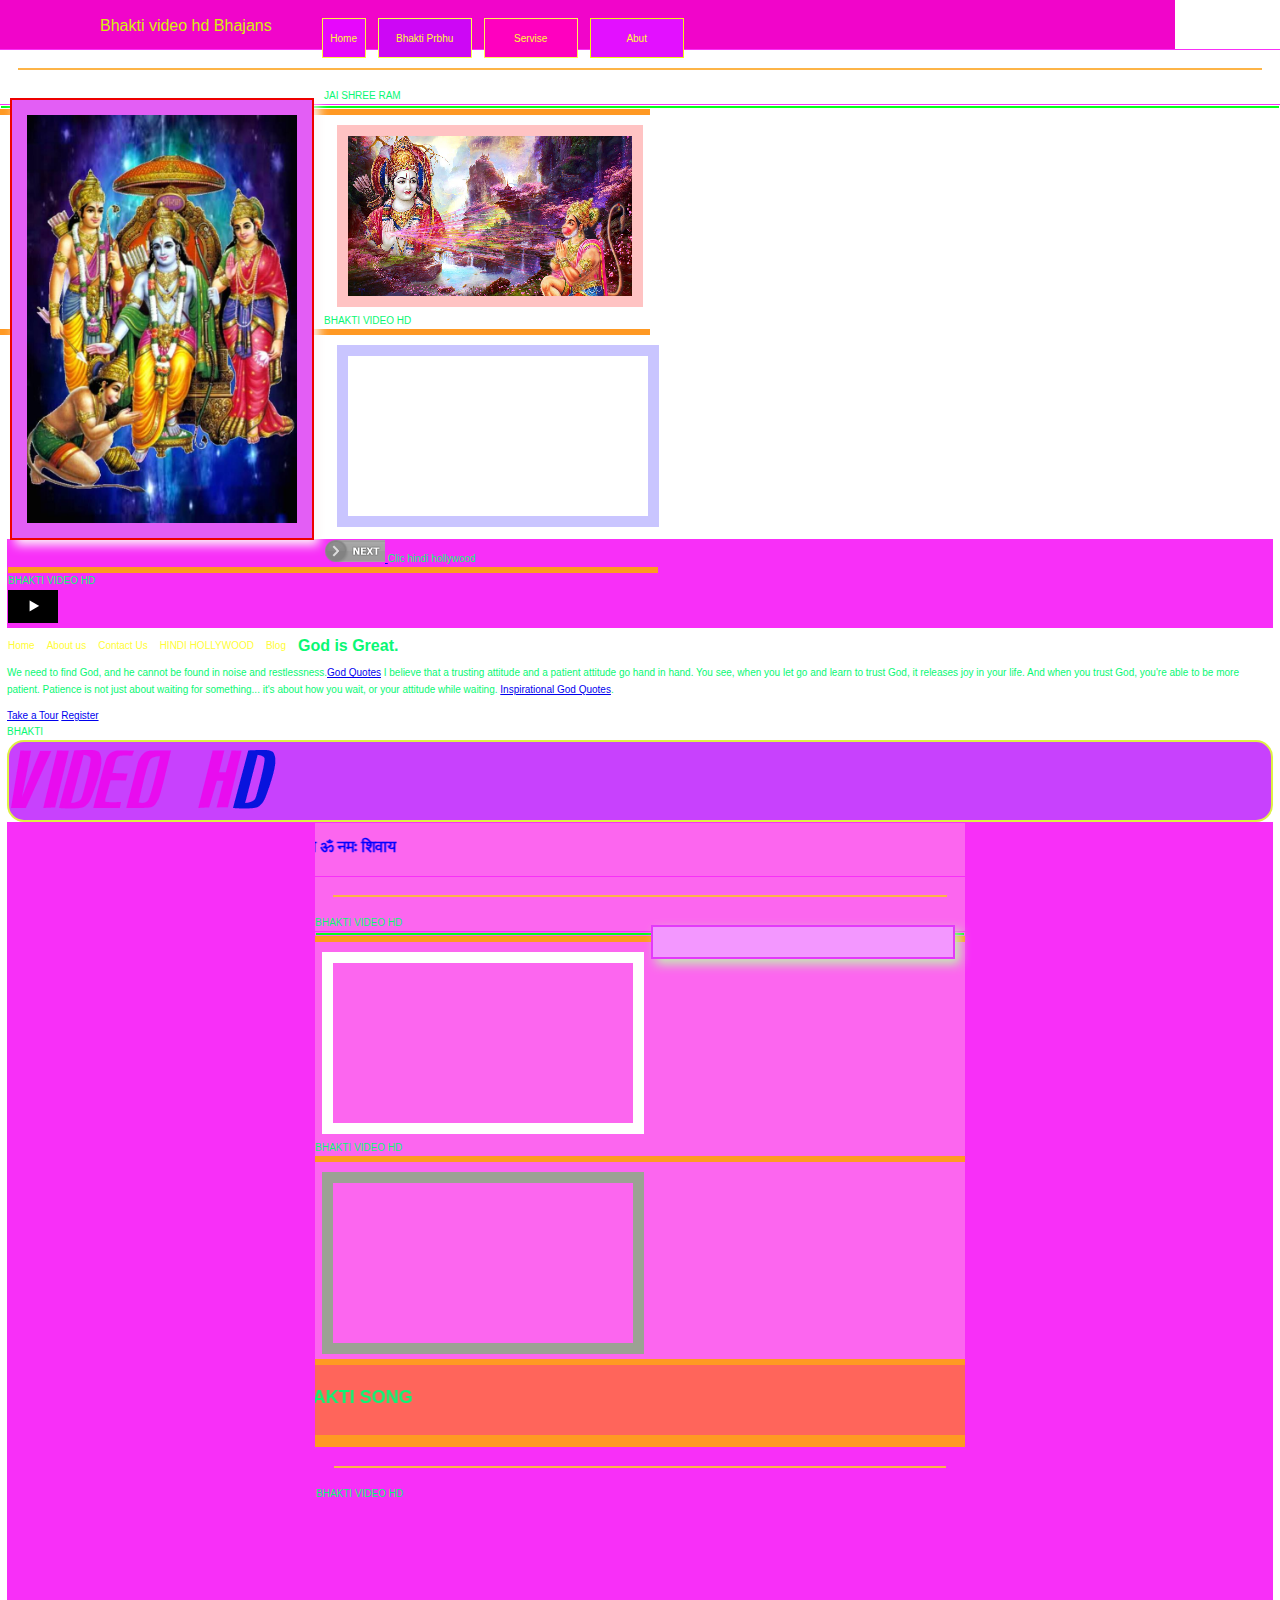
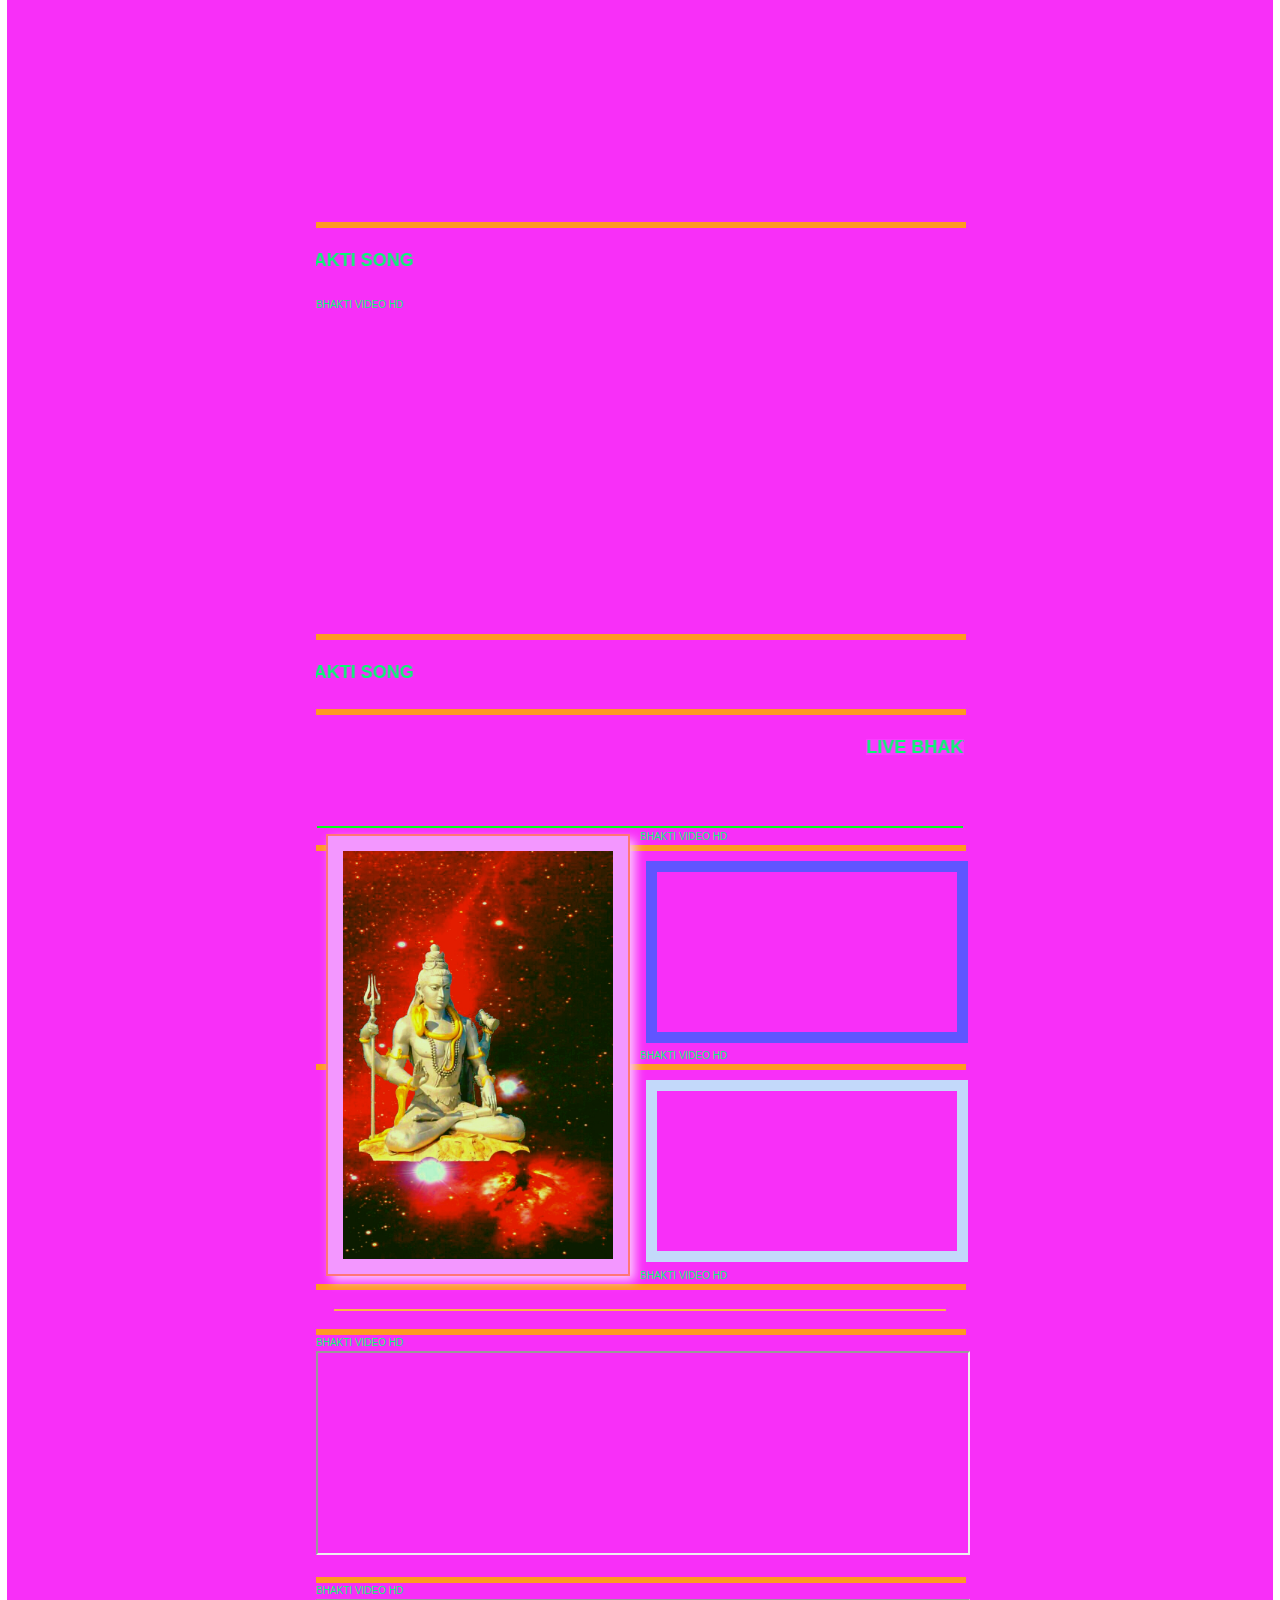
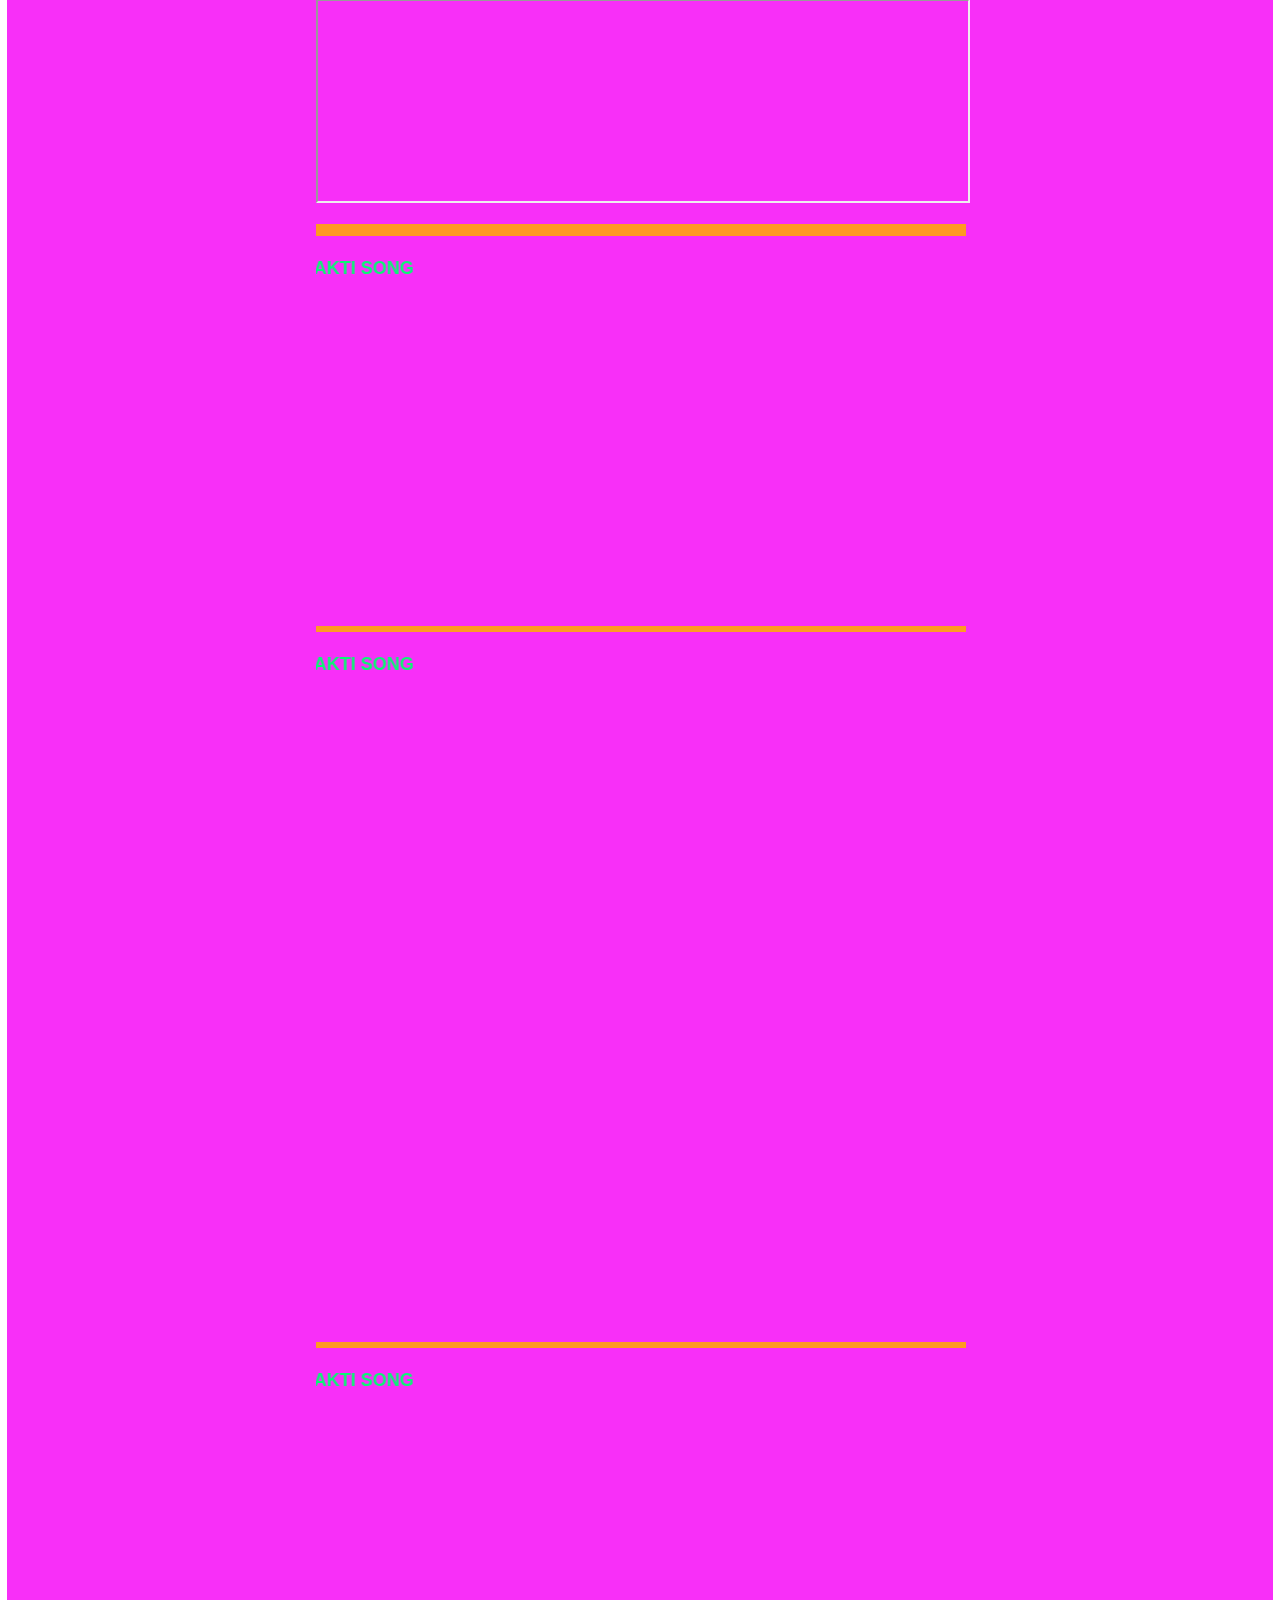
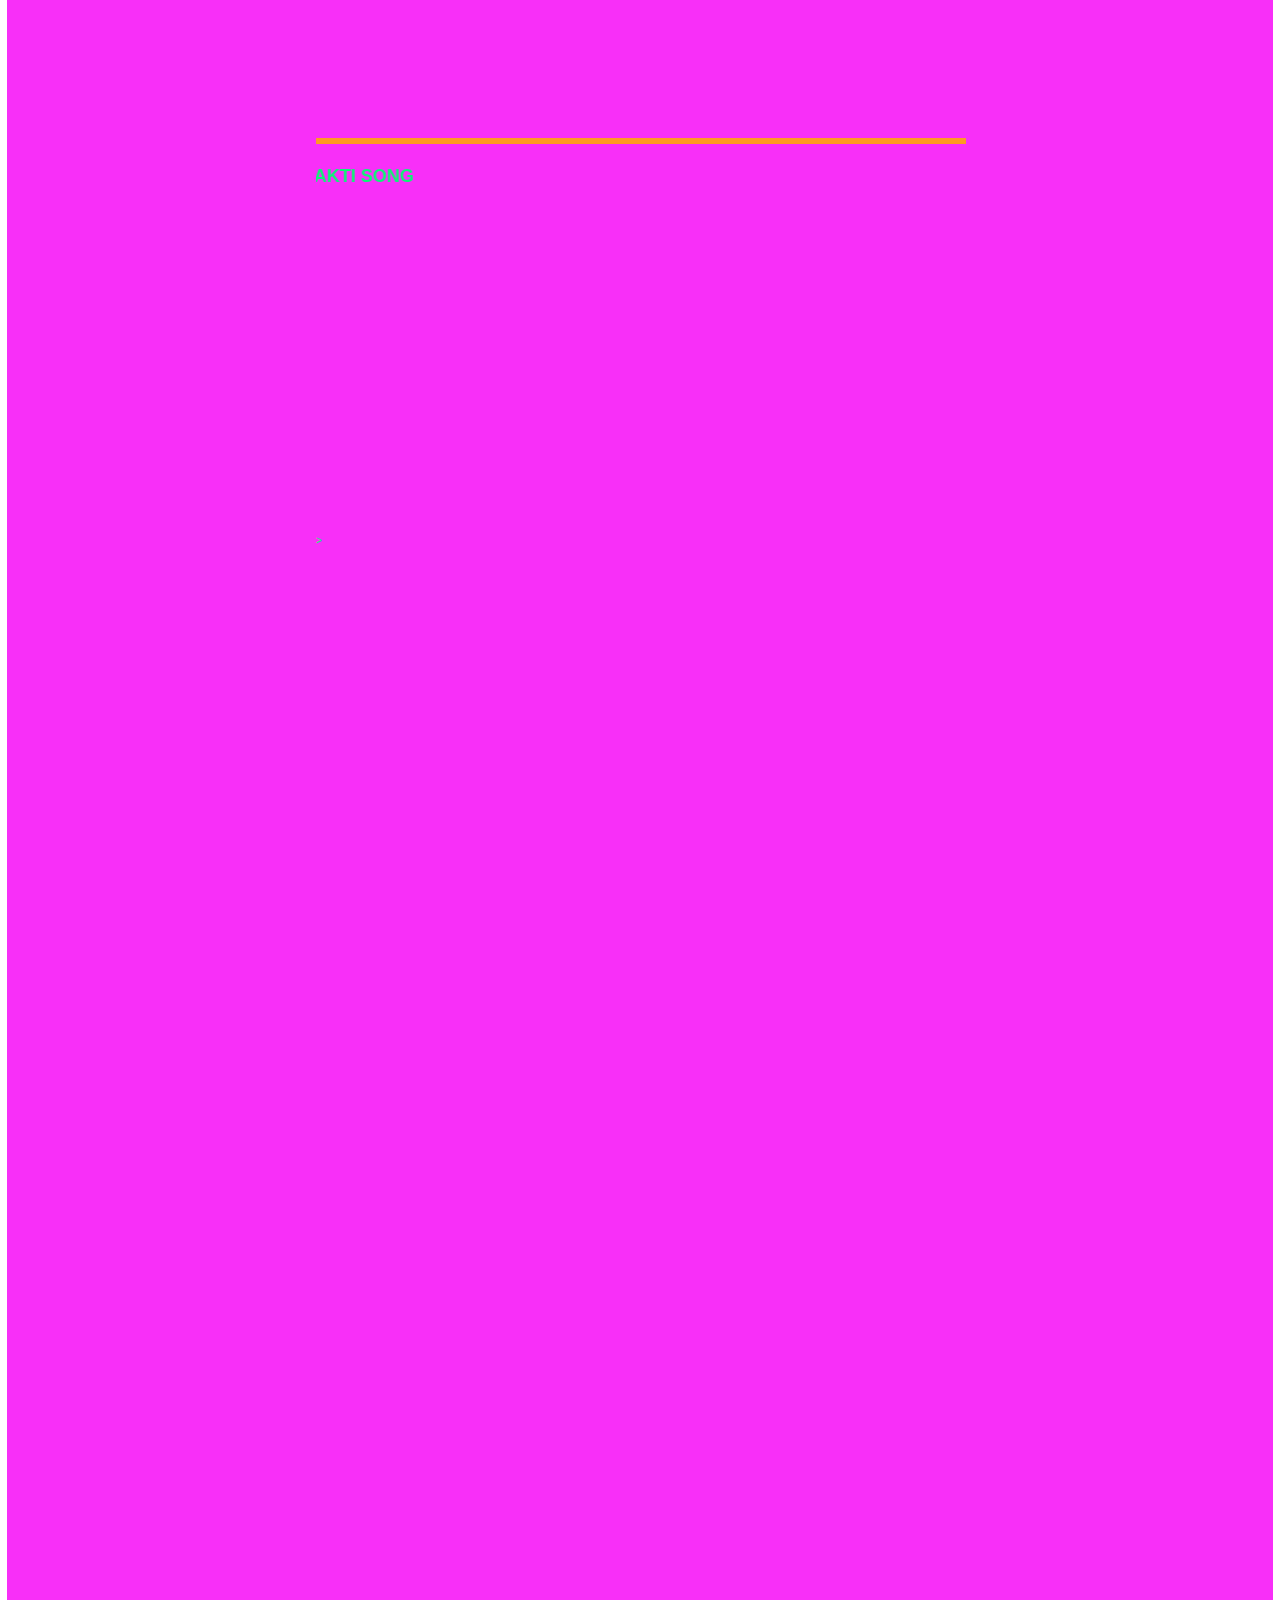
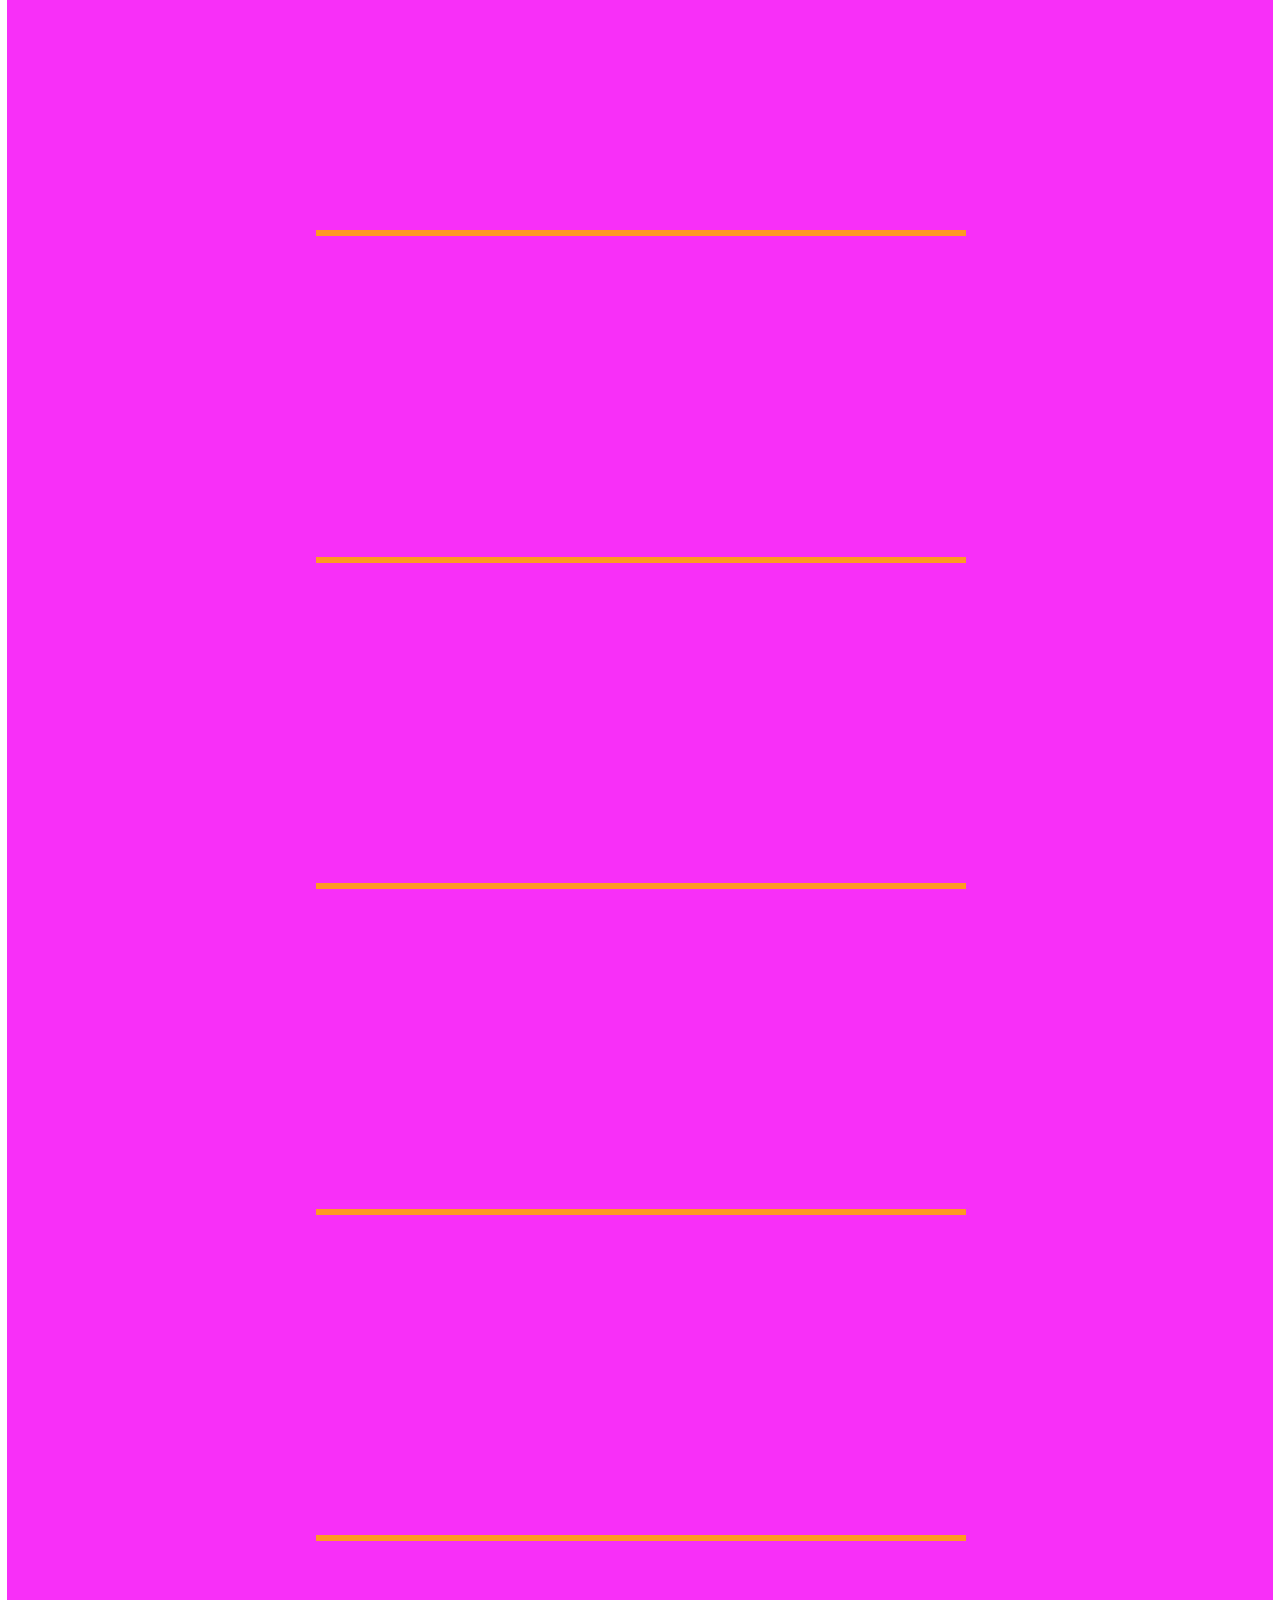
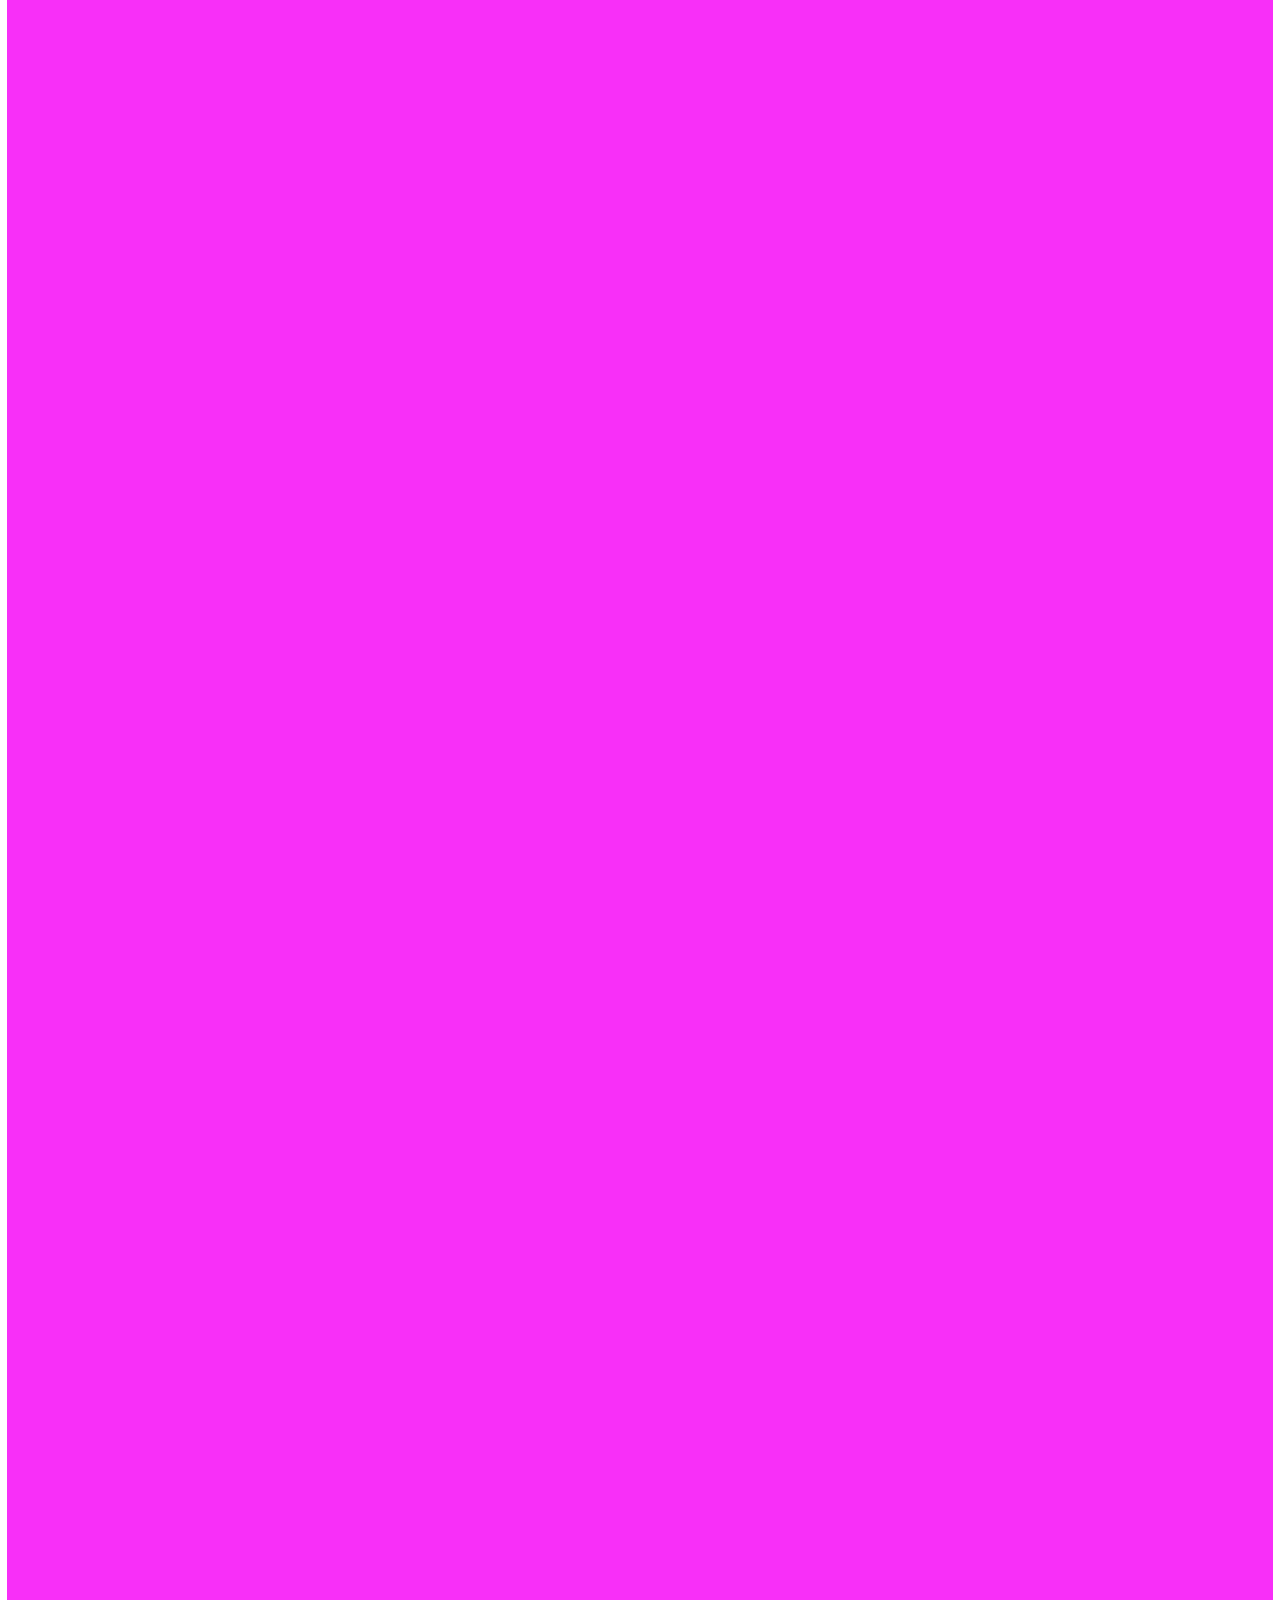
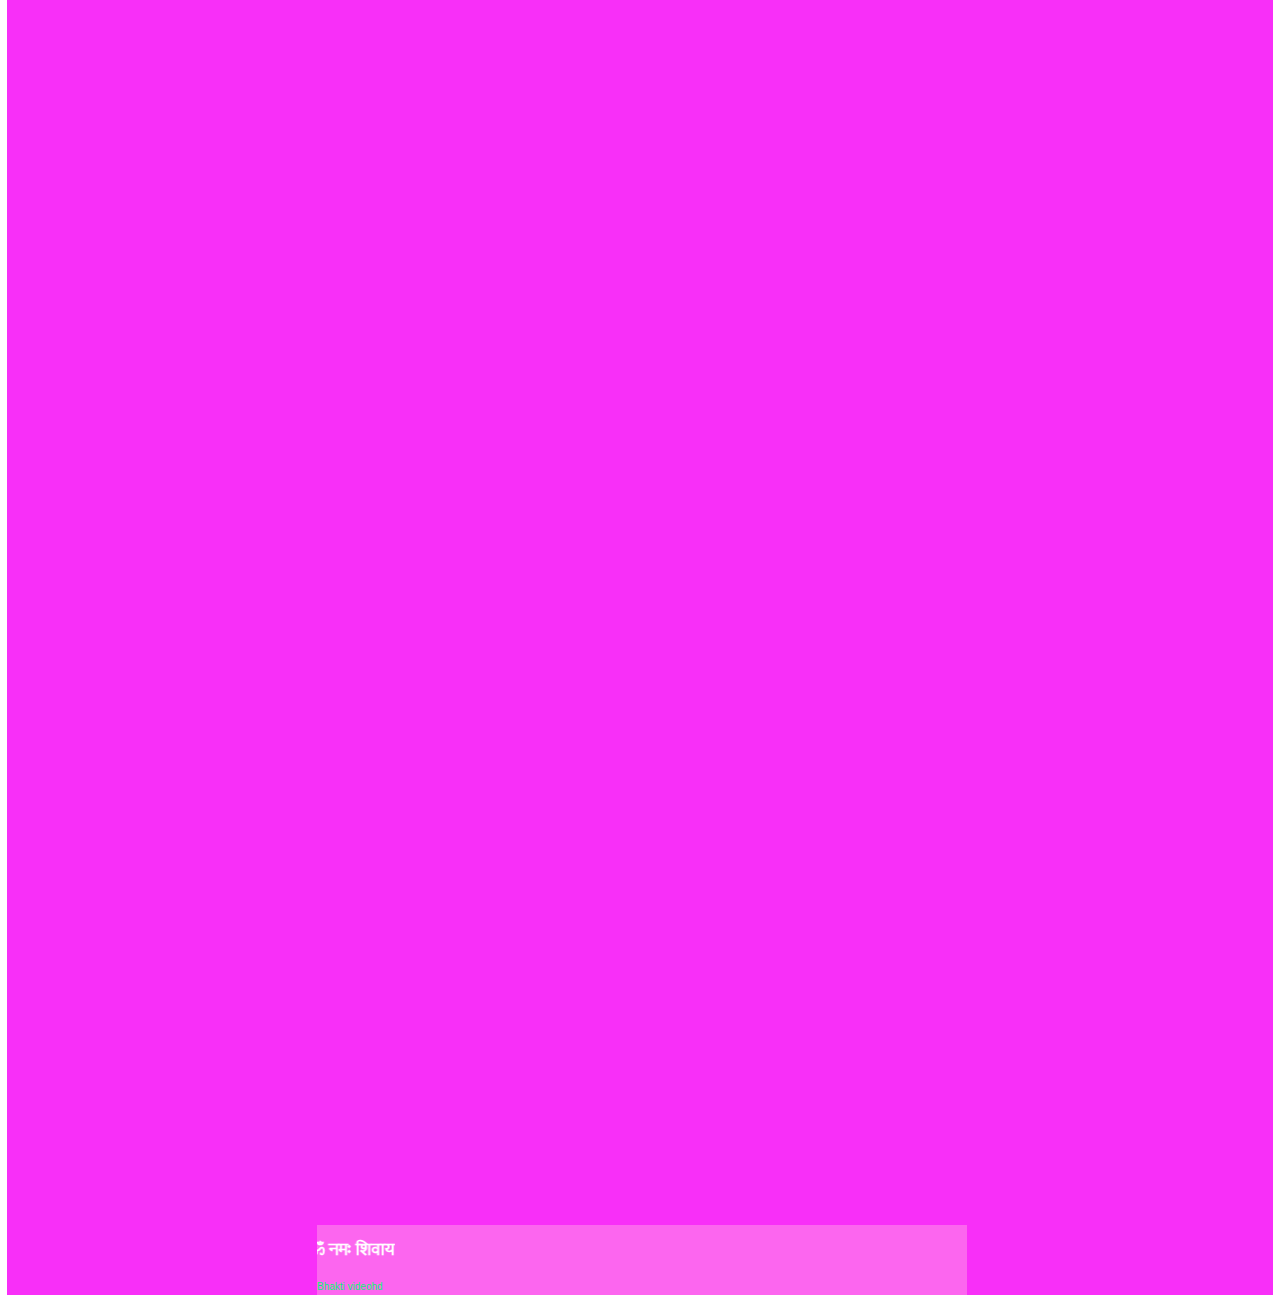
==== docs/index.html @ 546687c9 "live tv" ====
<!DOCTYPE html>
<html lang="en">
<head>




    <meta charset="UTF-8">
    <meta name="viewport" content="width=device-width, initial-scale=1.0">
    <meta http-equiv="X-UA-Compatible" content="ie=edge">

     <title> Prbhu Kirpa Aur Prbhu Bhakti
            </title>
            <link rel="stylesheet" href="style.css" media="all"

             type="text/css"  />
            
    </head>
    <body 
    
  
    header class="default-header">


    <header>


               











            <nav><h1> 
                                
              Bhakti video hd Bhajans
                </h1> 





                

                <ul id="nav"> 
            <li></a><a class="jred var" href="#">Home </a>  </li>
            <li></a><a class="homegreen" href="index2.html">Bhakti Prbhu </a>
            
            </li>
            <li></a><a class="homeblack" href="Servise.html">Servise</a> </li>
            <li></a><a class="homejk" href="https://www.facebook.com/prabhuaradhna/">Abut</a></li>
        </ul>
    </nav> </header>    











    
                                
    
            





                



 








   













    
                    
		
   






    <div class="container"></div>
    <div class="love"></div>
    <div id="jkimage"> <a href="#"><img src="photo/jkjj.jpg" alt=""></a></div>



    JAI SHREE RAM
    
    <div class="container"></div>
    <div class="lovej"></div>





    <div>
        <div class="divider"></div>
        <video autoplay loop muted class="jkvideo">
            <source src="photo/video-shriram1.mp4"type="video/mp4">
        </video>
    </div>
    
    BHAKTI VIDEO HD

    <div>
        <div class="divider"></div>
        <video autoplay loop muted class="jkvideowww">
            <source src="photo/jk2 bhakti.mp4"type="video/mp4">
        </video>
    </div>











            <nav class="lovejk">
                <div class="container">
                      <a class="navbar-brand" href=" https://jatinderj.github.io/hindi-dubbed-hollywod-/">
                          <img src="img/btnNext.png" alt="">
                      </a>
                      
                   Clic hindi hollywood





        











    <div class="divider">
    </div>
    
    
    





    

BHAKTI VIDEO HD
    <div id="logo">
        <a href="index.html"><img src="images/jkgimg.gif" alt="Logo" /></a>
    </div>
    <div id="navigation">
        <div>
            <ul>
                <li class="current"><a href="index2.html">Home</a></li>
                <li><a href="https://www.facebook.com/prabhuaradhna/">About us</a></li>
                <li><a href="https://musicj.site123.me/">Contact Us</a></li>
                <li><a href="https://jatinderj.github.io/hindi-hollywod-dub/">HINDI HOLLYWOOD</a></li>
                <li><a href="https://jatinderj.github.io/Quotes-Status/">Blog</a></li>
            </ul>
        </div>
    </div>
</div>
</div>
<div id="content">
<div id="section">
    <div>
        <h1>God is Great.</h1>
        <p>We need to find God, and he cannot be found in noise and restlessness.<a href="www.google.com">God Quotes</a> I believe that a trusting attitude and a patient attitude go hand in hand. You see, when you let go and learn to trust God, it releases joy in your life. And when you trust God, you're able to be more patient. Patience is not just about waiting for something... it's about how you wait, or your attitude while waiting.
             <a href="#">Inspirational God Quotes</a>.</p>
        <span>
            <a class="first" href="index.html">Take a Tour</a>
            <a href="#">Register</a>
        </span>
    </div>

    BHAKTI
    <div id="figure">
        <a href="index.html"><img src="images/jk logow.png" alt="Image" /></a>
        <span></span>
    </div>
 










    
















<div class="container"> <div class="jkgj"> <div id="punjabi">
        
        
            <marquee direction="right" "left"  scrollamount="5"> <p> 
                    <font size="3px" color="blue" face="tahoma">
                            <h1><p align="center">
                               
                                ॐ नमः शिवाय ॐ नमः शिवाय ॐ नमः शिवाय ॐ नमः शिवाय ॐ नमः शिवाय ॐ नमः शिवाय ॐ नमः शिवाय ॐ नमः शिवाय ॐ नमः शिवाय ॐ नमः शिवाय ॐ नमः शिवाय   ॐ नमः शिवाय ॐ नमः शिवाय ॐ नमः शिवाय ॐ नमः शिवाय ॐ नमः शिवाय ॐ नमः शिवाय ॐ नमः शिवाय ॐ नमः शिवाय ॐ नमः शिवाय ॐ नमः शिवाय ॐ नमः शिवाय  ॐ नमः शिवाय ॐ नमः शिवाय ॐ नमः शिवाय ॐ नमः शिवाय ॐ नमः शिवाय ॐ नमः शिवाय ॐ नमः शिवाय ॐ नमः शिवाय ॐ नमः शिवाय ॐ नमः शिवाय ॐ नमः शिवाय 
                                ॐ नमः शिवाय ॐ नमः शिवाय ॐ नमः शिवाय ॐ नमः शिवाय ॐ नमः शिवाय ॐ नमः शिवाय ॐ नमः शिवाय ॐ नमः शिवाय ॐ नमः शिवाय ॐ नमः शिवाय ॐ नमः शिवाय   ॐ नमः शिवाय ॐ नमः शिवाय ॐ नमः शिवाय ॐ नमः शिवाय ॐ नमः शिवाय ॐ नमः शिवाय ॐ नमः शिवाय ॐ नमः शिवाय ॐ नमः शिवाय ॐ नमः शिवाय ॐ नमः शिवाय  ॐ नमः शिवाय ॐ नमः शिवाय ॐ नमः शिवाय ॐ नमः शिवाय ॐ नमः शिवाय ॐ नमः शिवाय ॐ नमः शिवाय ॐ नमः शिवाय ॐ नमः शिवाय ॐ नमः शिवाय ॐ नमः शिवाय 
    
    </p></marquee> </h1> </div>






    
    <div class="container"></div>
    <div class="love"></div>
    <div id="jkimagesss"> <a href="#"><img src="photo/vjuyhklkjju.jpg" alt=""></a></div>
    



BHAKTI VIDEO HD
    
    <div class="container"></div>
    <div class="lovej"></div>





    <div>
        <div class="divider"></div>
        <video autoplay loop muted class="jkvideohhk">
            <source src="photo/jk6bhaktihd.mp4"type="video/mp4">
        </video>
    </div>
    
    BHAKTI VIDEO HD

    <div>
        <div class="divider"></div>
        <video autoplay loop muted class="jkvideoii">
            <source src="photo/jk5bhakti.mp4"type="video/mp4">
        </video>
    </div>










    <div style="background-color: rgb(255, 101, 91);">

        
    
    
    
    
    
    
    <div class="divider"></div>
    



    <marquee  direction="right" "left"  scrollamount="6"
    
    
    font size="8px" color="#7908F5" face="tahoma" >
        <div style="background-color: rgb(255, 220, 23);">
      <h4> <p align="center">







    
    LIVE BHAKTI SONGLIVE BHAKTI SONGLIVE BHAKTI SONGLIVE BHAKTI SONGLIVE BHAKTI SONGLIVE BHAKTI SONGLIVE BHAKTI SONGLIVE BHAKTI SONG LIVE BHAKTI SONGLIVE BHAKTI SONGLIVE BHAKTI SONGLIVE BHAKTI SONG LIVE BHAKTI SONGLIVE BHAKTI SONGLIVE BHAKTI SONGLIVE BHAKTI SONG LIVE BHAKTI SONGLIVE BHAKTI SONGLIVE BHAKTI SONGLIVE BHAKTI SONGLIVE BHAKTI SONGLIVE BHAKTI SONGLIVE BHAKTI SONGLIVE BHAKTI SONG LIVE BHAKTI SONGLIVE BHAKTI SONGLIVE BHAKTI SONGLIVE BHAKTI SONG LIVE BHAKTI SONGLIVE BHAKTI SONGLIVE BHAKTI SONGLIVE BHAKTI SONG LIVE BHAKTI SONGLIVE BHAKTI SONGLIVE BHAKTI SONGLIVE BHAKTI SONGLIVE BHAKTI SONGLIVE BHAKTI SONGLIVE BHAKTI SONGLIVE BHAKTI SONG LIVE BHAKTI SONGLIVE BHAKTI SONGLIVE BHAKTI SONGLIVE BHAKTI SONG LIVE BHAKTI SONGLIVE BHAKTI SONGLIVE BHAKTI SONGLIVE BHAKTI SONG LIVE BHAKTI SONGLIVE BHAKTI SONGLIVE BHAKTI SONGLIVE BHAKTI SONGLIVE BHAKTI SONGLIVE BHAKTI SONGLIVE BHAKTI SONGLIVE BHAKTI SONG LIVE BHAKTI SONGLIVE BHAKTI SONGLIVE BHAKTI SONGLIVE BHAKTI SONG LIVE BHAKTI SONGLIVE BHAKTI SONGLIVE BHAKTI SONGLIVE BHAKTI SONG  LIVE BHAKTI SONGLIVE BHAKTI SONGLIVE BHAKTI SONGLIVE BHAKTI SONGLIVE BHAKTI SONGLIVE BHAKTI SONGLIVE BHAKTI SONGLIVE BHAKTI SONG LIVE BHAKTI SONGLIVE BHAKTI SONGLIVE BHAKTI SONGLIVE BHAKTI SONG LIVE BHAKTI SONGLIVE BHAKTI SONGLIVE BHAKTI SONGLIVE BHAKTI SONG LIVE BHAKTI SONGLIVE BHAKTI SONGLIVE BHAKTI SONGLIVE BHAKTI SONGLIVE BHAKTI SONGLIVE BHAKTI SONGLIVE BHAKTI SONGLIVE BHAKTI SONG LIVE BHAKTI SONGLIVE BHAKTI SONGLIVE BHAKTI SONGLIVE BHAKTI SONG LIVE BHAKTI SONGLIVE BHAKTI SONGLIVE BHAKTI SONGLIVE BHAKTI SONG LIVE BHAKTI SONGLIVE BHAKTI SONGLIVE BHAKTI SONGLIVE BHAKTI SONGLIVE BHAKTI SONGLIVE BHAKTI SONGLIVE BHAKTI SONGLIVE BHAKTI SONG LIVE BHAKTI SONGLIVE BHAKTI SONGLIVE BHAKTI SONGLIVE BHAKTI SONG LIVE BHAKTI SONGLIVE BHAKTI SONGLIVE BHAKTI SONGLIVE BHAKTI SONG LIVE BHAKTI SONGLIVE BHAKTI SONGLIVE BHAKTI SONGLIVE BHAKTI SONGLIVE BHAKTI SONGLIVE BHAKTI SONGLIVE BHAKTI SONGLIVE BHAKTI SONG LIVE BHAKTI SONGLIVE BHAKTI SONGLIVE BHAKTI SONGLIVE BHAKTI SONG LIVE BHAKTI SONGLIVE BHAKTI SONGLIVE BHAKTI SONGLIVE BHAKTI SONG


</p> </h4>   </font>  <font  size="10px" color="red">
    
    
</marquee>




<div class="divider"></div>
    



    









    <div id="top right" > </div>
    
    
        <div class="divider"></div>
    
    
    
    <div class="container"> <div class="love"></div>
    
    BHAKTI VIDEO HD
    <iframe width="650" height="315" src="https://www.youtube.com/embed/3QfHMEar5Us" frameborder="0" allow="accelerometer; autoplay; encrypted-media; gyroscope; picture-in-picture" allowfullscreen></iframe>




    <div class="divider"></div>
    

    

    <marquee  direction="right" "left"  scrollamount="6"
    
    
    font size="8px" color="#7908F5" face="tahoma" >
        <div style="background-color: rgb(227, 87, 255);">
      <h4> <p align="center">







    
    LIVE BHAKTI SONGLIVE BHAKTI SONGLIVE BHAKTI SONGLIVE BHAKTI SONGLIVE BHAKTI SONGLIVE BHAKTI SONGLIVE BHAKTI SONGLIVE BHAKTI SONG LIVE BHAKTI SONGLIVE BHAKTI SONGLIVE BHAKTI SONGLIVE BHAKTI SONG LIVE BHAKTI SONGLIVE BHAKTI SONGLIVE BHAKTI SONGLIVE BHAKTI SONG LIVE BHAKTI SONGLIVE BHAKTI SONGLIVE BHAKTI SONGLIVE BHAKTI SONGLIVE BHAKTI SONGLIVE BHAKTI SONGLIVE BHAKTI SONGLIVE BHAKTI SONG LIVE BHAKTI SONGLIVE BHAKTI SONGLIVE BHAKTI SONGLIVE BHAKTI SONG LIVE BHAKTI SONGLIVE BHAKTI SONGLIVE BHAKTI SONGLIVE BHAKTI SONG LIVE BHAKTI SONGLIVE BHAKTI SONGLIVE BHAKTI SONGLIVE BHAKTI SONGLIVE BHAKTI SONGLIVE BHAKTI SONGLIVE BHAKTI SONGLIVE BHAKTI SONG LIVE BHAKTI SONGLIVE BHAKTI SONGLIVE BHAKTI SONGLIVE BHAKTI SONG LIVE BHAKTI SONGLIVE BHAKTI SONGLIVE BHAKTI SONGLIVE BHAKTI SONG LIVE BHAKTI SONGLIVE BHAKTI SONGLIVE BHAKTI SONGLIVE BHAKTI SONGLIVE BHAKTI SONGLIVE BHAKTI SONGLIVE BHAKTI SONGLIVE BHAKTI SONG LIVE BHAKTI SONGLIVE BHAKTI SONGLIVE BHAKTI SONGLIVE BHAKTI SONG LIVE BHAKTI SONGLIVE BHAKTI SONGLIVE BHAKTI SONGLIVE BHAKTI SONG  LIVE BHAKTI SONGLIVE BHAKTI SONGLIVE BHAKTI SONGLIVE BHAKTI SONGLIVE BHAKTI SONGLIVE BHAKTI SONGLIVE BHAKTI SONGLIVE BHAKTI SONG LIVE BHAKTI SONGLIVE BHAKTI SONGLIVE BHAKTI SONGLIVE BHAKTI SONG LIVE BHAKTI SONGLIVE BHAKTI SONGLIVE BHAKTI SONGLIVE BHAKTI SONG LIVE BHAKTI SONGLIVE BHAKTI SONGLIVE BHAKTI SONGLIVE BHAKTI SONGLIVE BHAKTI SONGLIVE BHAKTI SONGLIVE BHAKTI SONGLIVE BHAKTI SONG LIVE BHAKTI SONGLIVE BHAKTI SONGLIVE BHAKTI SONGLIVE BHAKTI SONG LIVE BHAKTI SONGLIVE BHAKTI SONGLIVE BHAKTI SONGLIVE BHAKTI SONG LIVE BHAKTI SONGLIVE BHAKTI SONGLIVE BHAKTI SONGLIVE BHAKTI SONGLIVE BHAKTI SONGLIVE BHAKTI SONGLIVE BHAKTI SONGLIVE BHAKTI SONG LIVE BHAKTI SONGLIVE BHAKTI SONGLIVE BHAKTI SONGLIVE BHAKTI SONG LIVE BHAKTI SONGLIVE BHAKTI SONGLIVE BHAKTI SONGLIVE BHAKTI SONG LIVE BHAKTI SONGLIVE BHAKTI SONGLIVE BHAKTI SONGLIVE BHAKTI SONGLIVE BHAKTI SONGLIVE BHAKTI SONGLIVE BHAKTI SONGLIVE BHAKTI SONG LIVE BHAKTI SONGLIVE BHAKTI SONGLIVE BHAKTI SONGLIVE BHAKTI SONG LIVE BHAKTI SONGLIVE BHAKTI SONGLIVE BHAKTI SONGLIVE BHAKTI SONG


</p> </h4>   </font>  <font  size="10px" color="red">
    
    
</marquee>



BHAKTI VIDEO HD


    <iframe width="650" height="315" src="https://www.youtube.com/embed/5aoAOJuo3-E" frameborder="0" allow="accelerometer; autoplay; encrypted-media; gyroscope; picture-in-picture" allowfullscreen></iframe>

    <div class="divider"></div>
    



    <marquee  direction="right" "left"  scrollamount="6"
    
    
    font size="8px" color="#7908F5" face="tahoma" >
        <div style="background-color: rgb(34, 93, 255);">
      <h4> <p align="center">







    
    LIVE BHAKTI SONGLIVE BHAKTI SONGLIVE BHAKTI SONGLIVE BHAKTI SONGLIVE BHAKTI SONGLIVE BHAKTI SONGLIVE BHAKTI SONGLIVE BHAKTI SONG LIVE BHAKTI SONGLIVE BHAKTI SONGLIVE BHAKTI SONGLIVE BHAKTI SONG LIVE BHAKTI SONGLIVE BHAKTI SONGLIVE BHAKTI SONGLIVE BHAKTI SONG LIVE BHAKTI SONGLIVE BHAKTI SONGLIVE BHAKTI SONGLIVE BHAKTI SONGLIVE BHAKTI SONGLIVE BHAKTI SONGLIVE BHAKTI SONGLIVE BHAKTI SONG LIVE BHAKTI SONGLIVE BHAKTI SONGLIVE BHAKTI SONGLIVE BHAKTI SONG LIVE BHAKTI SONGLIVE BHAKTI SONGLIVE BHAKTI SONGLIVE BHAKTI SONG LIVE BHAKTI SONGLIVE BHAKTI SONGLIVE BHAKTI SONGLIVE BHAKTI SONGLIVE BHAKTI SONGLIVE BHAKTI SONGLIVE BHAKTI SONGLIVE BHAKTI SONG LIVE BHAKTI SONGLIVE BHAKTI SONGLIVE BHAKTI SONGLIVE BHAKTI SONG LIVE BHAKTI SONGLIVE BHAKTI SONGLIVE BHAKTI SONGLIVE BHAKTI SONG LIVE BHAKTI SONGLIVE BHAKTI SONGLIVE BHAKTI SONGLIVE BHAKTI SONGLIVE BHAKTI SONGLIVE BHAKTI SONGLIVE BHAKTI SONGLIVE BHAKTI SONG LIVE BHAKTI SONGLIVE BHAKTI SONGLIVE BHAKTI SONGLIVE BHAKTI SONG LIVE BHAKTI SONGLIVE BHAKTI SONGLIVE BHAKTI SONGLIVE BHAKTI SONG  LIVE BHAKTI SONGLIVE BHAKTI SONGLIVE BHAKTI SONGLIVE BHAKTI SONGLIVE BHAKTI SONGLIVE BHAKTI SONGLIVE BHAKTI SONGLIVE BHAKTI SONG LIVE BHAKTI SONGLIVE BHAKTI SONGLIVE BHAKTI SONGLIVE BHAKTI SONG LIVE BHAKTI SONGLIVE BHAKTI SONGLIVE BHAKTI SONGLIVE BHAKTI SONG LIVE BHAKTI SONGLIVE BHAKTI SONGLIVE BHAKTI SONGLIVE BHAKTI SONGLIVE BHAKTI SONGLIVE BHAKTI SONGLIVE BHAKTI SONGLIVE BHAKTI SONG LIVE BHAKTI SONGLIVE BHAKTI SONGLIVE BHAKTI SONGLIVE BHAKTI SONG LIVE BHAKTI SONGLIVE BHAKTI SONGLIVE BHAKTI SONGLIVE BHAKTI SONG LIVE BHAKTI SONGLIVE BHAKTI SONGLIVE BHAKTI SONGLIVE BHAKTI SONGLIVE BHAKTI SONGLIVE BHAKTI SONGLIVE BHAKTI SONGLIVE BHAKTI SONG LIVE BHAKTI SONGLIVE BHAKTI SONGLIVE BHAKTI SONGLIVE BHAKTI SONG LIVE BHAKTI SONGLIVE BHAKTI SONGLIVE BHAKTI SONGLIVE BHAKTI SONG LIVE BHAKTI SONGLIVE BHAKTI SONGLIVE BHAKTI SONGLIVE BHAKTI SONGLIVE BHAKTI SONGLIVE BHAKTI SONGLIVE BHAKTI SONGLIVE BHAKTI SONG LIVE BHAKTI SONGLIVE BHAKTI SONGLIVE BHAKTI SONGLIVE BHAKTI SONG LIVE BHAKTI SONGLIVE BHAKTI SONGLIVE BHAKTI SONGLIVE BHAKTI SONG


</p> </h4>   </font>  <font  size="10px" color="red">
    
    
</marquee>


<div class="divider"></div>
    



    <marquee  direction="left" right""  scrollamount="6"
    
    
    font size="8px" color="#7908F5" face="tahoma" >
        <div style="background-color: rgb(249, 61, 255);">
      <h4> <p align="center">







    
    LIVE BHAKTI SONGLIVE BHAKTI SONGLIVE BHAKTI SONGLIVE BHAKTI SONGLIVE BHAKTI SONGLIVE BHAKTI SONGLIVE BHAKTI SONGLIVE BHAKTI SONG LIVE BHAKTI SONGLIVE BHAKTI SONGLIVE BHAKTI SONGLIVE BHAKTI SONG LIVE BHAKTI SONGLIVE BHAKTI SONGLIVE BHAKTI SONGLIVE BHAKTI SONG LIVE BHAKTI SONGLIVE BHAKTI SONGLIVE BHAKTI SONGLIVE BHAKTI SONGLIVE BHAKTI SONGLIVE BHAKTI SONGLIVE BHAKTI SONGLIVE BHAKTI SONG LIVE BHAKTI SONGLIVE BHAKTI SONGLIVE BHAKTI SONGLIVE BHAKTI SONG LIVE BHAKTI SONGLIVE BHAKTI SONGLIVE BHAKTI SONGLIVE BHAKTI SONG LIVE BHAKTI SONGLIVE BHAKTI SONGLIVE BHAKTI SONGLIVE BHAKTI SONGLIVE BHAKTI SONGLIVE BHAKTI SONGLIVE BHAKTI SONGLIVE BHAKTI SONG LIVE BHAKTI SONGLIVE BHAKTI SONGLIVE BHAKTI SONGLIVE BHAKTI SONG LIVE BHAKTI SONGLIVE BHAKTI SONGLIVE BHAKTI SONGLIVE BHAKTI SONG LIVE BHAKTI SONGLIVE BHAKTI SONGLIVE BHAKTI SONGLIVE BHAKTI SONGLIVE BHAKTI SONGLIVE BHAKTI SONGLIVE BHAKTI SONGLIVE BHAKTI SONG LIVE BHAKTI SONGLIVE BHAKTI SONGLIVE BHAKTI SONGLIVE BHAKTI SONG LIVE BHAKTI SONGLIVE BHAKTI SONGLIVE BHAKTI SONGLIVE BHAKTI SONG  LIVE BHAKTI SONGLIVE BHAKTI SONGLIVE BHAKTI SONGLIVE BHAKTI SONGLIVE BHAKTI SONGLIVE BHAKTI SONGLIVE BHAKTI SONGLIVE BHAKTI SONG LIVE BHAKTI SONGLIVE BHAKTI SONGLIVE BHAKTI SONGLIVE BHAKTI SONG LIVE BHAKTI SONGLIVE BHAKTI SONGLIVE BHAKTI SONGLIVE BHAKTI SONG LIVE BHAKTI SONGLIVE BHAKTI SONGLIVE BHAKTI SONGLIVE BHAKTI SONGLIVE BHAKTI SONGLIVE BHAKTI SONGLIVE BHAKTI SONGLIVE BHAKTI SONG LIVE BHAKTI SONGLIVE BHAKTI SONGLIVE BHAKTI SONGLIVE BHAKTI SONG LIVE BHAKTI SONGLIVE BHAKTI SONGLIVE BHAKTI SONGLIVE BHAKTI SONG LIVE BHAKTI SONGLIVE BHAKTI SONGLIVE BHAKTI SONGLIVE BHAKTI SONGLIVE BHAKTI SONGLIVE BHAKTI SONGLIVE BHAKTI SONGLIVE BHAKTI SONG LIVE BHAKTI SONGLIVE BHAKTI SONGLIVE BHAKTI SONGLIVE BHAKTI SONG LIVE BHAKTI SONGLIVE BHAKTI SONGLIVE BHAKTI SONGLIVE BHAKTI SONG LIVE BHAKTI SONGLIVE BHAKTI SONGLIVE BHAKTI SONGLIVE BHAKTI SONGLIVE BHAKTI SONGLIVE BHAKTI SONGLIVE BHAKTI SONGLIVE BHAKTI SONG LIVE BHAKTI SONGLIVE BHAKTI SONGLIVE BHAKTI SONGLIVE BHAKTI SONG LIVE BHAKTI SONGLIVE BHAKTI SONGLIVE BHAKTI SONGLIVE BHAKTI SONG


</p> </h4>   </font>  <font  size="10px" color="red">
    
    
</marquee>










<div class="container"></div>
<div class="lovegg"></div>
<div id="jkimagehh"> <a href="#"><img src="photo/shivshanker god.png" alt=""></a></div>






<div class="container"></div>
<div class="lovej"></div>


BHAKTI VIDEO HD


<div>
    <div class="divider"></div>
    <video autoplay loop muted class="jkvideojj">
        <source src="photo/jk1bhakti.mp4"type="video/mp4">
    </video>
</div>

BHAKTI VIDEO HD

<div>
    <div class="divider"></div>
    <video autoplay loop muted class="jkvideohh">
        <source src="photo/jk4bhakti.mp4"type="video/mp4">
    </video>
</div>


    
    </body>


    




    BHAKTI VIDEO HD
    
    
    <div class="divider"></div>  

    <div class="container"></div>
    <div class="love"></div>
    <div class="divider"></div>

    BHAKTI VIDEO HD

    <div id="jkimage"> <a href="#"><iframe src="https://www.youtube.com/embed/EK9vkfqokCA#" width="650" height="200"></iframe> </a></div><br>
    </body>
    <div class="divider"></div>

    BHAKTI VIDEO HD

    <div id="jkimage"> <a href="#"><iframe src="https://www.youtube.com/embed/7nDY6G76sJc#" width="650" height="200"></iframe> </a></div><br>

    <div class="divider"></div>




    <div class="divider"></div>
    



    <marquee  direction="right" "left"  scrollamount="6"
    
    
    font size="8px" color="#7908F5" face="tahoma" >
        <div style="background-color: rgb(255, 220, 23);">
      <h4> <p align="center">







    
    LIVE BHAKTI SONGLIVE BHAKTI SONGLIVE BHAKTI SONGLIVE BHAKTI SONGLIVE BHAKTI SONGLIVE BHAKTI SONGLIVE BHAKTI SONGLIVE BHAKTI SONG LIVE BHAKTI SONGLIVE BHAKTI SONGLIVE BHAKTI SONGLIVE BHAKTI SONG LIVE BHAKTI SONGLIVE BHAKTI SONGLIVE BHAKTI SONGLIVE BHAKTI SONG LIVE BHAKTI SONGLIVE BHAKTI SONGLIVE BHAKTI SONGLIVE BHAKTI SONGLIVE BHAKTI SONGLIVE BHAKTI SONGLIVE BHAKTI SONGLIVE BHAKTI SONG LIVE BHAKTI SONGLIVE BHAKTI SONGLIVE BHAKTI SONGLIVE BHAKTI SONG LIVE BHAKTI SONGLIVE BHAKTI SONGLIVE BHAKTI SONGLIVE BHAKTI SONG LIVE BHAKTI SONGLIVE BHAKTI SONGLIVE BHAKTI SONGLIVE BHAKTI SONGLIVE BHAKTI SONGLIVE BHAKTI SONGLIVE BHAKTI SONGLIVE BHAKTI SONG LIVE BHAKTI SONGLIVE BHAKTI SONGLIVE BHAKTI SONGLIVE BHAKTI SONG LIVE BHAKTI SONGLIVE BHAKTI SONGLIVE BHAKTI SONGLIVE BHAKTI SONG LIVE BHAKTI SONGLIVE BHAKTI SONGLIVE BHAKTI SONGLIVE BHAKTI SONGLIVE BHAKTI SONGLIVE BHAKTI SONGLIVE BHAKTI SONGLIVE BHAKTI SONG LIVE BHAKTI SONGLIVE BHAKTI SONGLIVE BHAKTI SONGLIVE BHAKTI SONG LIVE BHAKTI SONGLIVE BHAKTI SONGLIVE BHAKTI SONGLIVE BHAKTI SONG  LIVE BHAKTI SONGLIVE BHAKTI SONGLIVE BHAKTI SONGLIVE BHAKTI SONGLIVE BHAKTI SONGLIVE BHAKTI SONGLIVE BHAKTI SONGLIVE BHAKTI SONG LIVE BHAKTI SONGLIVE BHAKTI SONGLIVE BHAKTI SONGLIVE BHAKTI SONG LIVE BHAKTI SONGLIVE BHAKTI SONGLIVE BHAKTI SONGLIVE BHAKTI SONG LIVE BHAKTI SONGLIVE BHAKTI SONGLIVE BHAKTI SONGLIVE BHAKTI SONGLIVE BHAKTI SONGLIVE BHAKTI SONGLIVE BHAKTI SONGLIVE BHAKTI SONG LIVE BHAKTI SONGLIVE BHAKTI SONGLIVE BHAKTI SONGLIVE BHAKTI SONG LIVE BHAKTI SONGLIVE BHAKTI SONGLIVE BHAKTI SONGLIVE BHAKTI SONG LIVE BHAKTI SONGLIVE BHAKTI SONGLIVE BHAKTI SONGLIVE BHAKTI SONGLIVE BHAKTI SONGLIVE BHAKTI SONGLIVE BHAKTI SONGLIVE BHAKTI SONG LIVE BHAKTI SONGLIVE BHAKTI SONGLIVE BHAKTI SONGLIVE BHAKTI SONG LIVE BHAKTI SONGLIVE BHAKTI SONGLIVE BHAKTI SONGLIVE BHAKTI SONG LIVE BHAKTI SONGLIVE BHAKTI SONGLIVE BHAKTI SONGLIVE BHAKTI SONGLIVE BHAKTI SONGLIVE BHAKTI SONGLIVE BHAKTI SONGLIVE BHAKTI SONG LIVE BHAKTI SONGLIVE BHAKTI SONGLIVE BHAKTI SONGLIVE BHAKTI SONG LIVE BHAKTI SONGLIVE BHAKTI SONGLIVE BHAKTI SONGLIVE BHAKTI SONG


</p> </h4>   </font>  <font  size="10px" color="red">
    
    
</marquee>






    <iframe width="650" height="315" src="https://www.youtube.com/embed/5aoAOJuo3-E" frameborder="0" allow="accelerometer; autoplay; encrypted-media; gyroscope; picture-in-picture" allowfullscreen></iframe>

    <div class="divider"></div>
    



    <marquee  direction="right" "left"  scrollamount="6"
    
    
    font size="8px" color="#7908F5" face="tahoma" >
        <div style="background-color: rgb(255, 220, 23);">
      <h4> <p align="center">







    
    LIVE BHAKTI SONGLIVE BHAKTI SONGLIVE BHAKTI SONGLIVE BHAKTI SONGLIVE BHAKTI SONGLIVE BHAKTI SONGLIVE BHAKTI SONGLIVE BHAKTI SONG LIVE BHAKTI SONGLIVE BHAKTI SONGLIVE BHAKTI SONGLIVE BHAKTI SONG LIVE BHAKTI SONGLIVE BHAKTI SONGLIVE BHAKTI SONGLIVE BHAKTI SONG LIVE BHAKTI SONGLIVE BHAKTI SONGLIVE BHAKTI SONGLIVE BHAKTI SONGLIVE BHAKTI SONGLIVE BHAKTI SONGLIVE BHAKTI SONGLIVE BHAKTI SONG LIVE BHAKTI SONGLIVE BHAKTI SONGLIVE BHAKTI SONGLIVE BHAKTI SONG LIVE BHAKTI SONGLIVE BHAKTI SONGLIVE BHAKTI SONGLIVE BHAKTI SONG LIVE BHAKTI SONGLIVE BHAKTI SONGLIVE BHAKTI SONGLIVE BHAKTI SONGLIVE BHAKTI SONGLIVE BHAKTI SONGLIVE BHAKTI SONGLIVE BHAKTI SONG LIVE BHAKTI SONGLIVE BHAKTI SONGLIVE BHAKTI SONGLIVE BHAKTI SONG LIVE BHAKTI SONGLIVE BHAKTI SONGLIVE BHAKTI SONGLIVE BHAKTI SONG LIVE BHAKTI SONGLIVE BHAKTI SONGLIVE BHAKTI SONGLIVE BHAKTI SONGLIVE BHAKTI SONGLIVE BHAKTI SONGLIVE BHAKTI SONGLIVE BHAKTI SONG LIVE BHAKTI SONGLIVE BHAKTI SONGLIVE BHAKTI SONGLIVE BHAKTI SONG LIVE BHAKTI SONGLIVE BHAKTI SONGLIVE BHAKTI SONGLIVE BHAKTI SONG  LIVE BHAKTI SONGLIVE BHAKTI SONGLIVE BHAKTI SONGLIVE BHAKTI SONGLIVE BHAKTI SONGLIVE BHAKTI SONGLIVE BHAKTI SONGLIVE BHAKTI SONG LIVE BHAKTI SONGLIVE BHAKTI SONGLIVE BHAKTI SONGLIVE BHAKTI SONG LIVE BHAKTI SONGLIVE BHAKTI SONGLIVE BHAKTI SONGLIVE BHAKTI SONG LIVE BHAKTI SONGLIVE BHAKTI SONGLIVE BHAKTI SONGLIVE BHAKTI SONGLIVE BHAKTI SONGLIVE BHAKTI SONGLIVE BHAKTI SONGLIVE BHAKTI SONG LIVE BHAKTI SONGLIVE BHAKTI SONGLIVE BHAKTI SONGLIVE BHAKTI SONG LIVE BHAKTI SONGLIVE BHAKTI SONGLIVE BHAKTI SONGLIVE BHAKTI SONG LIVE BHAKTI SONGLIVE BHAKTI SONGLIVE BHAKTI SONGLIVE BHAKTI SONGLIVE BHAKTI SONGLIVE BHAKTI SONGLIVE BHAKTI SONGLIVE BHAKTI SONG LIVE BHAKTI SONGLIVE BHAKTI SONGLIVE BHAKTI SONGLIVE BHAKTI SONG LIVE BHAKTI SONGLIVE BHAKTI SONGLIVE BHAKTI SONGLIVE BHAKTI SONG LIVE BHAKTI SONGLIVE BHAKTI SONGLIVE BHAKTI SONGLIVE BHAKTI SONGLIVE BHAKTI SONGLIVE BHAKTI SONGLIVE BHAKTI SONGLIVE BHAKTI SONG LIVE BHAKTI SONGLIVE BHAKTI SONGLIVE BHAKTI SONGLIVE BHAKTI SONG LIVE BHAKTI SONGLIVE BHAKTI SONGLIVE BHAKTI SONGLIVE BHAKTI SONG


</p> </h4>   </font>  <font  size="10px" color="red">
    
    
</marquee>


    

<iframe width="650" height="315" src="https://www.youtube.com/embed/Bf45qAISlho" frameborder="0" allow="accelerometer; autoplay; encrypted-media; gyroscope; picture-in-picture" allowfullscreen></iframe>


<iframe width="650" height="315" src="https://www.youtube.com/embed/gbcmzjhIgw0" frameborder="0" allow="accelerometer; autoplay; encrypted-media; gyroscope; picture-in-picture" allowfullscreen></iframe>




<div class="divider"></div>
    



    <marquee  direction="right" "left"  scrollamount="6"
    
    
    font size="8px" color="#7908F5" face="tahoma" >
        <div style="background-color: rgb(255, 220, 23);">
      <h4> <p align="center">







    
    LIVE BHAKTI SONGLIVE BHAKTI SONGLIVE BHAKTI SONGLIVE BHAKTI SONGLIVE BHAKTI SONGLIVE BHAKTI SONGLIVE BHAKTI SONGLIVE BHAKTI SONG LIVE BHAKTI SONGLIVE BHAKTI SONGLIVE BHAKTI SONGLIVE BHAKTI SONG LIVE BHAKTI SONGLIVE BHAKTI SONGLIVE BHAKTI SONGLIVE BHAKTI SONG LIVE BHAKTI SONGLIVE BHAKTI SONGLIVE BHAKTI SONGLIVE BHAKTI SONGLIVE BHAKTI SONGLIVE BHAKTI SONGLIVE BHAKTI SONGLIVE BHAKTI SONG LIVE BHAKTI SONGLIVE BHAKTI SONGLIVE BHAKTI SONGLIVE BHAKTI SONG LIVE BHAKTI SONGLIVE BHAKTI SONGLIVE BHAKTI SONGLIVE BHAKTI SONG LIVE BHAKTI SONGLIVE BHAKTI SONGLIVE BHAKTI SONGLIVE BHAKTI SONGLIVE BHAKTI SONGLIVE BHAKTI SONGLIVE BHAKTI SONGLIVE BHAKTI SONG LIVE BHAKTI SONGLIVE BHAKTI SONGLIVE BHAKTI SONGLIVE BHAKTI SONG LIVE BHAKTI SONGLIVE BHAKTI SONGLIVE BHAKTI SONGLIVE BHAKTI SONG LIVE BHAKTI SONGLIVE BHAKTI SONGLIVE BHAKTI SONGLIVE BHAKTI SONGLIVE BHAKTI SONGLIVE BHAKTI SONGLIVE BHAKTI SONGLIVE BHAKTI SONG LIVE BHAKTI SONGLIVE BHAKTI SONGLIVE BHAKTI SONGLIVE BHAKTI SONG LIVE BHAKTI SONGLIVE BHAKTI SONGLIVE BHAKTI SONGLIVE BHAKTI SONG  LIVE BHAKTI SONGLIVE BHAKTI SONGLIVE BHAKTI SONGLIVE BHAKTI SONGLIVE BHAKTI SONGLIVE BHAKTI SONGLIVE BHAKTI SONGLIVE BHAKTI SONG LIVE BHAKTI SONGLIVE BHAKTI SONGLIVE BHAKTI SONGLIVE BHAKTI SONG LIVE BHAKTI SONGLIVE BHAKTI SONGLIVE BHAKTI SONGLIVE BHAKTI SONG LIVE BHAKTI SONGLIVE BHAKTI SONGLIVE BHAKTI SONGLIVE BHAKTI SONGLIVE BHAKTI SONGLIVE BHAKTI SONGLIVE BHAKTI SONGLIVE BHAKTI SONG LIVE BHAKTI SONGLIVE BHAKTI SONGLIVE BHAKTI SONGLIVE BHAKTI SONG LIVE BHAKTI SONGLIVE BHAKTI SONGLIVE BHAKTI SONGLIVE BHAKTI SONG LIVE BHAKTI SONGLIVE BHAKTI SONGLIVE BHAKTI SONGLIVE BHAKTI SONGLIVE BHAKTI SONGLIVE BHAKTI SONGLIVE BHAKTI SONGLIVE BHAKTI SONG LIVE BHAKTI SONGLIVE BHAKTI SONGLIVE BHAKTI SONGLIVE BHAKTI SONG LIVE BHAKTI SONGLIVE BHAKTI SONGLIVE BHAKTI SONGLIVE BHAKTI SONG LIVE BHAKTI SONGLIVE BHAKTI SONGLIVE BHAKTI SONGLIVE BHAKTI SONGLIVE BHAKTI SONGLIVE BHAKTI SONGLIVE BHAKTI SONGLIVE BHAKTI SONG LIVE BHAKTI SONGLIVE BHAKTI SONGLIVE BHAKTI SONGLIVE BHAKTI SONG LIVE BHAKTI SONGLIVE BHAKTI SONGLIVE BHAKTI SONGLIVE BHAKTI SONG


</p> </h4>   </font>  <font  size="10px" color="red">
    
    
</marquee>






    <iframe width="650" height="315" src="https://www.youtube.com/embed/5aoAOJuo3-E" frameborder="0" allow="accelerometer; autoplay; encrypted-media; gyroscope; picture-in-picture" allowfullscreen></iframe>

    <div class="divider"></div>
    



    <marquee  direction="right" "left"  scrollamount="6"
    
    
    font size="8px" color="#7908F5" face="tahoma" >
        <div style="background-color: rgb(255, 220, 23);">
      <h4> <p align="center">







    
    LIVE BHAKTI SONGLIVE BHAKTI SONGLIVE BHAKTI SONGLIVE BHAKTI SONGLIVE BHAKTI SONGLIVE BHAKTI SONGLIVE BHAKTI SONGLIVE BHAKTI SONG LIVE BHAKTI SONGLIVE BHAKTI SONGLIVE BHAKTI SONGLIVE BHAKTI SONG LIVE BHAKTI SONGLIVE BHAKTI SONGLIVE BHAKTI SONGLIVE BHAKTI SONG LIVE BHAKTI SONGLIVE BHAKTI SONGLIVE BHAKTI SONGLIVE BHAKTI SONGLIVE BHAKTI SONGLIVE BHAKTI SONGLIVE BHAKTI SONGLIVE BHAKTI SONG LIVE BHAKTI SONGLIVE BHAKTI SONGLIVE BHAKTI SONGLIVE BHAKTI SONG LIVE BHAKTI SONGLIVE BHAKTI SONGLIVE BHAKTI SONGLIVE BHAKTI SONG LIVE BHAKTI SONGLIVE BHAKTI SONGLIVE BHAKTI SONGLIVE BHAKTI SONGLIVE BHAKTI SONGLIVE BHAKTI SONGLIVE BHAKTI SONGLIVE BHAKTI SONG LIVE BHAKTI SONGLIVE BHAKTI SONGLIVE BHAKTI SONGLIVE BHAKTI SONG LIVE BHAKTI SONGLIVE BHAKTI SONGLIVE BHAKTI SONGLIVE BHAKTI SONG LIVE BHAKTI SONGLIVE BHAKTI SONGLIVE BHAKTI SONGLIVE BHAKTI SONGLIVE BHAKTI SONGLIVE BHAKTI SONGLIVE BHAKTI SONGLIVE BHAKTI SONG LIVE BHAKTI SONGLIVE BHAKTI SONGLIVE BHAKTI SONGLIVE BHAKTI SONG LIVE BHAKTI SONGLIVE BHAKTI SONGLIVE BHAKTI SONGLIVE BHAKTI SONG  LIVE BHAKTI SONGLIVE BHAKTI SONGLIVE BHAKTI SONGLIVE BHAKTI SONGLIVE BHAKTI SONGLIVE BHAKTI SONGLIVE BHAKTI SONGLIVE BHAKTI SONG LIVE BHAKTI SONGLIVE BHAKTI SONGLIVE BHAKTI SONGLIVE BHAKTI SONG LIVE BHAKTI SONGLIVE BHAKTI SONGLIVE BHAKTI SONGLIVE BHAKTI SONG LIVE BHAKTI SONGLIVE BHAKTI SONGLIVE BHAKTI SONGLIVE BHAKTI SONGLIVE BHAKTI SONGLIVE BHAKTI SONGLIVE BHAKTI SONGLIVE BHAKTI SONG LIVE BHAKTI SONGLIVE BHAKTI SONGLIVE BHAKTI SONGLIVE BHAKTI SONG LIVE BHAKTI SONGLIVE BHAKTI SONGLIVE BHAKTI SONGLIVE BHAKTI SONG LIVE BHAKTI SONGLIVE BHAKTI SONGLIVE BHAKTI SONGLIVE BHAKTI SONGLIVE BHAKTI SONGLIVE BHAKTI SONGLIVE BHAKTI SONGLIVE BHAKTI SONG LIVE BHAKTI SONGLIVE BHAKTI SONGLIVE BHAKTI SONGLIVE BHAKTI SONG LIVE BHAKTI SONGLIVE BHAKTI SONGLIVE BHAKTI SONGLIVE BHAKTI SONG LIVE BHAKTI SONGLIVE BHAKTI SONGLIVE BHAKTI SONGLIVE BHAKTI SONGLIVE BHAKTI SONGLIVE BHAKTI SONGLIVE BHAKTI SONGLIVE BHAKTI SONG LIVE BHAKTI SONGLIVE BHAKTI SONGLIVE BHAKTI SONGLIVE BHAKTI SONG LIVE BHAKTI SONGLIVE BHAKTI SONGLIVE BHAKTI SONGLIVE BHAKTI SONG


</p> </h4>   </font>  <font  size="10px" color="red">
    
    
</marquee>









<iframe width="650" height="315" src="https://www.youtube.com/embed/RO-zn-38hE4" frameborder="0" allow="accelerometer; autoplay; encrypted-media; gyroscope; picture-in-picture" allowfullscreen></iframe>>

    

<iframe width="650" height="315" src="https://www.youtube.com/embed/Z1_gs7kiiys" frameborder="0" allow="accelerometer; autoplay; encrypted-media; gyroscope; picture-in-picture" allowfullscreen></iframe>


<iframe width="650" height="315" src="https://www.youtube.com/embed/UWSZdY7Hrw8" frameborder="0" allow="accelerometer; autoplay; encrypted-media; gyroscope; picture-in-picture" allowfullscreen></iframe>



<iframe width="650" height="315" src="https://www.youtube.com/embed/Z8vVgAVoVhE" frameborder="0" allow="accelerometer; autoplay; encrypted-media; gyroscope; picture-in-picture" allowfullscreen></iframe>

 <iframe width="650" height="315" src="https://www.youtube.com/embed/1IKIgqGrMbo" frameborder="0" allow="autoplay; encrypted-media" allowfullscreen></iframe>

 <div class="divider"></div>
   
 <iframe width="650" height="315" src="https://www.youtube.com/embed/7nDY6G76sJc" frameborder="0" allow="autoplay; encrypted-media" allowfullscreen></iframe>

 <div class="divider"></div>



 

 <iframe width="650" height="315" src="https://www.youtube.com/embed/PGQlcP4A4Rc" frameborder="0" allow="autoplay; encrypted-media" allowfullscreen></iframe>

 <div class="divider"></div>

 <iframe width="650" height="315" src="https://www.youtube.com/embed/EK9vkfqokCA" frameborder="0" allow="autoplay; encrypted-media" allowfullscreen></iframe>


 <div class="divider"></div>

 <iframe width="650" height="315" src="https://www.youtube.com/embed/jGZTJzrZP0c" frameborder="0" allow="autoplay; encrypted-media" allowfullscreen></iframe>


 <div class="divider"></div>

 <iframe width="650" height="315" src="https://www.youtube.com/embed/kpPwI8LOhw0" frameborder="0" allow="accelerometer; autoplay; encrypted-media; gyroscope; picture-in-picture" allowfullscreen></iframe>


 <iframe width="650" height="315" src="https://www.youtube.com/embed/IKeekJ_EeZ8" frameborder="0" allow="accelerometer; autoplay; encrypted-media; gyroscope; picture-in-picture" allowfullscreen></iframe>


 <iframe width="650" height="315" src="https://www.youtube.com/embed/iEtFuwL3p1k" frameborder="0" allow="accelerometer; autoplay; encrypted-media; gyroscope; picture-in-picture" allowfullscreen></iframe>



 <iframe width="650" height="315" src="https://www.youtube.com/embed/ei476gIEoWA" frameborder="0" allow="accelerometer; autoplay; encrypted-media; gyroscope; picture-in-picture" allowfullscreen></iframe>



 <iframe width="650" height="315" src="https://www.youtube.com/embed/E3OKKU8HiOM" frameborder="0" allow="accelerometer; autoplay; encrypted-media; gyroscope; picture-in-picture" allowfullscreen></iframe>



 <iframe width="650" height="315" src="https://www.youtube.com/embed/YKZRxAQ1FdE" frameborder="0" allow="accelerometer; autoplay; encrypted-media; gyroscope; picture-in-picture" allowfullscreen></iframe>

 <iframe width="650" height="315" src="https://www.youtube.com/embed/ksomIHyPOPc" frameborder="0" allow="accelerometer; autoplay; encrypted-media; gyroscope; picture-in-picture" allowfullscreen></iframe>


 <iframe width="650" height="315" src="https://www.youtube.com/embed/R6dvKAPhu2I" frameborder="0" allow="accelerometer; autoplay; encrypted-media; gyroscope; picture-in-picture" allowfullscreen></iframe>

 <iframe width="650" height="315" src="https://www.youtube.com/embed/HFyvj3zJyoQ" frameborder="0" allow="accelerometer; autoplay; encrypted-media; gyroscope; picture-in-picture" allowfullscreen></iframe>


 <div class="container"> <div class="jkgj"> <div id="punjabi">
               
    <marquee direction="right" scrollamount="5"> <p> 
            <font size="4px" color="white" face="tahoma">
                    <h1><p align="center">


                        ॐ नमः शिवाय ॐ नमः शिवाय ॐ नमः शिवाय ॐ नमः शिवाय ॐ नमः शिवाय ॐ नमः शिवाय ॐ नमः शिवाय ॐ नमः शिवाय ॐ नमः शिवाय ॐ नमः शिवाय ॐ नमः शिवाय   ॐ नमः शिवाय ॐ नमः शिवाय ॐ नमः शिवाय ॐ नमः शिवाय ॐ नमः शिवाय ॐ नमः शिवाय ॐ नमः शिवाय ॐ नमः शिवाय ॐ नमः शिवाय ॐ नमः शिवाय ॐ नमः शिवाय  ॐ नमः शिवाय ॐ नमः शिवाय ॐ नमः शिवाय ॐ नमः शिवाय ॐ नमः शिवाय ॐ नमः शिवाय ॐ नमः शिवाय ॐ नमः शिवाय ॐ नमः शिवाय ॐ नमः शिवाय ॐ नमः शिवाय 
                        ॐ नमः शिवाय ॐ नमः शिवाय ॐ नमः शिवाय ॐ नमः शिवाय ॐ नमः शिवाय ॐ नमः शिवाय ॐ नमः शिवाय ॐ नमः शिवाय ॐ नमः शिवाय ॐ नमः शिवाय ॐ नमः शिवाय   ॐ नमः शिवाय ॐ नमः शिवाय ॐ नमः शिवाय ॐ नमः शिवाय ॐ नमः शिवाय ॐ नमः शिवाय ॐ नमः शिवाय ॐ नमः शिवाय ॐ नमः शिवाय ॐ नमः शिवाय ॐ नमः शिवाय  ॐ नमः शिवाय ॐ नमः शिवाय ॐ नमः शिवाय ॐ नमः शिवाय ॐ नमः शिवाय ॐ नमः शिवाय ॐ नमः शिवाय ॐ नमः शिवाय ॐ नमः शिवाय ॐ नमः शिवाय ॐ नमः शिवाय 
                        ॐ नमः शिवाय ॐ नमः शिवाय ॐ नमः शिवाय ॐ नमः शिवाय ॐ नमः शिवाय ॐ नमः शिवाय ॐ नमः शिवाय ॐ नमः शिवाय ॐ नमः शिवाय ॐ नमः शिवाय ॐ नमः शिवाय

</p></marquee> </h1> </div>



</body>
       Bhakti videohd
</html>
---- docs/style.css ----
body{margin: 0%}





















.jkvideo{
    position: relative;
    right:20%; 
    bottom:0%;
   z-index: auto;
   widows:50px;
   height: 160px;
   border: 11px solid rgb(255, 195, 195);
   left: 1%;
   margin-top: 10px;
    
}




header{
    background: rgb(241, 5, 202);
    color:rgb(215, 238, 13);
    padding: 8px 0px 6px 100px;
    height:35px;
    width: 84%;
}
header h1{ display: inline;
    font: outline;
    font-weight: 180;
    font: size 40px;
    float: left;
    margin-top: 10px;
    margin-right:50px;
}





header h5{ display: inline;
    font: outline;
    font-weight: 300;
    font: size 40px;
    float: left;
    margin-top: 10px;
    margin-right:50px;
}










nav ul{ 
    display: inline;
    padding: 0%;
    float: left;
}
nav ul li{
    display: inline-block;
    list-style-type: none;
    color: rgb(20, 139, 243);
    float: left;
    margin-right: 12px;
}

nav ul li a{
color: rgb(255, 252, 55);
    text-decoration: none;
    display: block;

}
#nav{
    font-style: tahoma;
}
.jred {
    background: rgb(231, 7, 252);
    padding: 2px 1px 1px;
    border: 1px solid rgb(255, 242, 60);
    width: 40px;
    height: 35px;
    line-height: 35px;
    text-align: center;
}
.homegreen{
    background: rgb(205, 7, 245);
    padding: 2px 1px 1px;
    border: 1px solid rgb(252, 255, 67);
    width: 90px;
    height: 35px;
    line-height: 35px;
    text-align: center;



}
.homeblack{
    background: rgb(255, 0, 191);
    padding:2px 1px 1px;
    border: 1px solid rgb(255, 243, 81);
    width: 90px;
    height: 35px;
    line-height: 35px;
    text-align: center;


}
.homejk{
    background: rgb(227, 16, 255);
    padding:2px 1px 1px;
    border: 1px solid rgb(241, 241, 22);
    width: 90px;
    height: 35px;
    line-height: 35px;
    text-align: center;
}
.divider{
    background: rgb(255, 153, 35);
    height: 6px;
    width: 650px;
}
.homegreen:hover {background: rgb(163, 124, 163);
}
.jred:hover{
    background: rgb(245, 146, 245);
}
.homejk:hover{
    background: rgb(235, 158, 250);
   
}
.homeblack:hover{
    background: rgb(231, 132, 215);
}
.container{
    background: rgb(248, 47, 248);

    padding:1px 1px 0px;
    width: 9opx;
}
.jkgj{
    width:650px;
    background: rgb(252, 102, 239);
    margin: auto;
}


body {
    color: #09f774;
    font-family: "Poppins", sans-serif;
    font-size: 10px;
    font-weight: 300;
    line-height: 1.625em;
    position: relative;
  }


  


  .container.fullwidth {
    width: 70%;
  }

  .container.no-padding {
    padding-left: 0;
    padding-right: 0;
  }


  .section-bg {
    background: #4c87ff;
  }

  .button-area {
    background: rgb(105, 233, 20);
  }


  .button-area .border-top-generic {
    padding: 70px 15px;
    border-top: 1px dotted rgb(252, 30, 30);
  }
  
  .button-group-area .genric-btn {
    margin-right: 10px;
    margin-top: 10px;
  }
  
  .button-group-area .genric-btn:last-child {
    margin-right: 0;
  }
  
  .genric-btn {
    display: inline-block;
    outline: none;
    line-height: 40px;
    padding: 0 30px;
    font-size: .8em;
    text-align: center;
    text-decoration: none;
    font-weight: 500;
    cursor: pointer;
    -webkit-transition: all 0.3s ease 0s;
    -moz-transition: all 0.3s ease 0s;
    -o-transition: all 0.3s ease 0s;
    transition: all 0.3s ease 0s;
  }
  
  .genric-btn:focus {
    outline: none;
  }
  
  .genric-btn.e-large {
    padding: 0 40px;
    line-height: 50px;
  }
  
  .genric-btn.large {
    line-height: 45px;
  }
  
  .genric-btn.medium {
    line-height: 30px;
  }
  
  .genric-btn.small {
    line-height: 25px;
  }
  
  .genric-btn.radius {
    border-radius: 3px;
  }
  
  .genric-btn.circle {
    border-radius: 20px;
  }
  
  .genric-btn.arrow {
    display: -webkit-inline-box;
    display: -ms-inline-flexbox;
    display: inline-flex;
    -webkit-box-align: center;
    -ms-flex-align: center;
    align-items: center;
  }
  
  .genric-btn.arrow span {
    margin-left: 10px;
  }
  
  .genric-btn.default {
    color: #222222;
    background: #3d3dec;
    border: 1px solid transparent;
  }
  
  .genric-btn.default:hover {
    border: 1px solid #2222ee;
    background: #fff;
  }
  
  .genric-btn.default-border {
    border: 1px solid #f9f9ff;
    background: rgb(244, 255, 244);
  }
  
  .genric-btn.default-border:hover {
    color: #c6f300;
    background: #f9f9ff;
    border: 1px solid transparent;
  }


  @media (max-width: 992px) {
    .navbar-nav {
      height: auto;
      max-height: 300px;
      overflow-x: hidden;
    }
  }
  
  .default-header {
    position: absolute;
    top: 0;
    left: 0;
    width: 100%;
    z-index: 9;
  }
  
  .menu-bar {
    cursor: pointer;
  }



  .navbar-nav a {
    text-transform: uppercase;
    font-weight: 600;
    color: rgb(203, 223, 23);
    padding: 20px;
  }
  
  @media (max-width: 992px) {
    .navbar-nav {
      margin-top: 10px;
    }
    .navbar-nav a {
      padding: 0;
    }
    .navbar-nav li {
      padding: 15px 0;
    }
  }
  
  .primary-btn:focus {
    outline: none;
  }
  
  .primary-btn span {
    color: rgb(240, 38, 38);
    position: absolute;
    top: 50%;
    transform: translateY(-60%);
    right: 30px;
    -webkit-transition: all 0.3s ease 0s;
    -moz-transition: all 0.3s ease 0s;
    -o-transition: all 0.3s ease 0s;
    transition: all 0.3s ease 0s;
  }
  
  .primary-btn:hover {
    color: rgb(183, 231, 8);
  }
  
  .primary-btn:hover span {
    color: #fff;
    right: 20px;
  }
  
  .primary-btn.white {
    border: 1px solid #fff;
    color: #fff;
  }
  
  .primary-btn.white span {
    color: #fff;
  }
  
  .primary-btn.white:hover {
    background: #fff;
    color: #cb0efa;
  }
  
  .primary-btn.white:hover span {
    color: #cae005;
  }
  
  .primary-btn2 {
    color: #222;
    font-weight: 600;
    border: 1px solid #f4f4f4;
    padding: 5px 30px;
    border-radius: 20px;
  }
  
  .primary-btn2:hover {
    color: #fff;
  }
  
  .pbtn-2 {
    padding-left: 30px;
    padding-right: 30px;
  }
  
  .overlay {
    position: absolute;
    left: 0;
    right: 0;
    top: 0;
    bottom: 0;
  }
  
  .default-header {
    background-color: transparent;
    width: 100% !important;
  }
  
  @media (max-width: 692px) {
    .default-header {
      width: 100% !important;

      background-color: rgb(225, 126, 255);
      
    }
  }
  
  .sticky-wrapper {
    height: 48px !important;
  }
  
  .is-sticky .default-header {
    -webkit-transition: all 0.3s ease 0s;
    -moz-transition: all 0.3s ease 0s;
    -o-transition: all 0.3s ease 0s;
    transition: all 0.3s ease 0s;
    background-color: rgb(255, 221, 30);
  }

  .default-banner h1 {
    color: rgb(239, 255, 9);
    font-size: 72px;
    font-weight: 700;
    line-height: 1em;
    margin-bottom: 10px;
  }



  .header-btn {
    background-color: rgb(201, 243, 51);
    padding: 8px 40px;
    font-weight: 600;
    color: #222;
    box-shadow: 0px 20px 20px 0px rgba(0, 0, 0, 0.1);
    border: 1px solid transparent;
    border-radius: 20px;
    margin-top: 30px;
    display: inline-block;
  }
  
  .header-btn:hover {
    border: 1px solid #fff;
    background: transparent;
    color: rgb(250, 8, 8);
  }
  



  .footer-area {
    padding-top: 90px;
    background-color: #222222;
  }
  
  h6 {
    color: rgb(241, 220, 28);
    margin-bottom: 25px;
    font-size: 18px;
    font-weight: 600;
  }
  
  .copy-right-text i, .copy-right-text a {
    color: #74e707;
  }
  
  .footer-social a {
    padding-right: 25px;
    -webkit-transition: all 0.3s ease 0s;
    -moz-transition: all 0.3s ease 0s;
    -o-transition: all 0.3s ease 0s;
    transition: all 0.3s ease 0s;
  }
  
  .footer-social i {
    color: #0ef334;
    -webkit-transition: all 0.3s ease 0s;
    -moz-transition: all 0.3s ease 0s;
    -o-transition: all 0.3s ease 0s;
    transition: all 0.3s ease 0s;
  }
  
  @media (max-width: 991px) {
    .footer-social {
      text-align: left;
    }
  }
  
  .single-footer-widget input {
    border: none;
    width: 80%;
    font-weight: 300;
    background: #f78585;
    color: rgb(241, 159, 6);
    padding-left: 20px;
    border-radius: 0;
    font-size: 14px;
  }
  
  .single-footer-widget input:focus {
    background-color: #f0ec11;
  }
  
  .single-footer-widget .bb-btn {
    color: rgb(106, 219, 40);
    font-weight: 300;
    border-radius: 0;
    z-index: 9999;
    cursor: pointer;
  }
  
  .single-footer-widget .info {
    position: absolute;
    margin-top: 20%;
    color: rgb(12, 211, 39);
    font-size: 12px;
  }
  
  .single-footer-widget .info.valid {
    color: green;
  }
  
  .single-footer-widget .info.error {
    color: rgb(34, 199, 228);
  }
  
  .single-footer-widget .click-btn {
    color: #fff;
    border-radius: 0;
    border-top-left-radius: 0px;
    border-bottom-left-radius: 0px;
    padding: 8px 12px;
    border: 0;
  }
  
  .single-footer-widget ::-moz-selection {
  
    background-color: #191919 !important;
    color: #bddd07;
  }
  
  .single-footer-widget ::selection {
    background-color: #b0e913 !important;
    color: #f10d0d;
  }
  
  .single-footer-widget ::-webkit-input-placeholder {
    
    color: #18ee2a;
    font-weight: 300;
  }
  
  .single-footer-widget :-moz-placeholder {
    
    color: #1599d6;
    opacity: 1;
    font-weight: 300;
  }
  
  .single-footer-widget ::-moz-placeholder {
    
    color: #f53737;
    opacity: 1;
    font-weight: 300;
  }
  
  .single-footer-widget :-ms-input-placeholder {
  
    color: #777777;
    font-weight: 300;
  }
  
  .single-footer-widget ::-ms-input-placeholder {
  
    color: #777777;
    font-weight: 300;
  }
  
  @media (max-width: 991px) {
    .single-footer-widget {
      margin-bottom: 30px;
    }
  }
  
  @media (max-width: 800px) {
    .social-widget {
      margin-top: 30px;
    }
  }
  
  .footer-text {
    padding-top: 20px;
  }
  
  .footer-text a, .footer-text i {
    color: #04fafa;
  }
  
  .whole-wrap {
    background-color: rgb(214, 218, 15);
  }
  
  .generic-banner {
    text-align: center;
  }
  
  .generic-banner .height {
    height: 600px;
  }
  
  @media (max-width: 767px) {
    .generic-banner .height {
      height: 400px;
    }
  }
  
  .generic-banner .generic-banner-content h2 {
    line-height: 1.2em;
    margin-bottom: 20px;
  }
  
  @media (max-width: 991px) {
    .generic-banner .generic-banner-content h2 br {
      display: none;
    }
  }
  
  .generic-banner .generic-banner-content p {
    text-align: center;
    font-size: 16px;
  }

  
  .about-generic-area {
    background: rgb(221, 183, 14);
  }
  
  .about-generic-area p {
    margin-bottom: 20px;
  }

  .section-top-border {
    padding: 70px 0;
    border-top: 1px dotted rgb(232, 235, 63);
  }
  
  .switch-wrap {
    margin-bottom: 10px;
  }
  














  h1, .h1 {
    font-size: 16px;
  }
  
  h2, .h2 {
    font-size: 30px;
  }
  
  h3, .h3 {
    font-size: 24px;
  }
  
  h4, .h4 {
    font-size: 18px;
  }
  
  h5, .h5 {
    font-size: 16px;
  }
  
  h6, .h6 {
    font-size: 14px;
    color: #099cfd;
  }

  .text-center {
    text-align: center;
  }



.love{
    margin: 18px;
    padding: 1px;
}


.lovegg{
  margin: 18px;
  padding: 1px;
}


.lovej{
    margin: 1px;
    padding: 1px;
}

.lovejk{
    margin: 6px;
    padding: 1px;
}



#menu ul{
    list-style: none;
}
#menu ul li{
    background-color: rgb(247, 17, 28);
    width: 151px;
    border: 1px solid rgb(149, 224, 10);
    text-align: center;
    height: 35px;
    line-height: 35px;
    float: left;
    position: relative;


}
#menu ul li a{
    display: block;
    text-decoration: none;
    color: rgb(157, 243, 18);
   
}

#menu ul li a:hover{
    background-color: rgb(238, 255, 0);

}
.nony{
    background-color: rgb(0, 255, 34);
    width: 99%;
}
#menu ul ul {
    position: absolute;
    display: none;
}
#menu ul li:hover>ul{
    display: block;
} 
#menu ul ul ul{
    margin-left: 80px;
    top: 0px;
}
#nony1{
    height: 20px;
    line-height: 20px;
   border: 5px solid rgb(173, 255, 96);
   margin-top: 1px;

}
#textst{
    height: 20px;
    border-radius:20px;
}
#butto{
    background-color: rgb(245, 7, 7);
    color: rgb(226, 14, 14);
    padding: 1px;
    border-radius: 17px;
    border:2px solid rgb(223, 240, 69);
}
.love{
    background-color: rgb(253, 180, 71);
}
#jkimage img{
    width: 270px;
    border: 2px solid rgb(238, 0, 0);
    padding: 15px;
    background-color: rgb(227, 94, 245);
    box-shadow: 5px 5px 10px rgb(252, 248, 248);
    margin-top: 5px;
    margin-left: 2px;
    margin: 10px;
    float: left;
}

#jkimagehh img{
  width: 270px;
  border: 2px solid rgb(255, 118, 118);
  padding: 15px;
  background-color: rgb(243, 151, 255);
  box-shadow: 5px 5px 10px rgb(253, 198, 255);
  margin-top: 5px;
  margin-left: 2px;
  margin: 10px;
  float: left;
}

#jkimagesss img{
  width: 270px;
  border: 2px solid rgb(227, 57, 250);
  padding: 15px;
  background-color: rgb(243, 151, 255);
  box-shadow: 5px 5px 10px rgb(196, 241, 178);
  margin-top: 5px;
  margin-left: 2px;
  margin: 10px;
  float: right;
}


.loveddf{
  background-color: rgb(57, 255, 40);
}



.style { background-color: rgb(178, 214, 16);

  

}

.lovej{
    background-color: rgb(5, 255, 26);
}
#figure{
  background-color: rgb(200, 65, 253);
  color: rgb(226, 14, 14);
  padding: 1px;
  border-radius: 17px;
  border:2px solid rgb(223, 240, 69);
}


.jkvideohh{
  position: relative;
  right:20%; 
  bottom:0%;
 z-index: auto;
 widows:50px;
 height: 160px;
 border: 11px solid rgb(195, 217, 250);
 left: 1%;
 margin-top: 10px;
}


.jkvideohhk{
  position: relative;
  right:20%; 
  bottom:0%;
 z-index: auto;
 widows:50px;
 height: 160px;
 border: 11px solid rgb(255, 255, 254);
 left: 1%;
 margin-top: 10px;
}



.jkvideoii{
  position: relative;
  right:20%; 
  bottom:0%;
 z-index: auto;
 widows:50px;
 height: 160px;
 border: 11px solid rgb(156, 161, 148);
 left: 1%;
 margin-top: 10px;
}







.jkvideojj{
  position: relative;
  right:20%; 
  bottom:0%;
 z-index: auto;
 widows:50px;
 height: 160px;
 border: 11px solid rgb(96, 85, 255);
 left: 1%;
 margin-top: 10px;
}


.jkvideowww{
  position: relative;
  right:20%; 
  bottom:0%;
 z-index: auto;
 widows:50px;
 height: 160px;
 border: 11px solid rgb(201, 197, 255);
 left: 1%;
 margin-top: 10px;
}
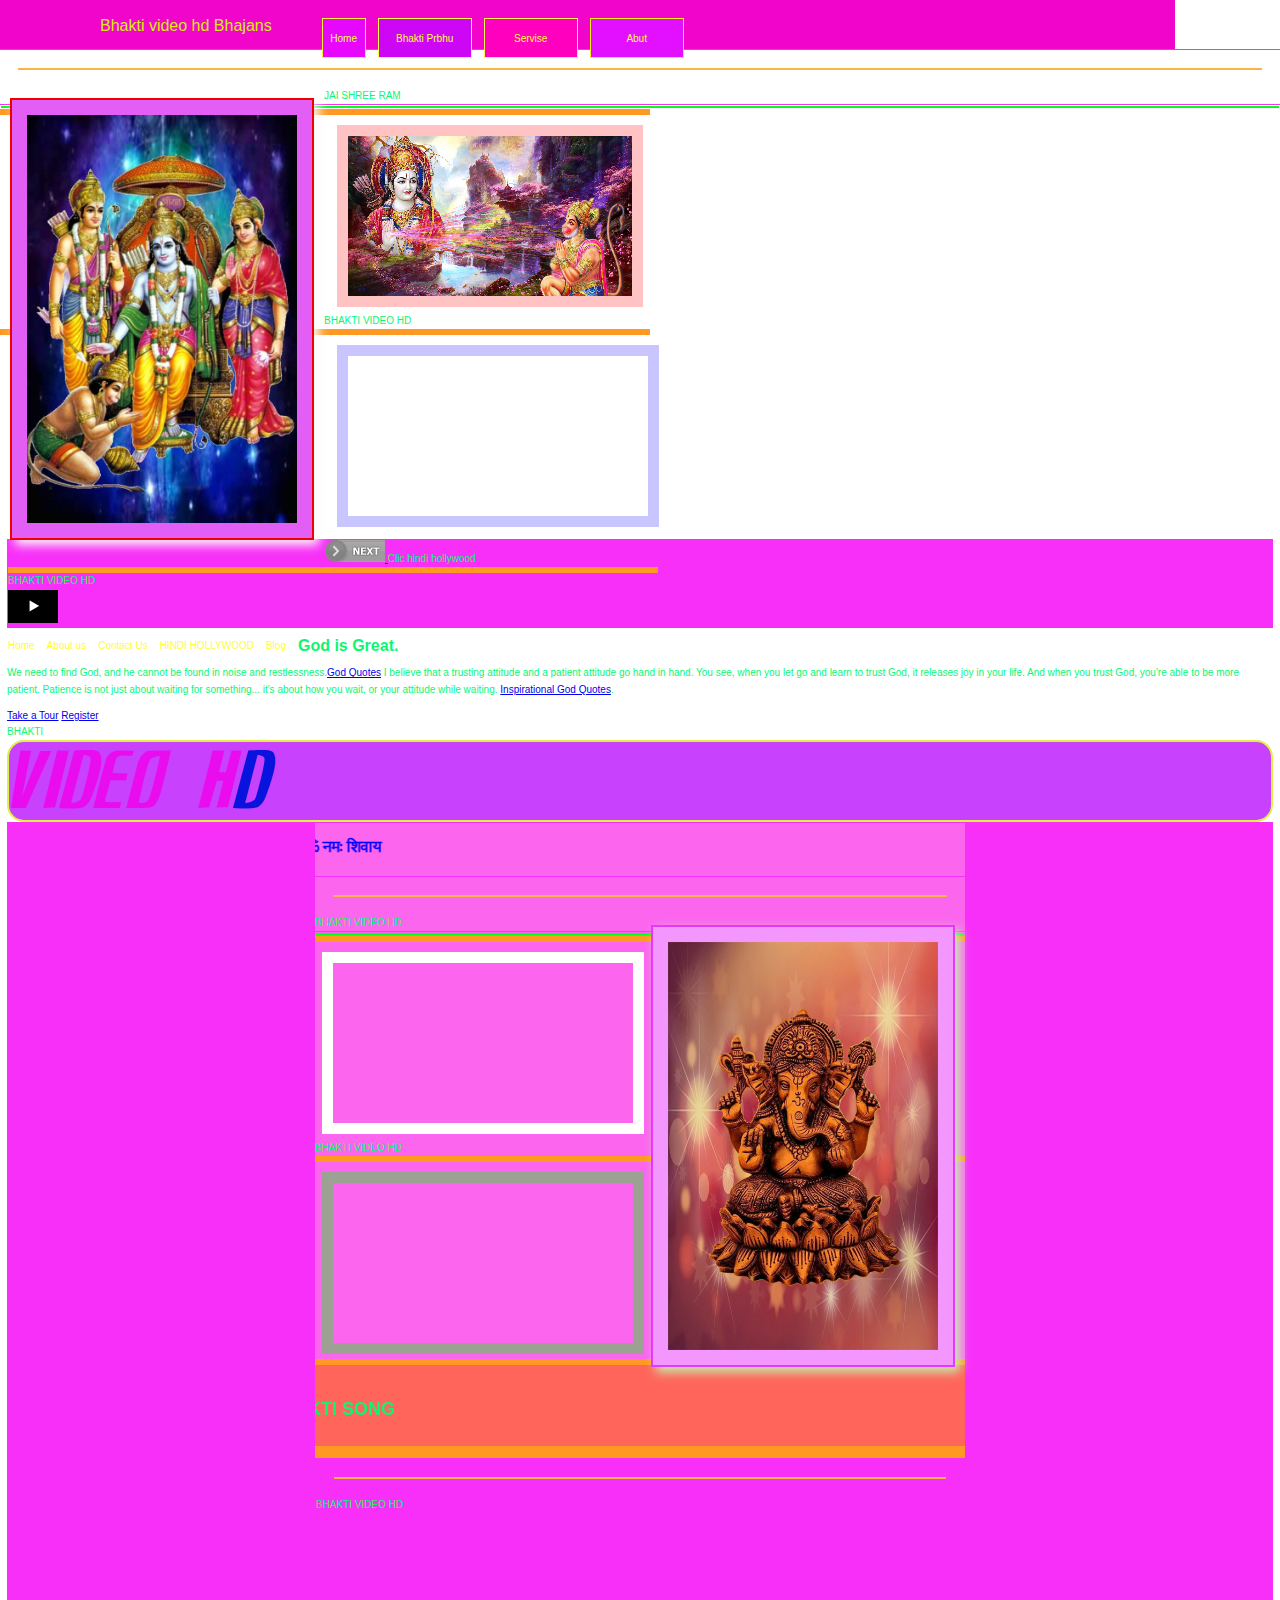
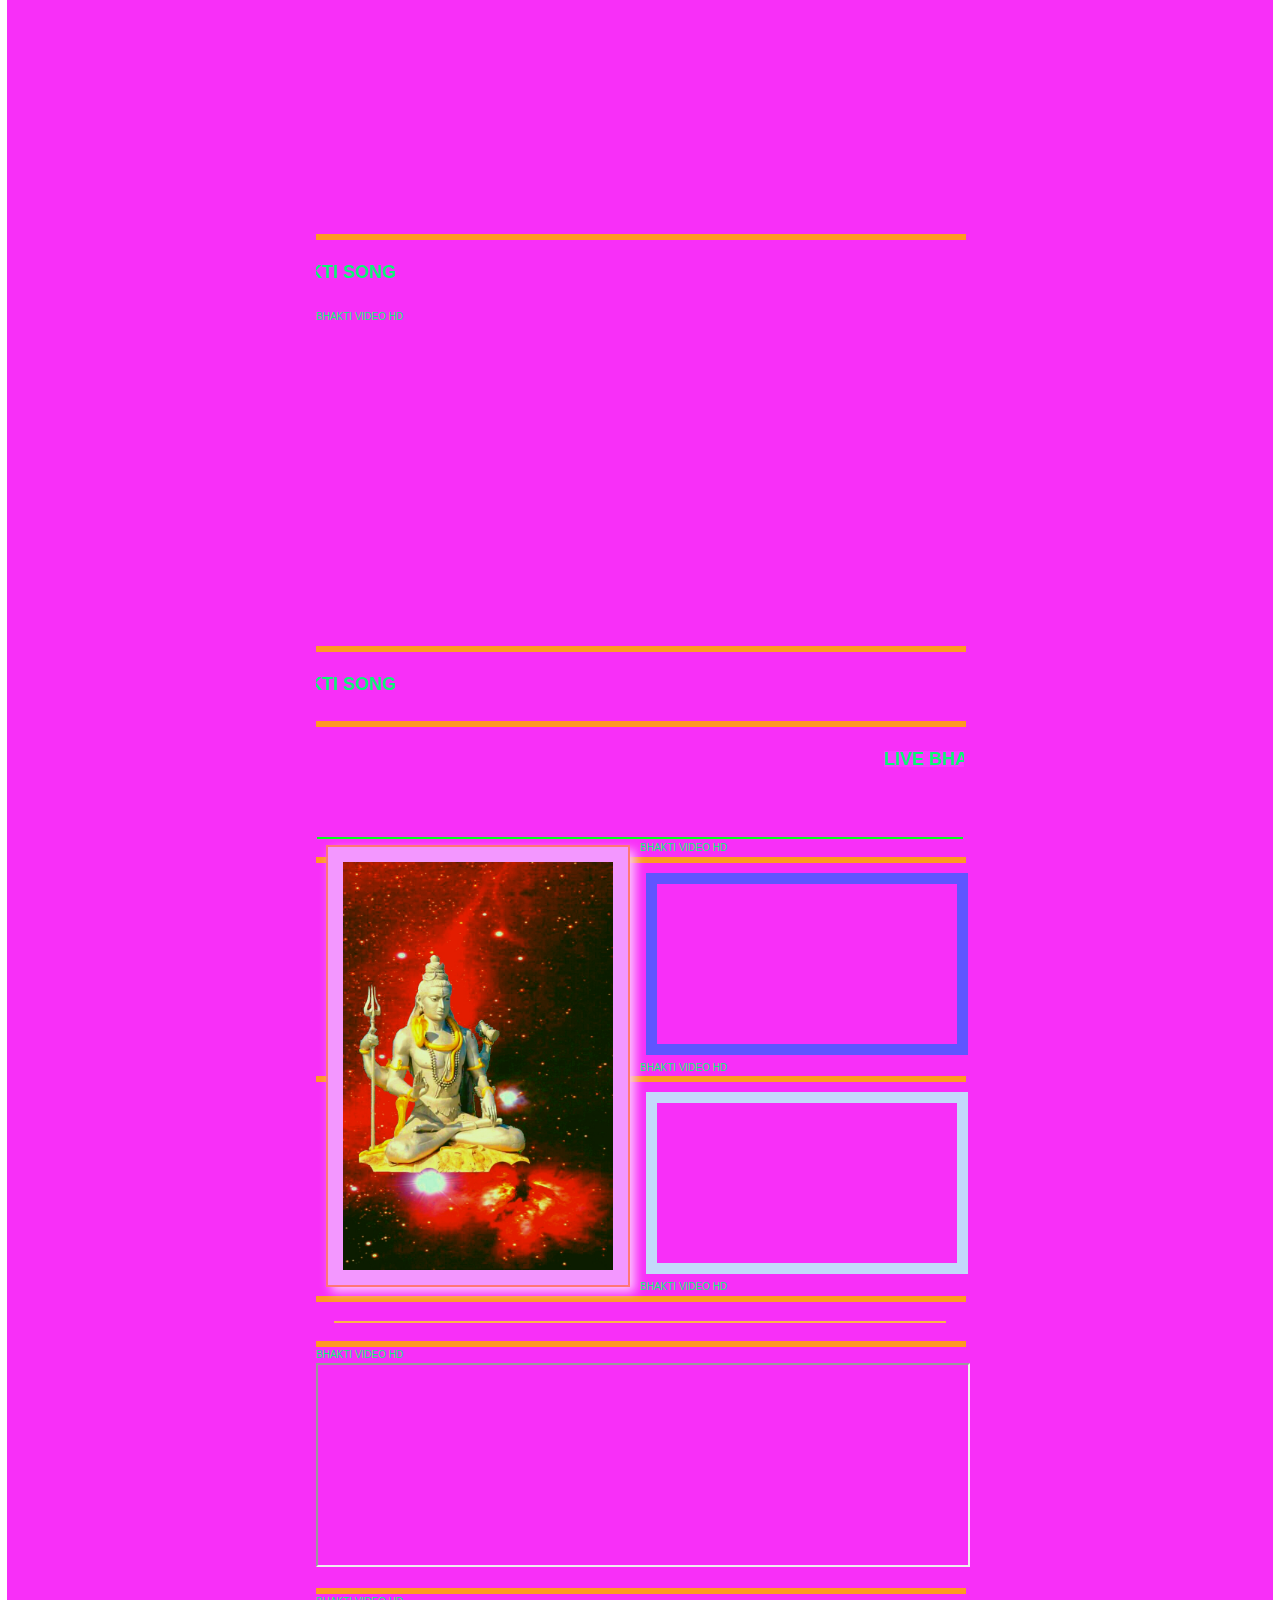
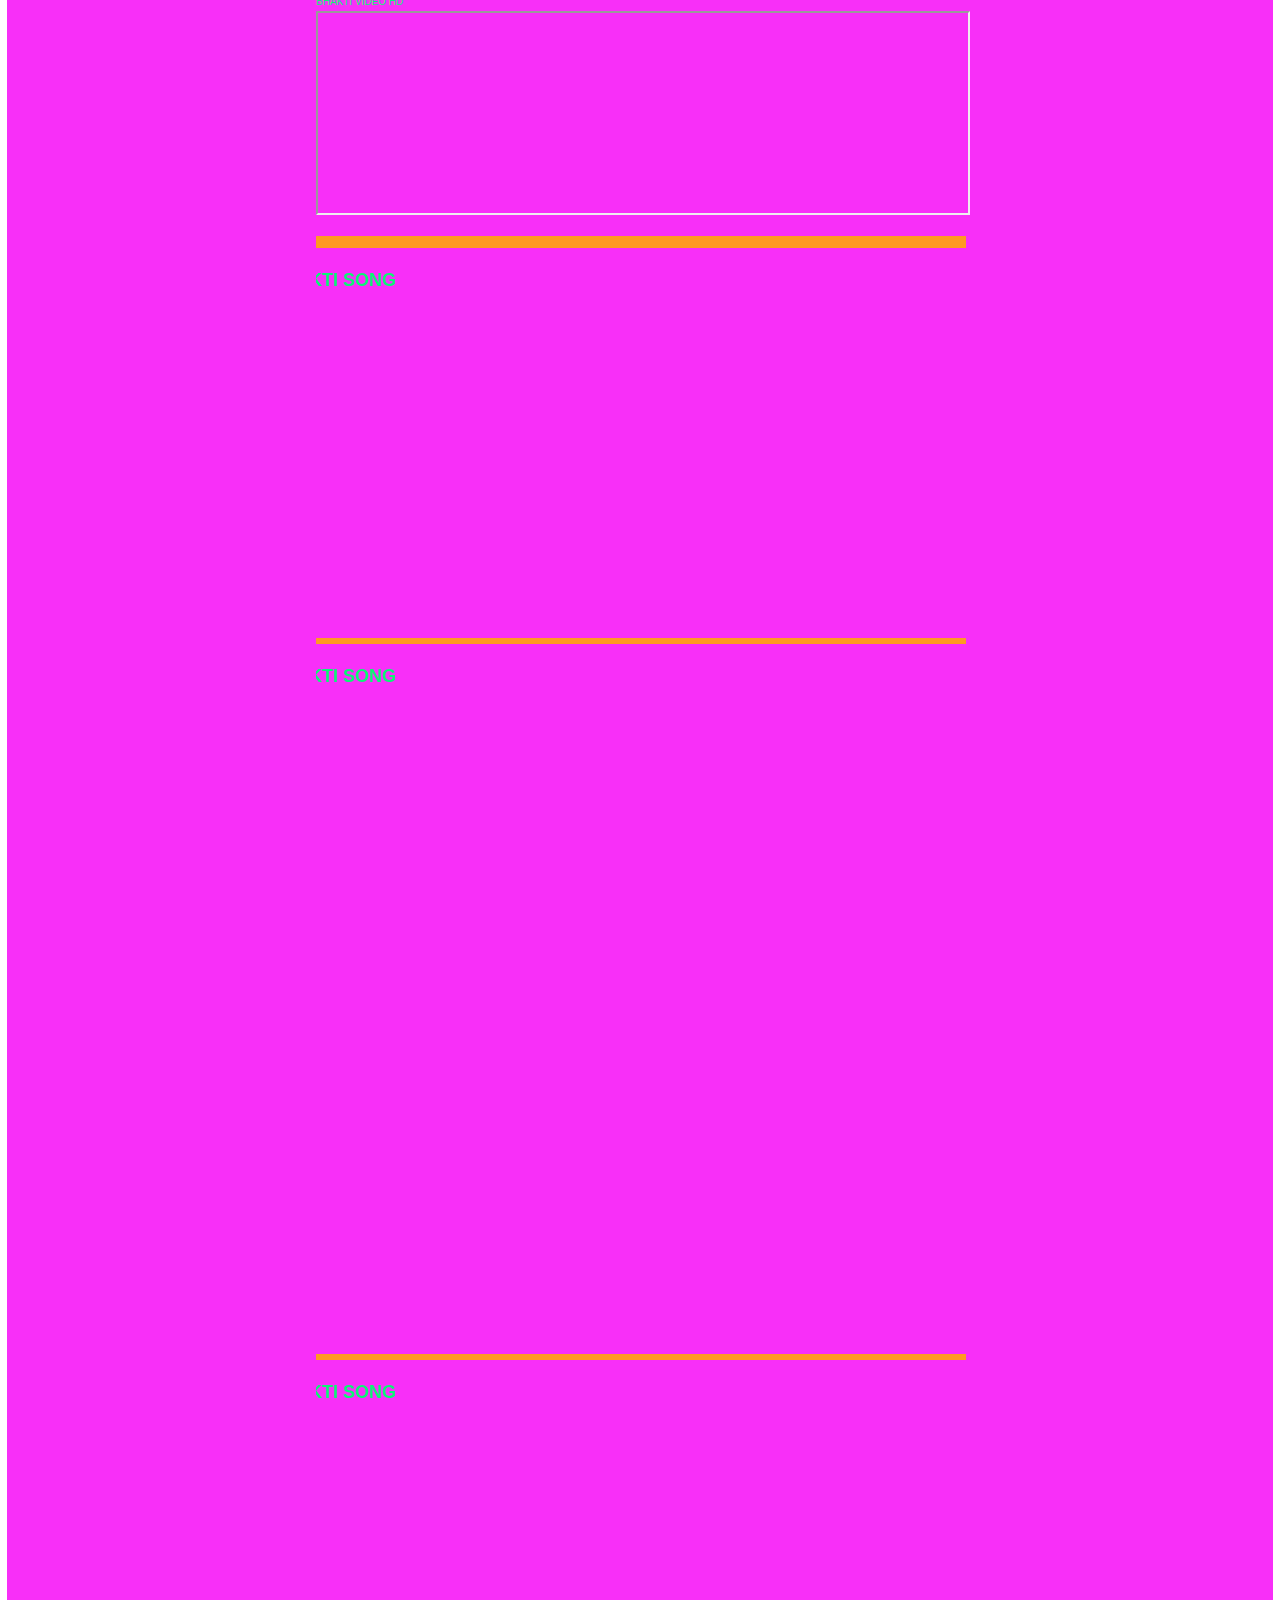
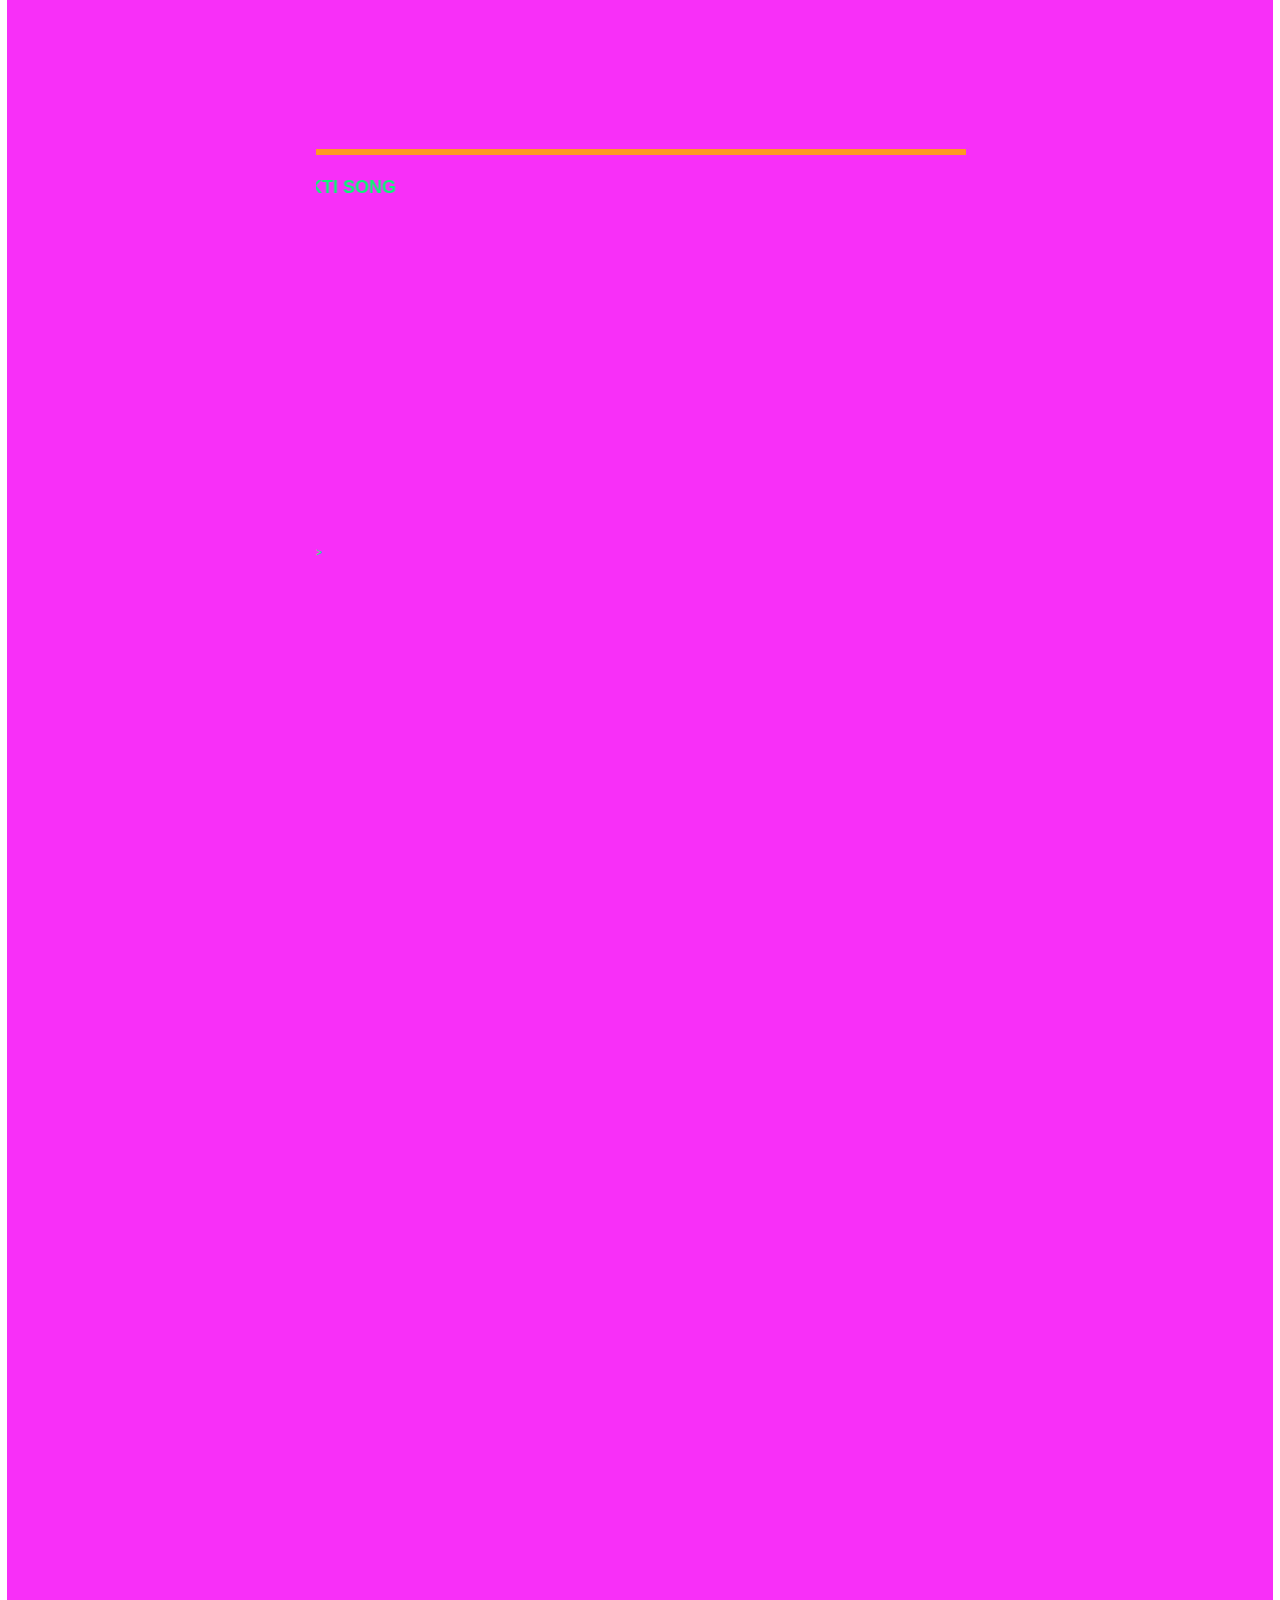
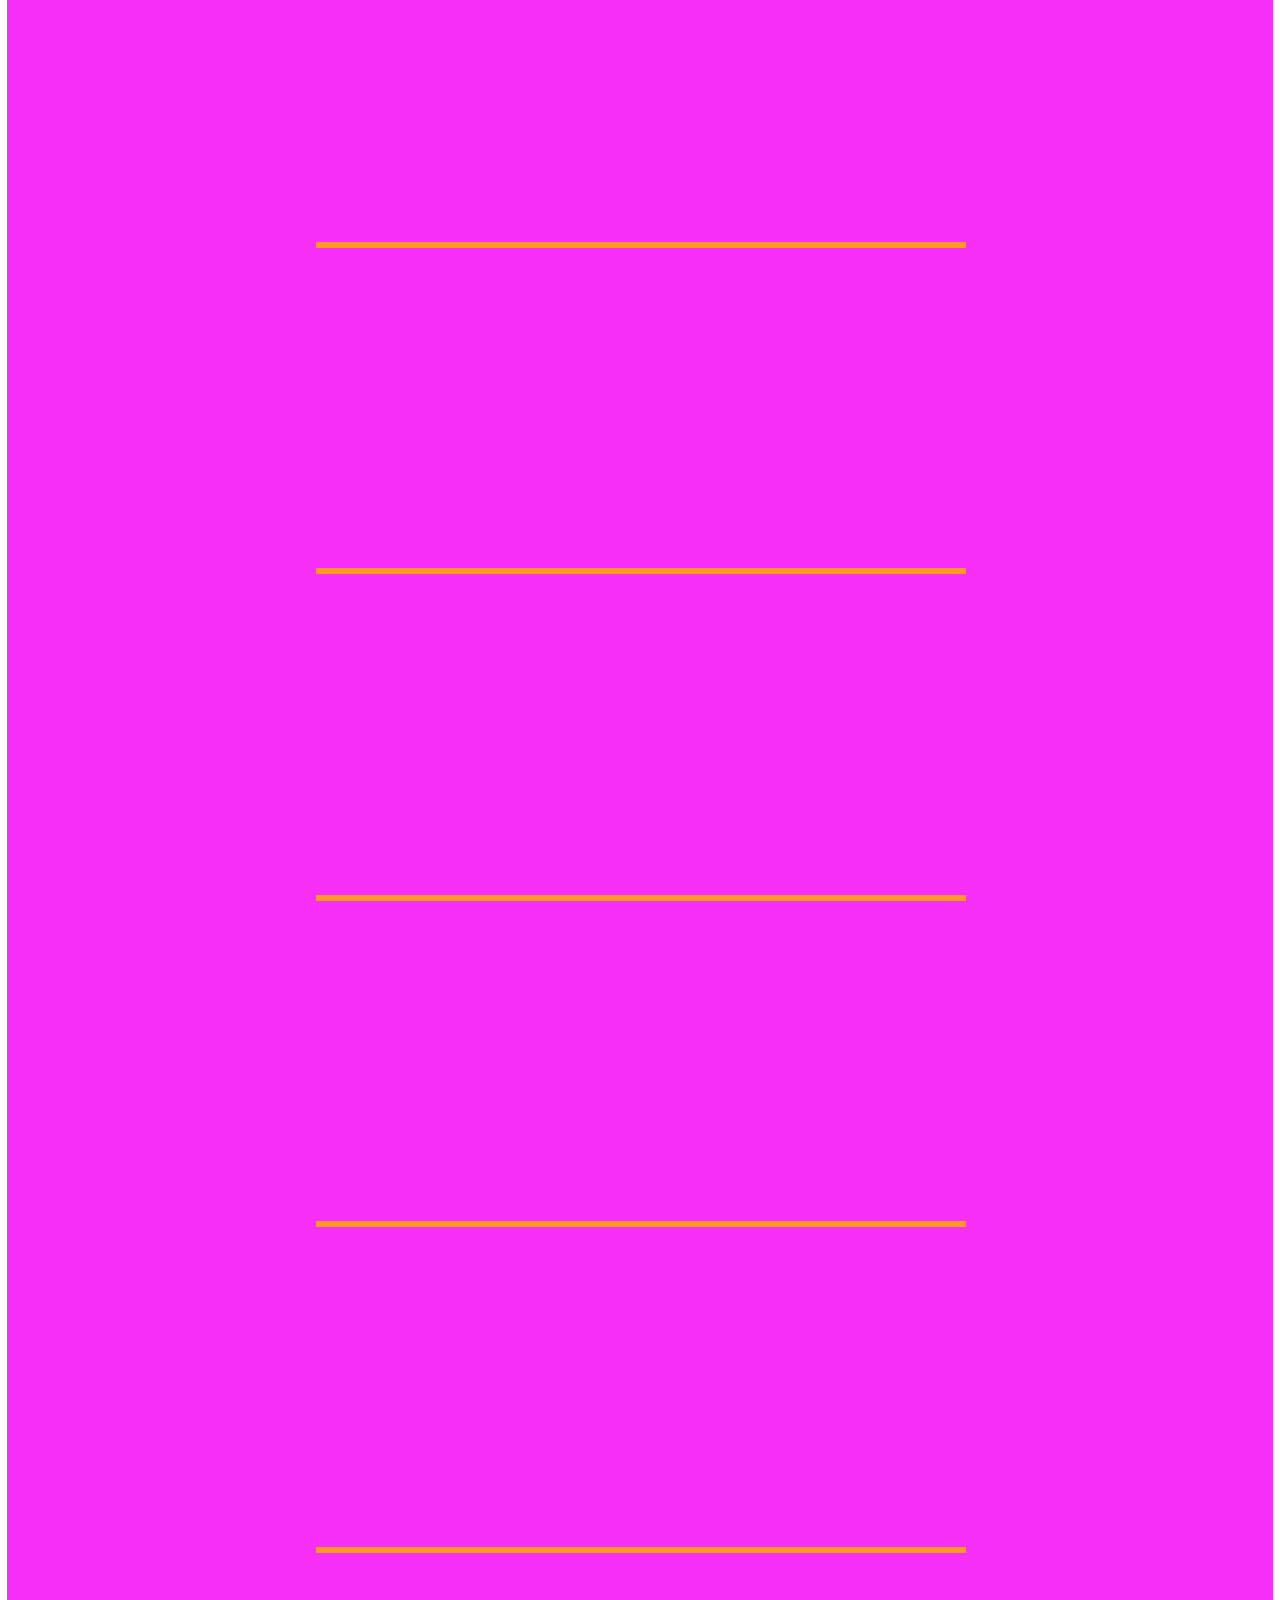
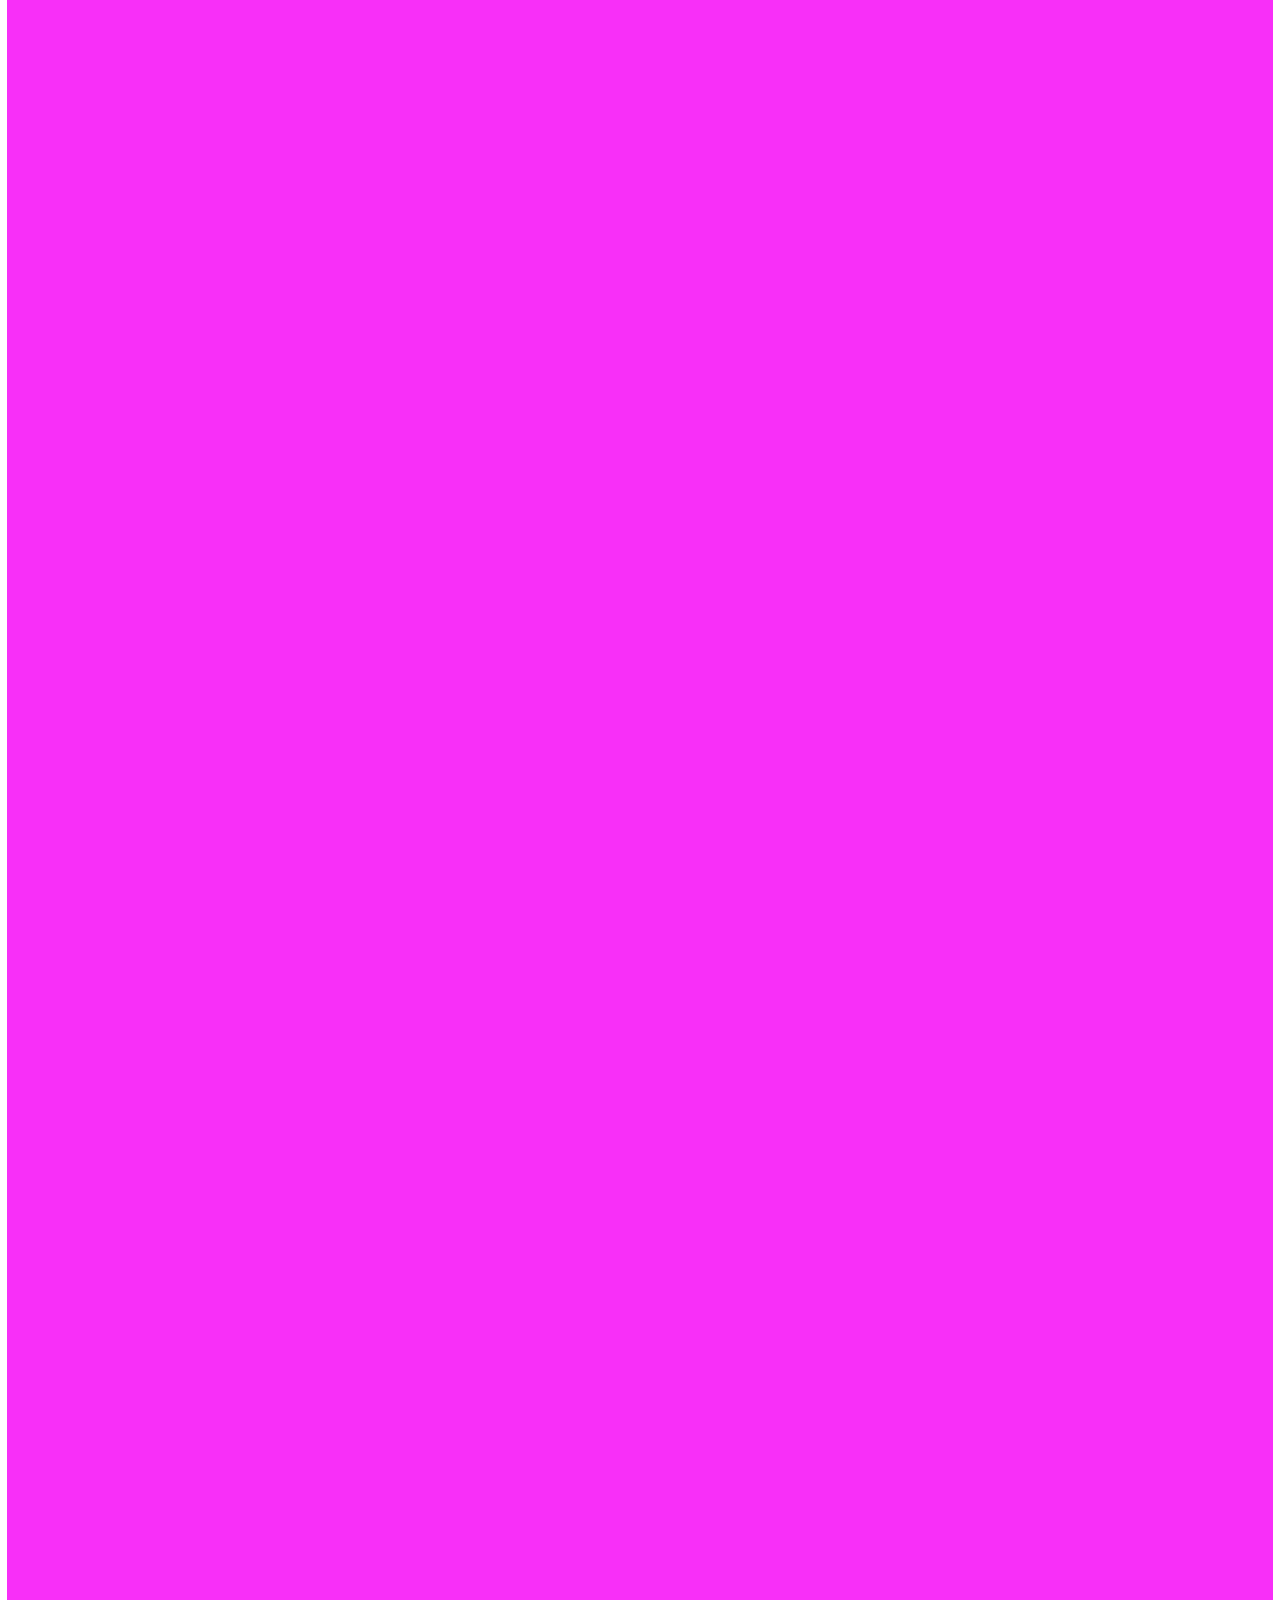
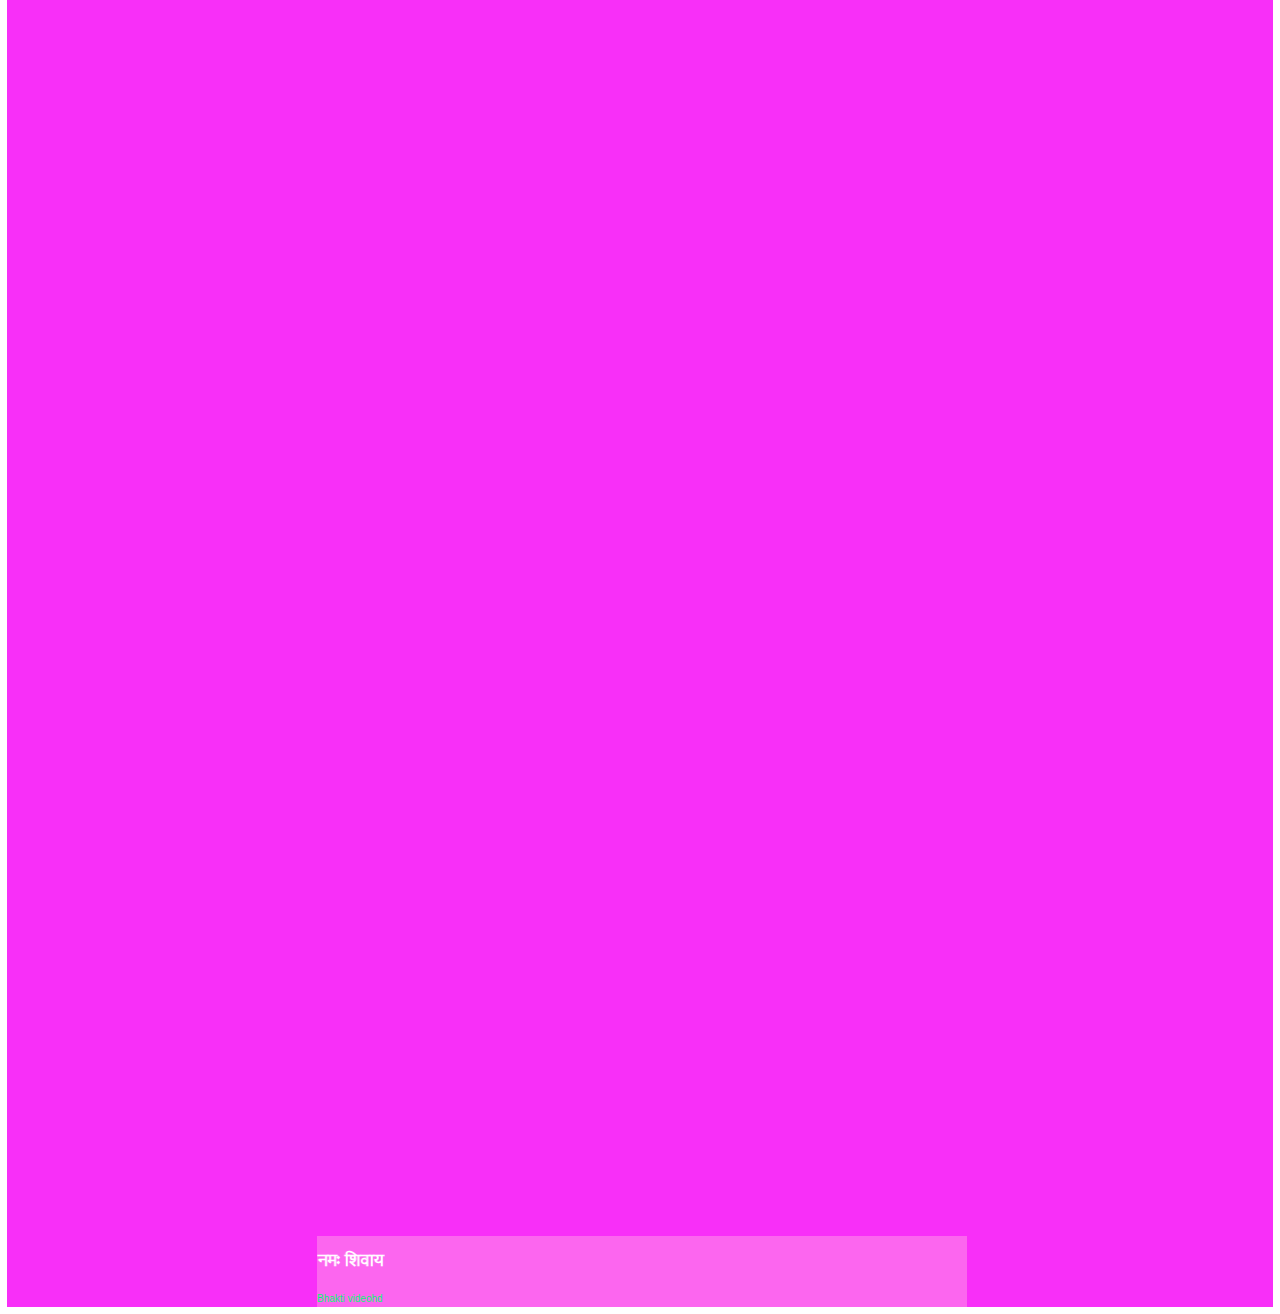
==== commit 193d7072: "live tv" ====
--- a/docs/index.html
+++ b/docs/index.html
@@ -273,7 +273,7 @@
     
     <div class="container"></div>
     <div class="love"></div>
-    <div id="jkimagesss"> <a href="#"><img src="photo/vjuyhklkjju.jpg" alt=""></a></div>
+    <div id="jkimagesss"> <a href="#"><img src="photo/bg_p-19-8-46-3-12-2018.png" alt=""></a></div>
     
 
 
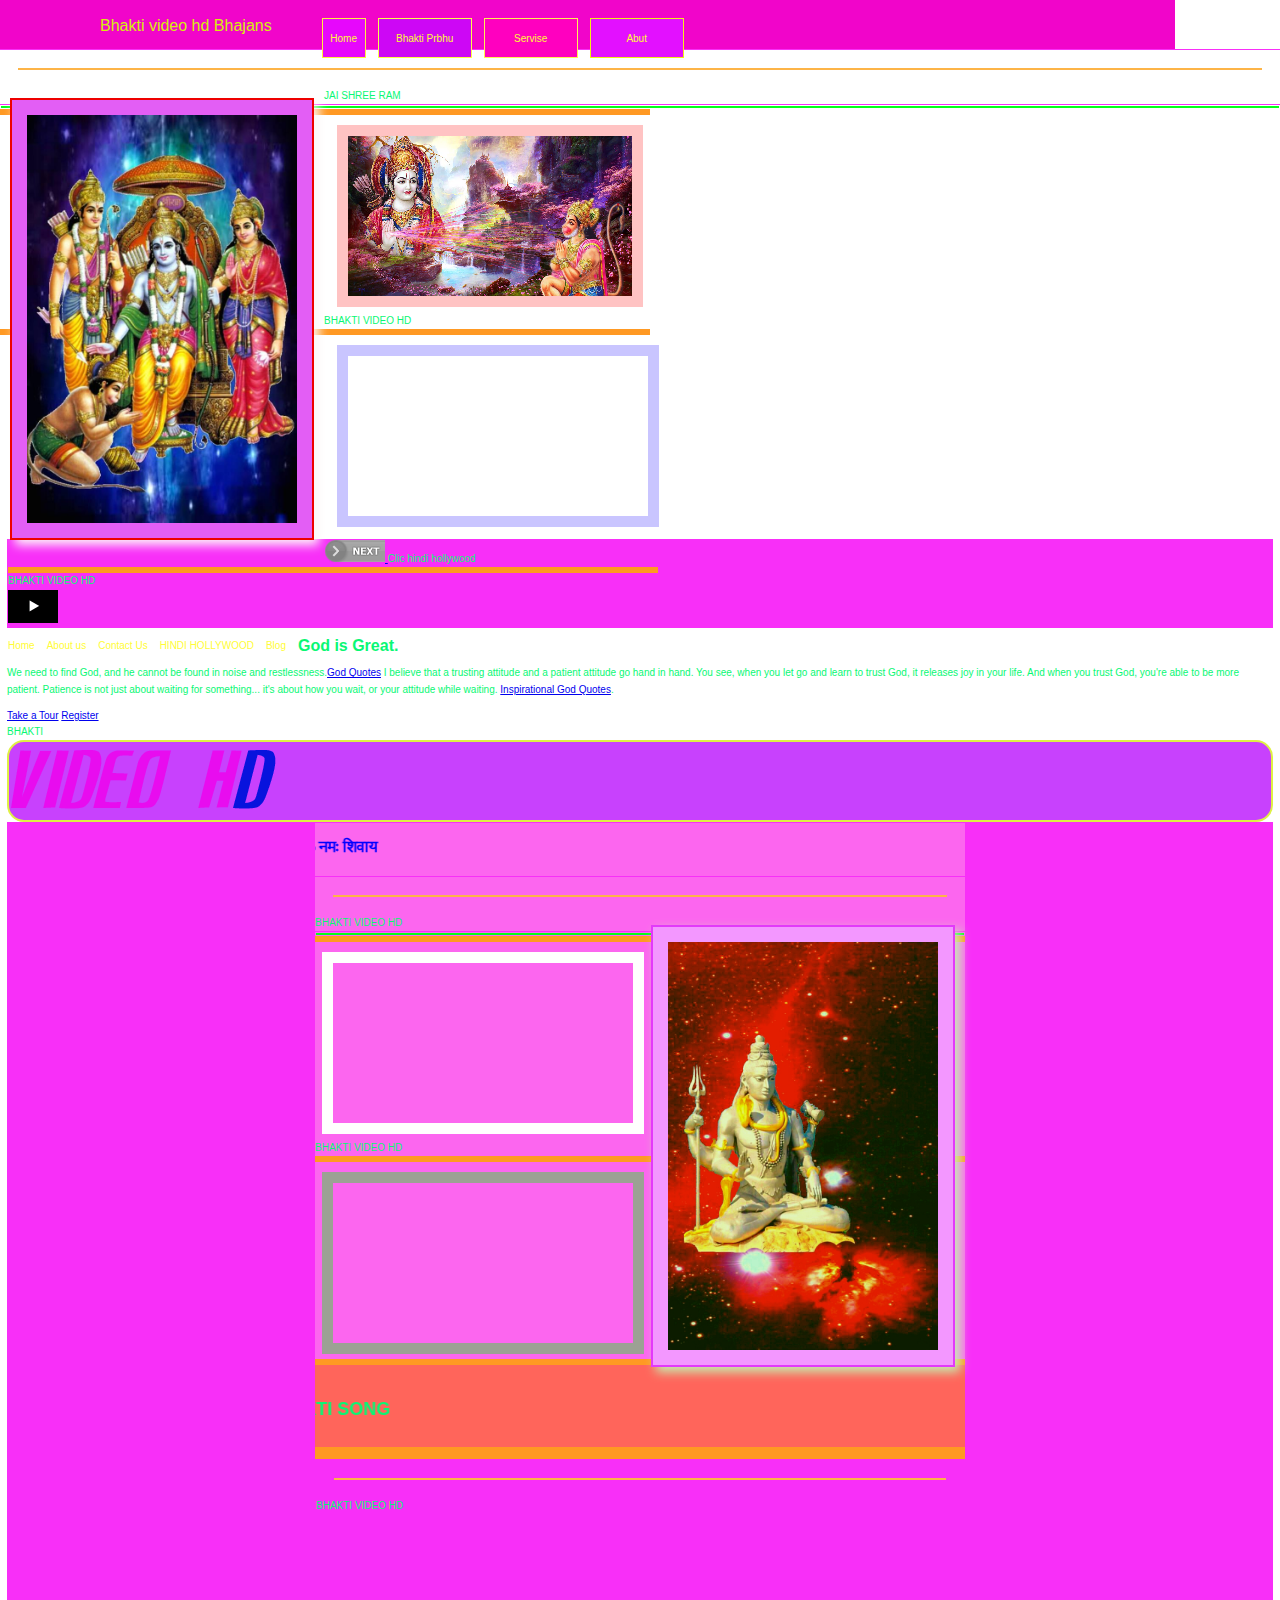
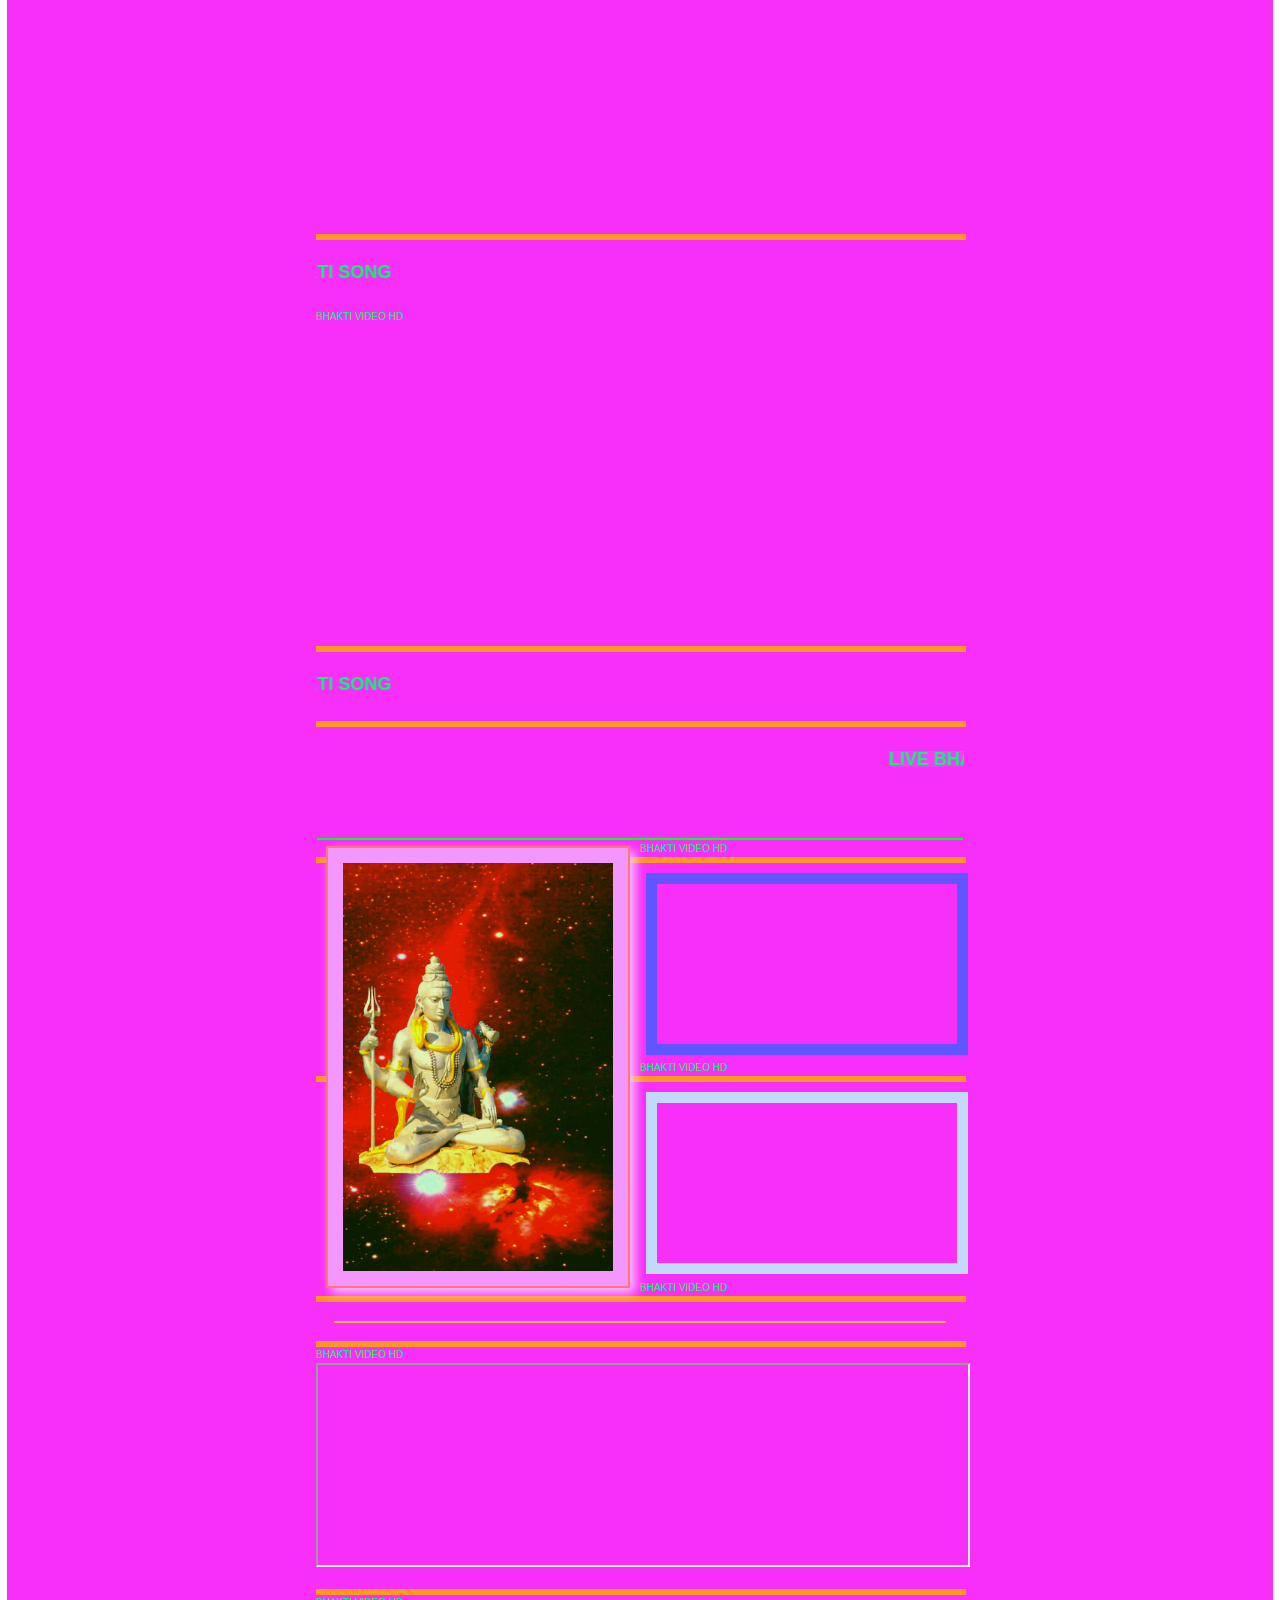
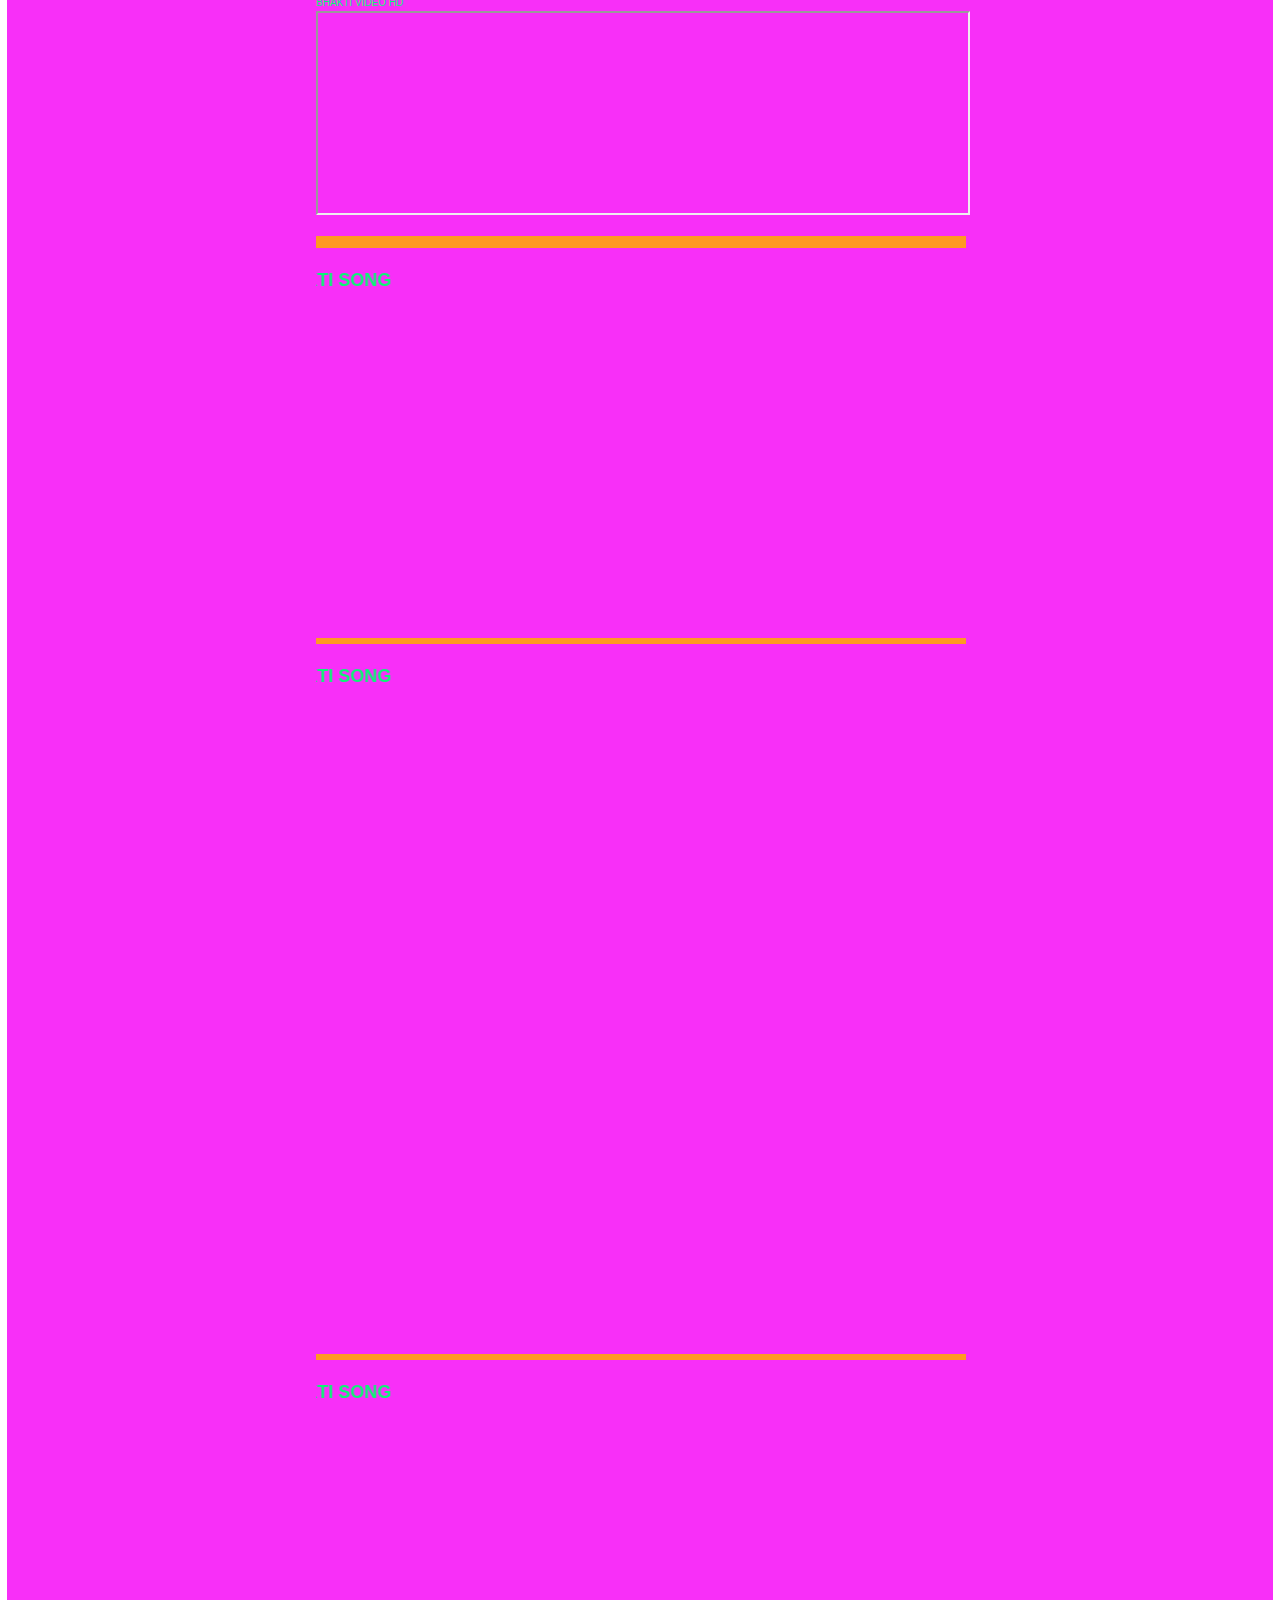
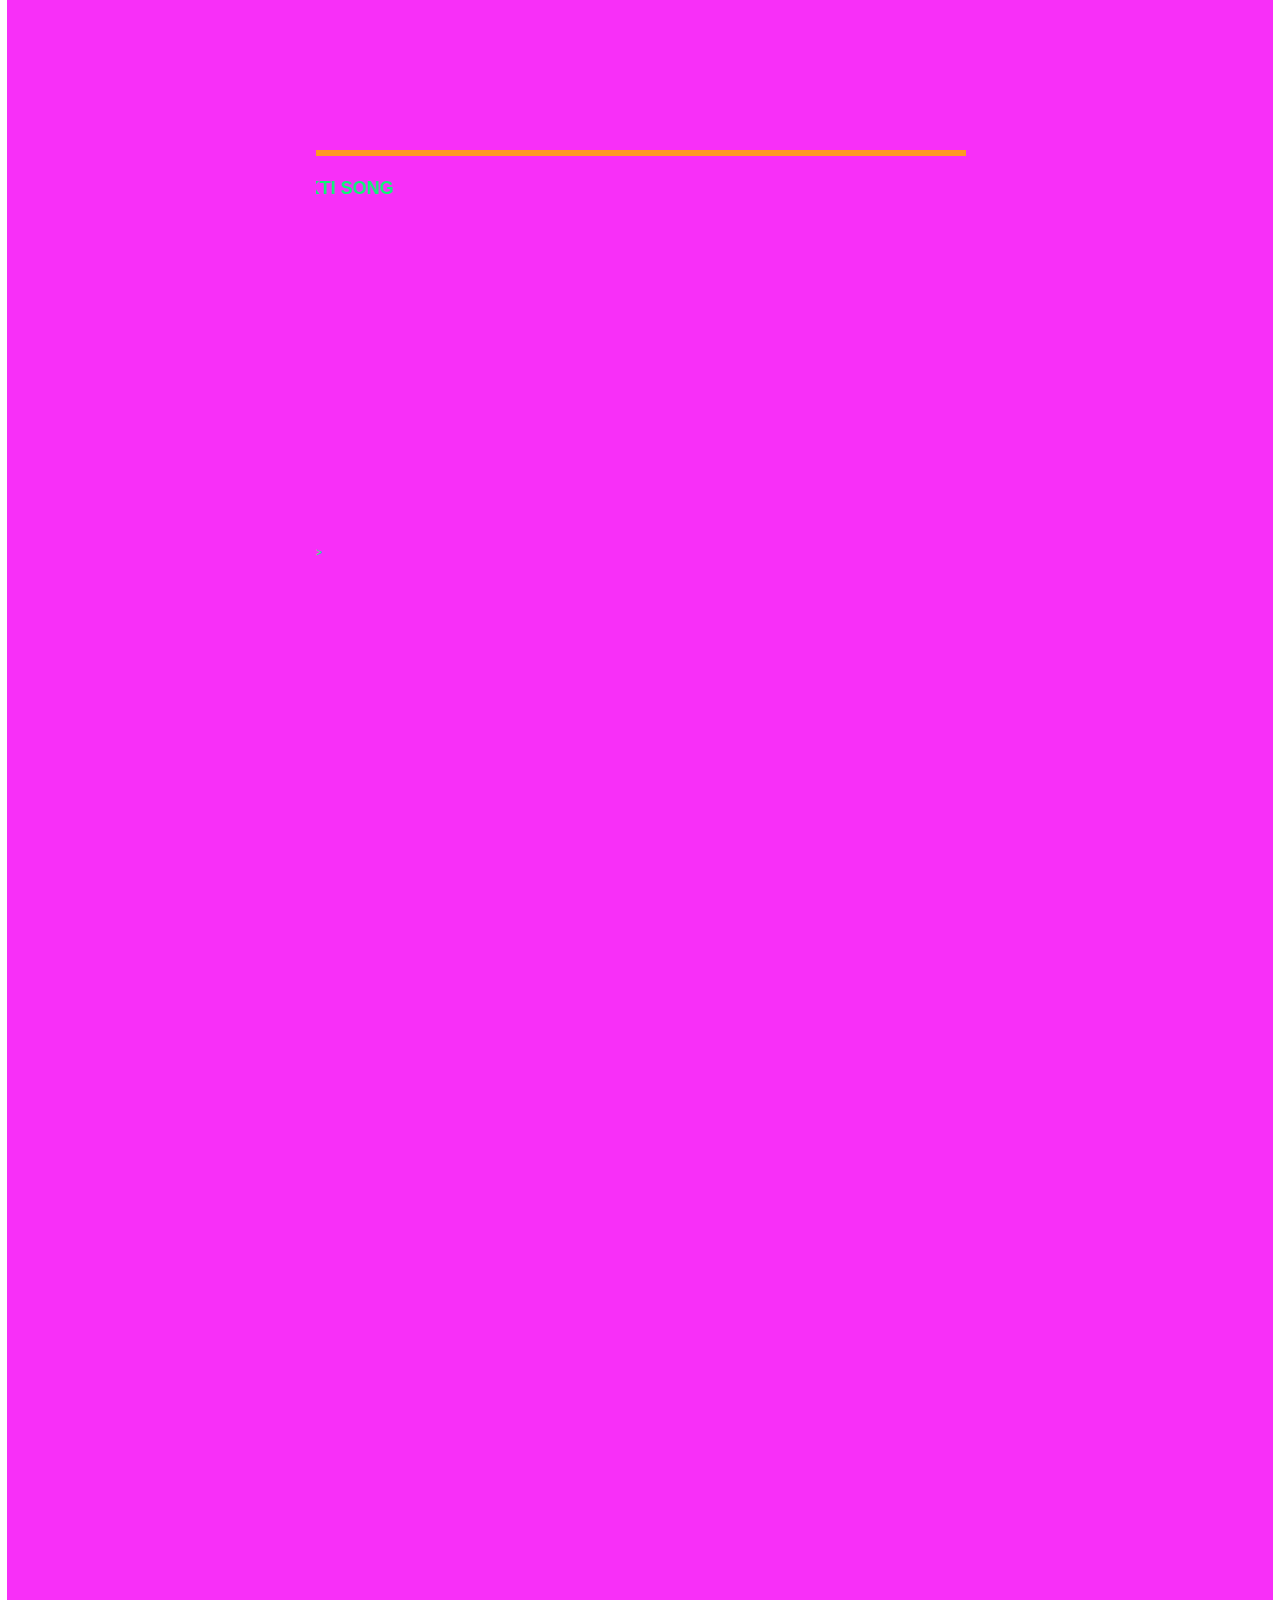
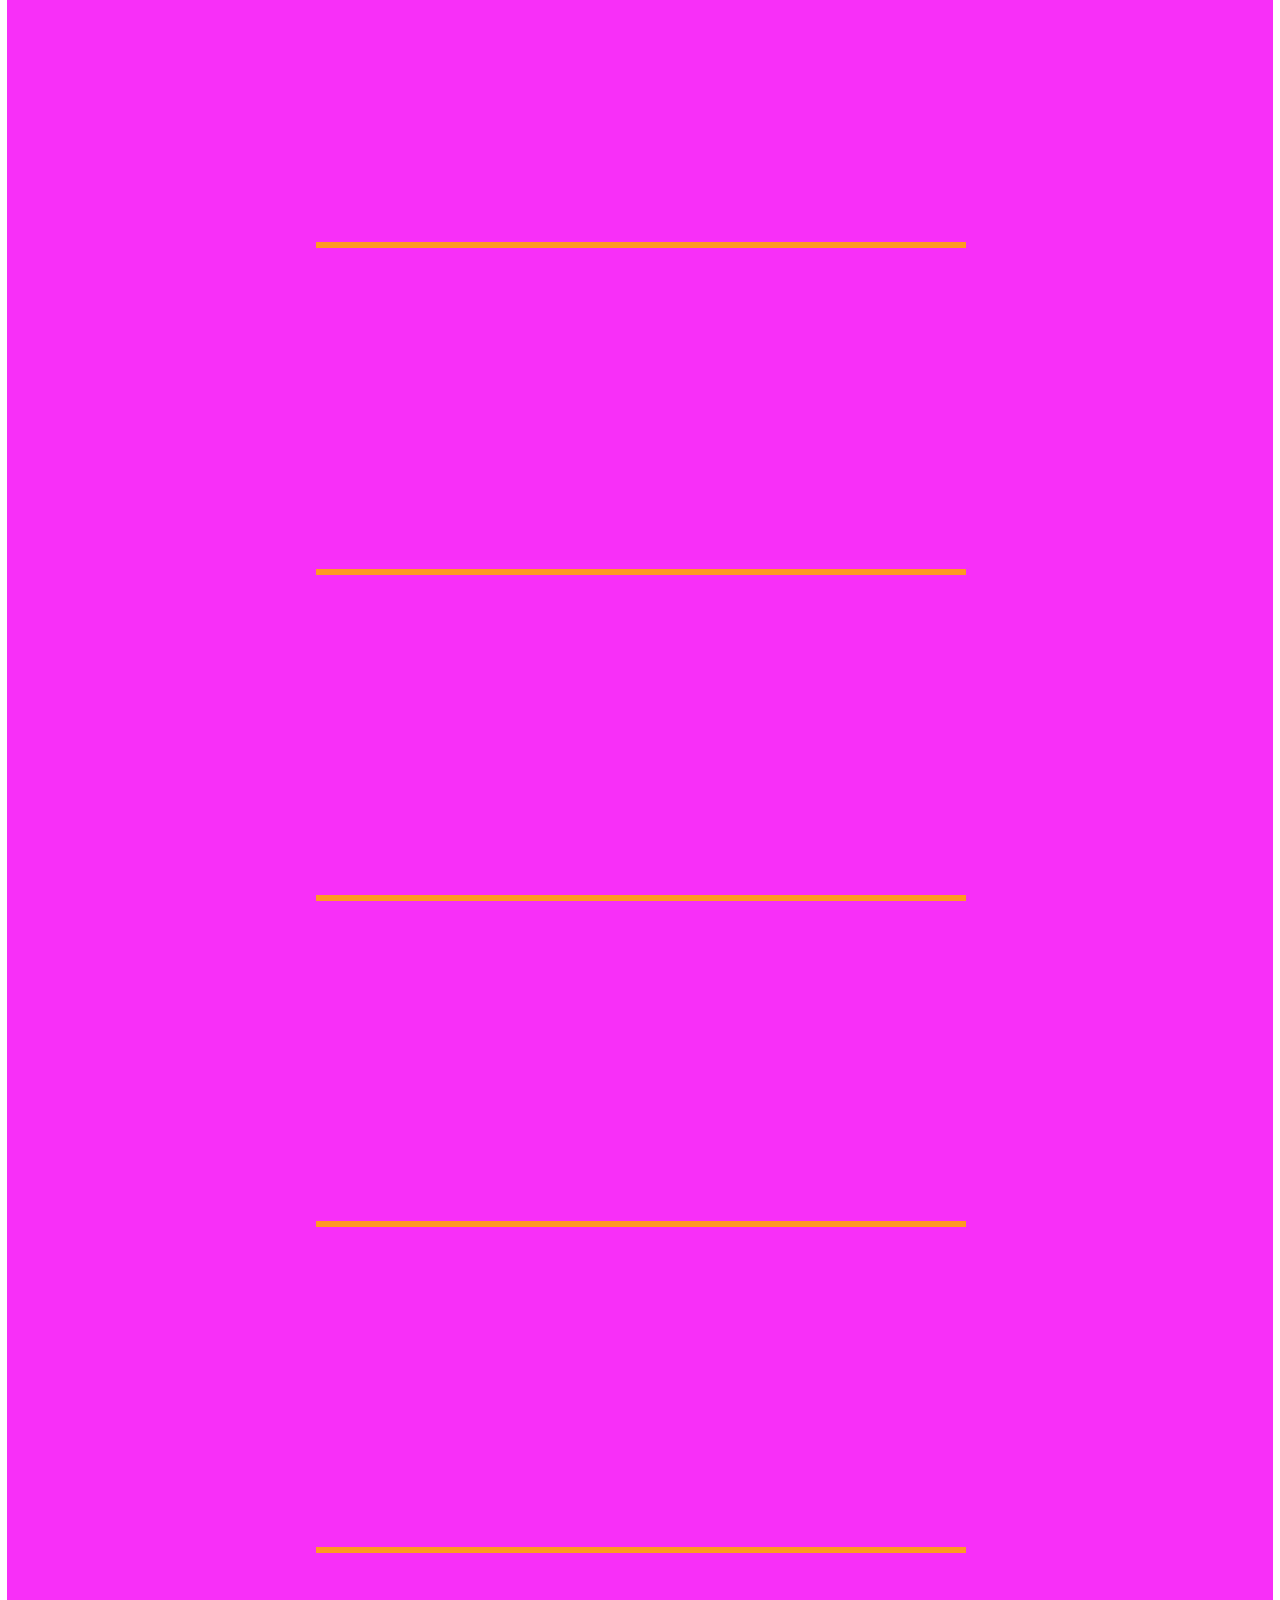
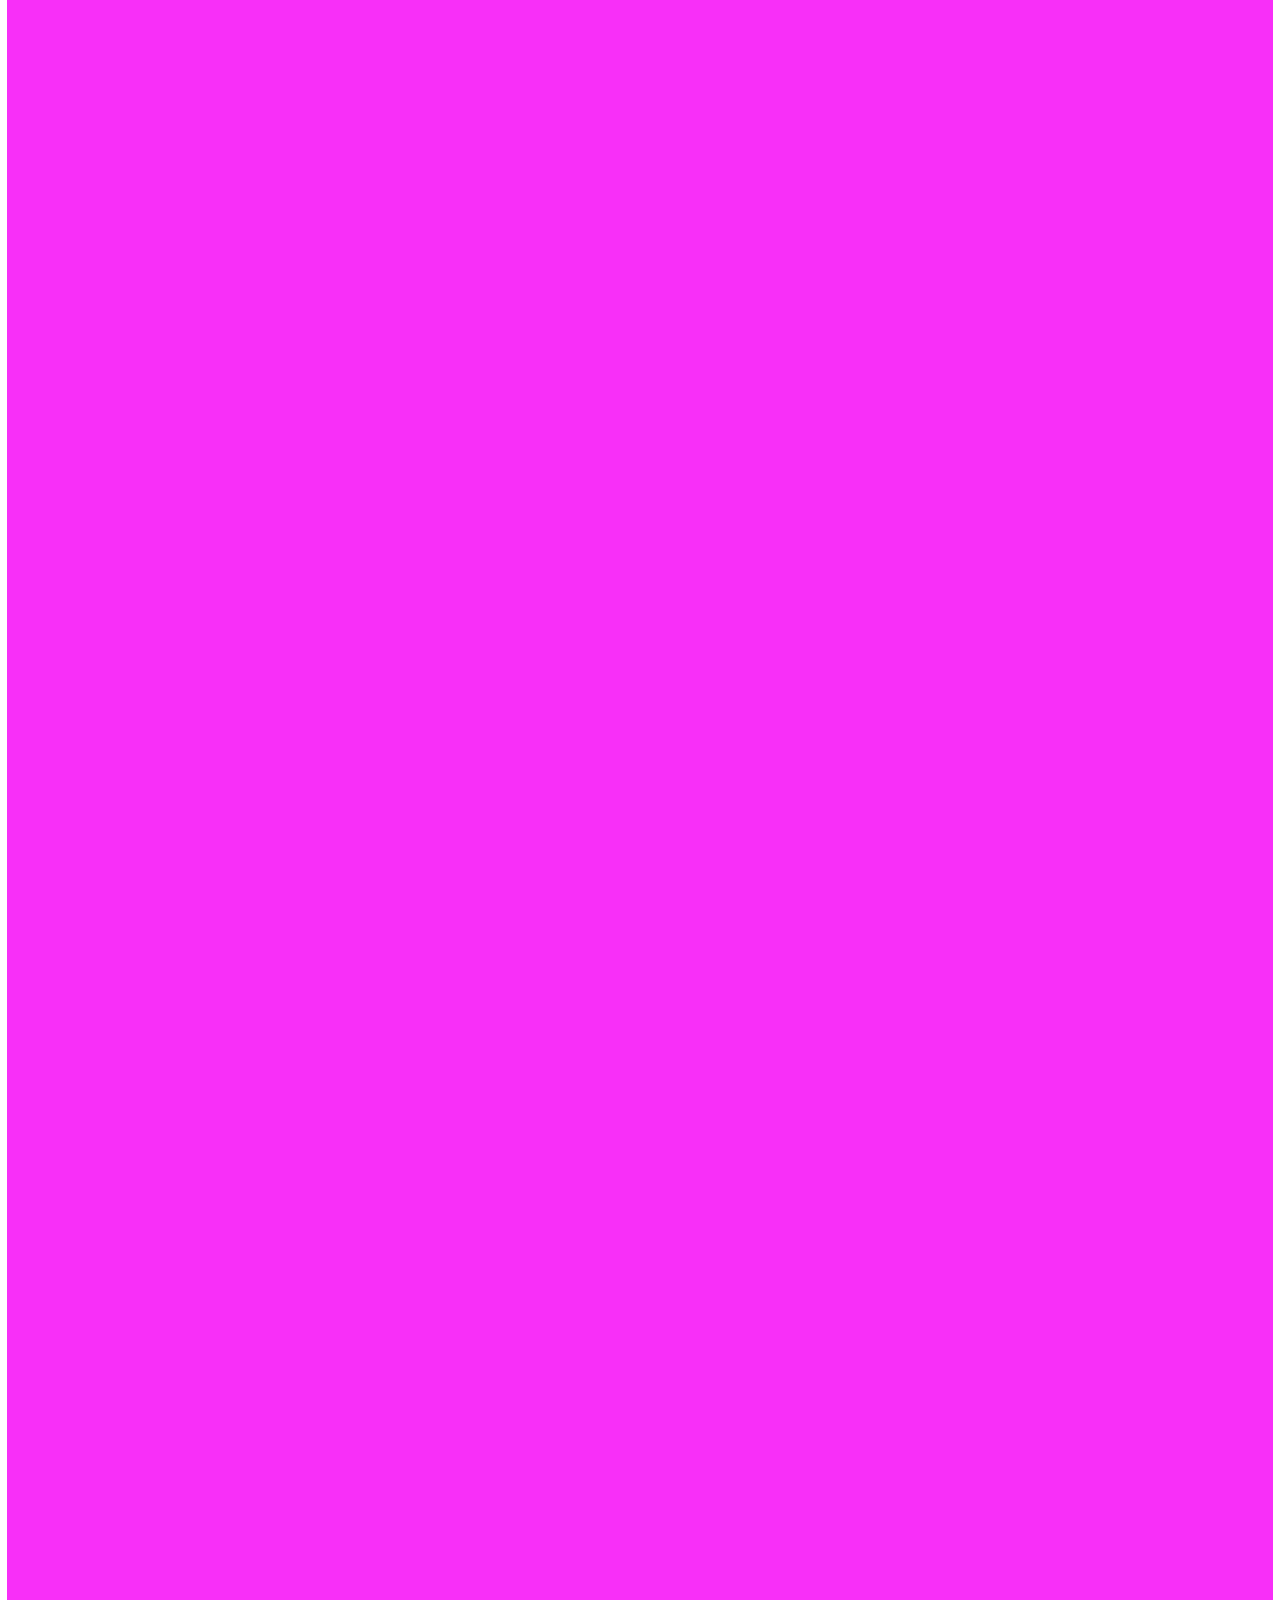
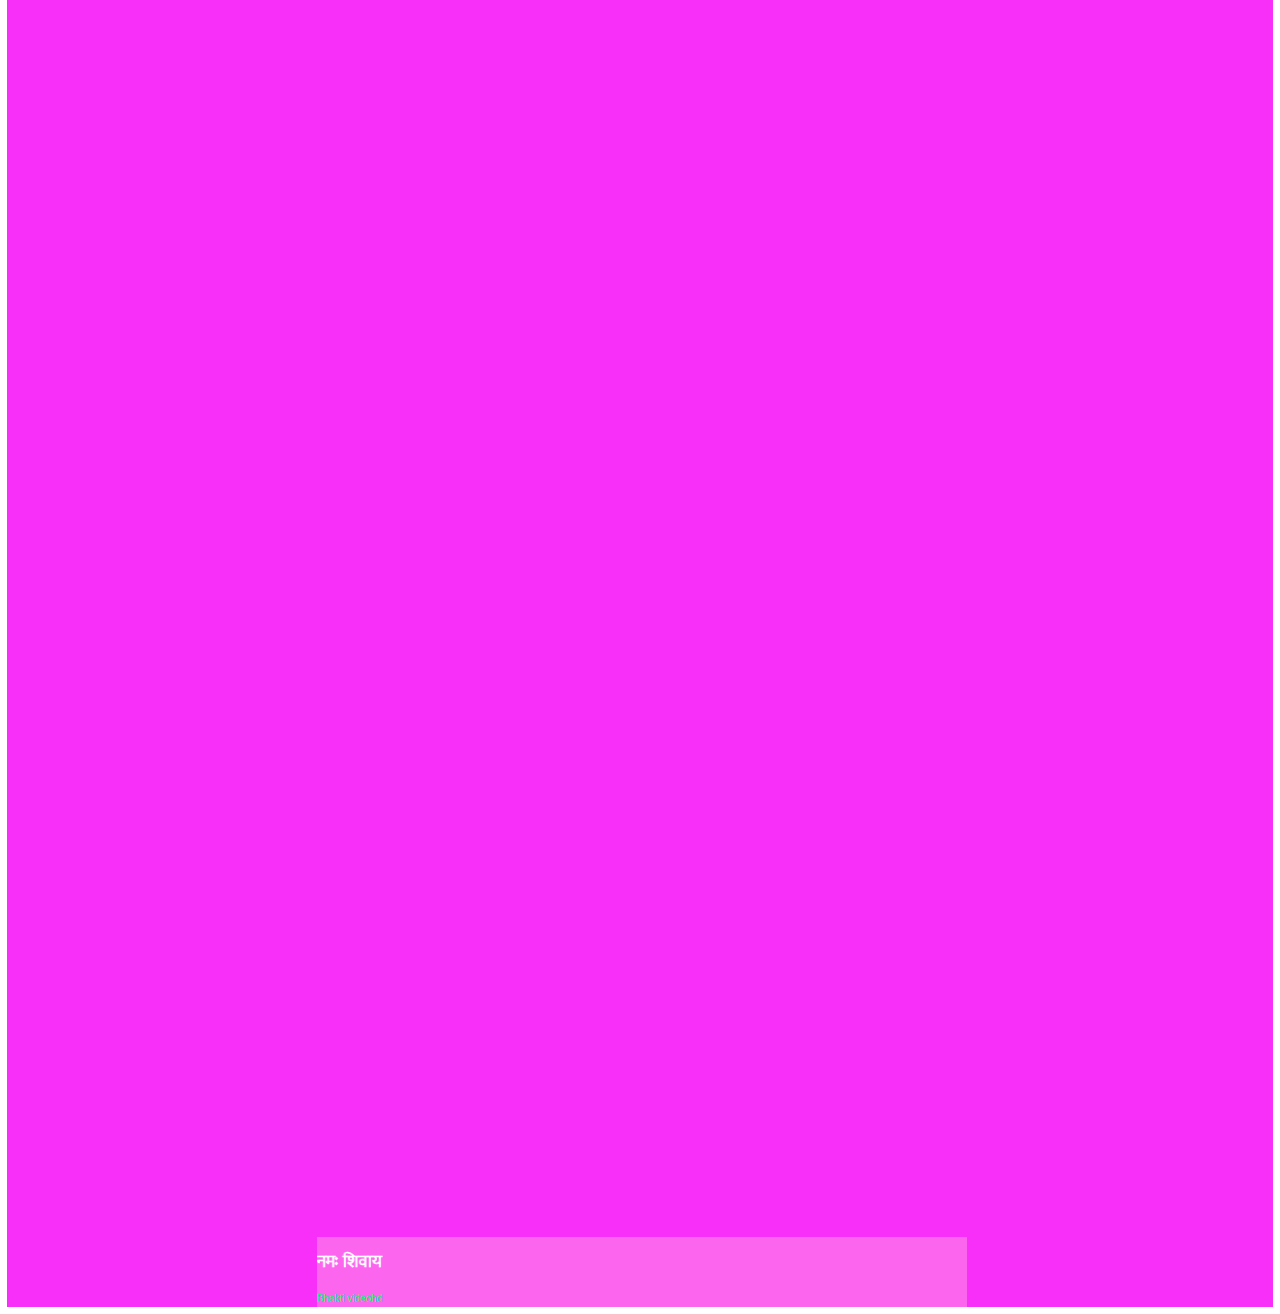
==== commit 281e7bef: "shivshanker god" ====
--- a/docs/index.html
+++ b/docs/index.html
@@ -273,7 +273,7 @@
     
     <div class="container"></div>
     <div class="love"></div>
-    <div id="jkimagesss"> <a href="#"><img src="photo/bg_p-19-8-46-3-12-2018.png" alt=""></a></div>
+    <div id="jkimagesss"> <a href="#"><img src="photo/shivshanker god.png" alt=""></a></div>
     
 
 
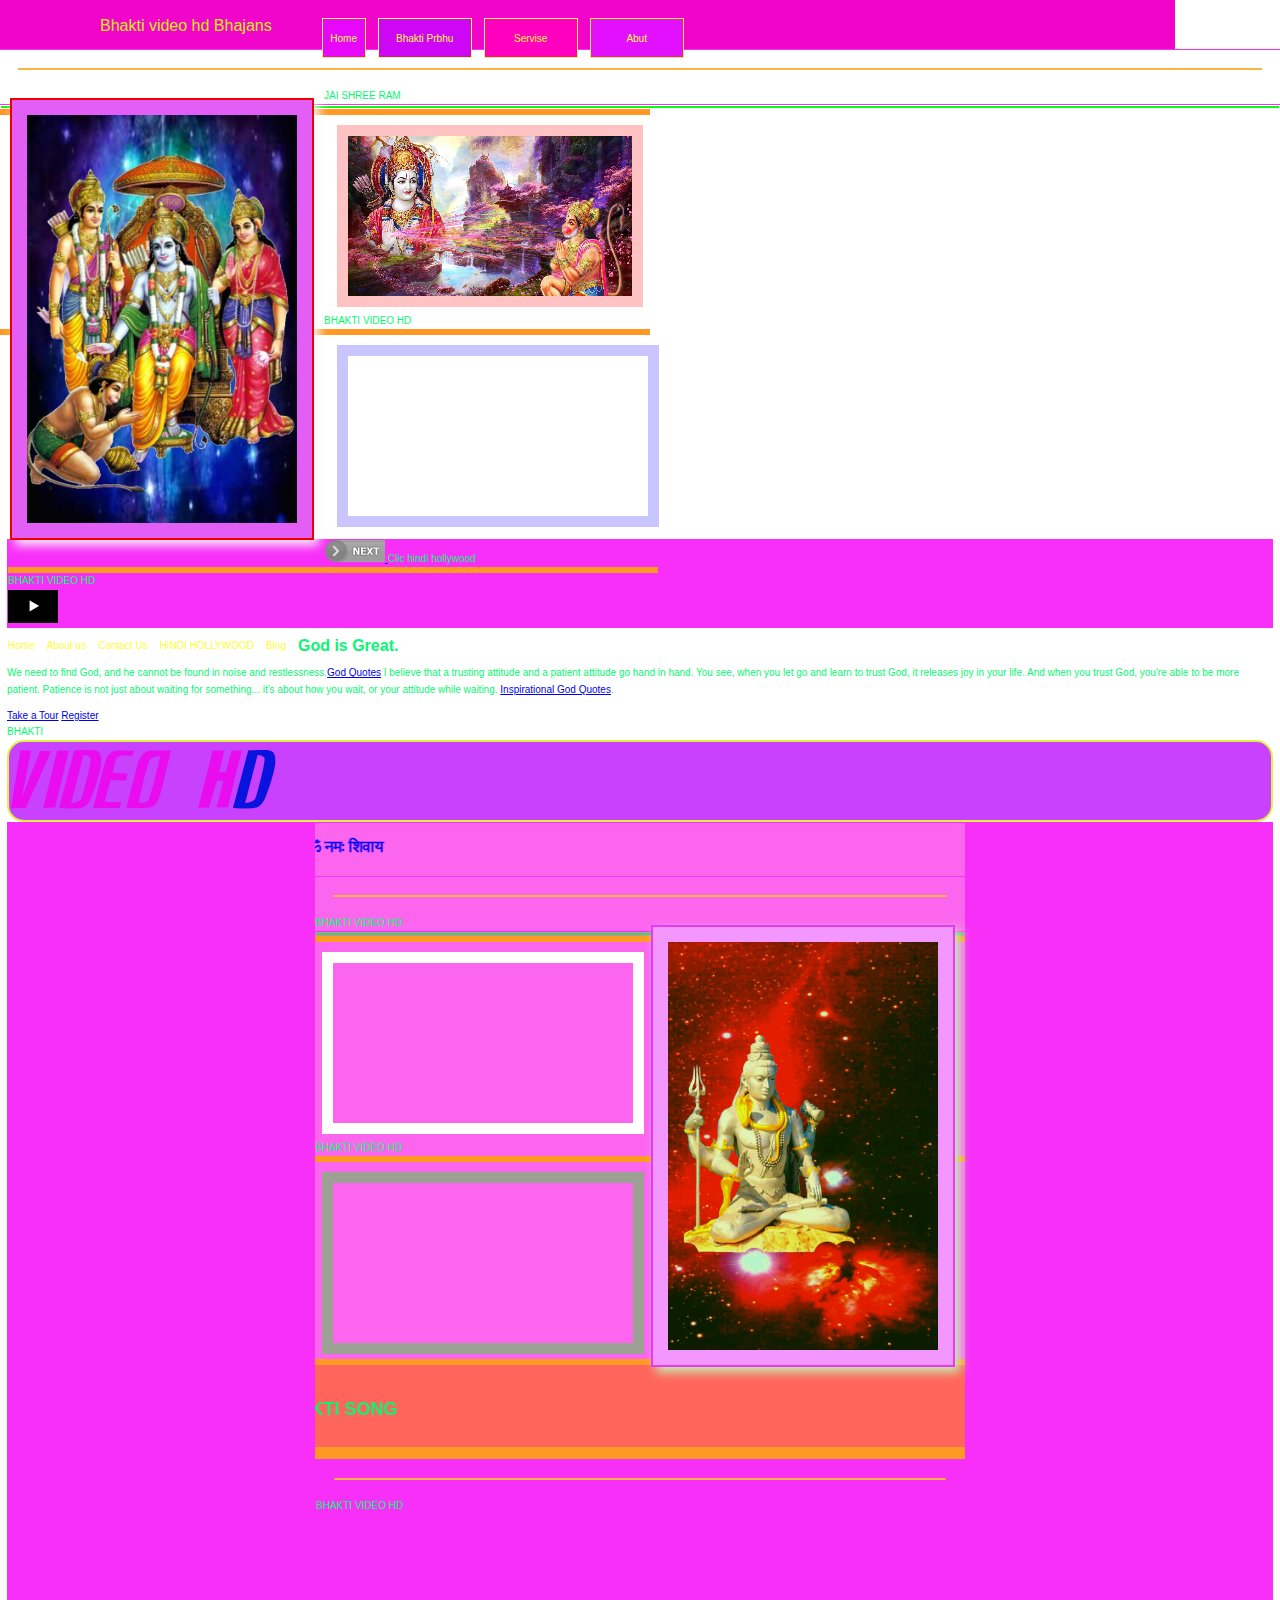
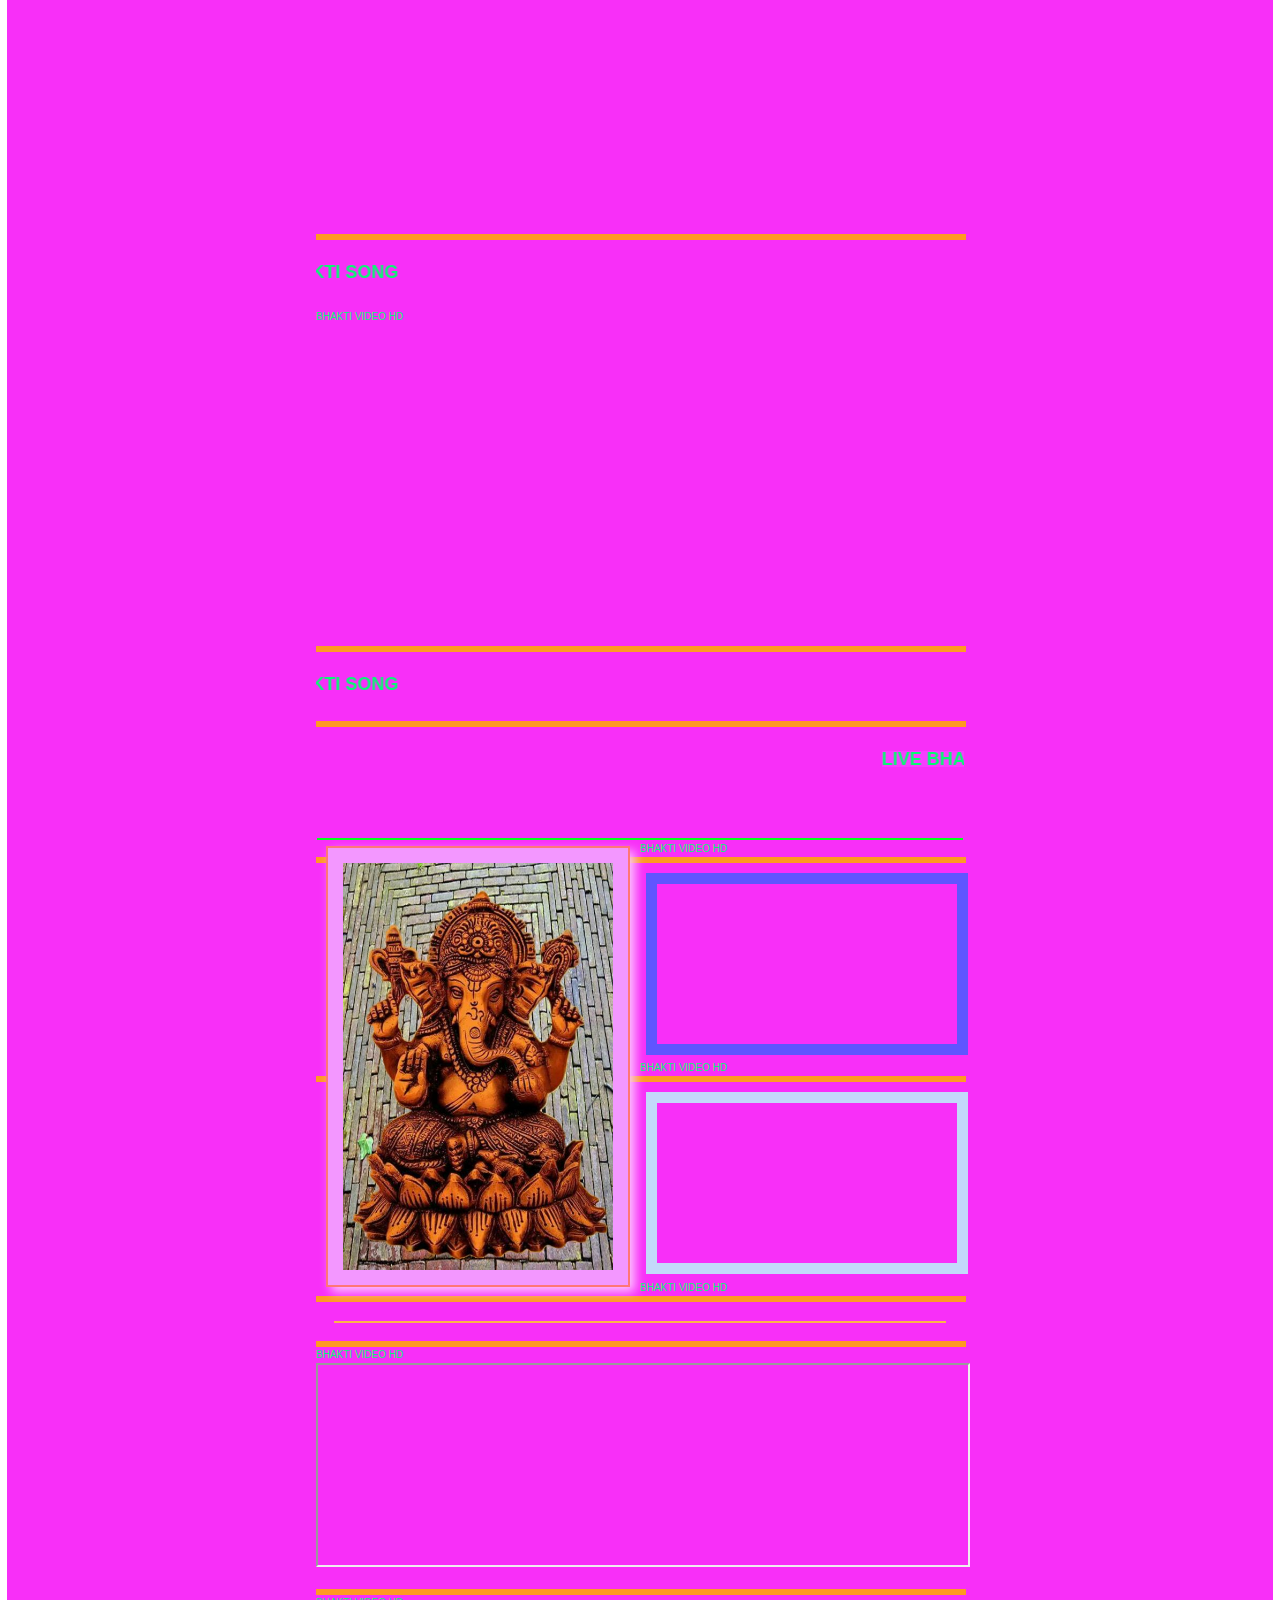
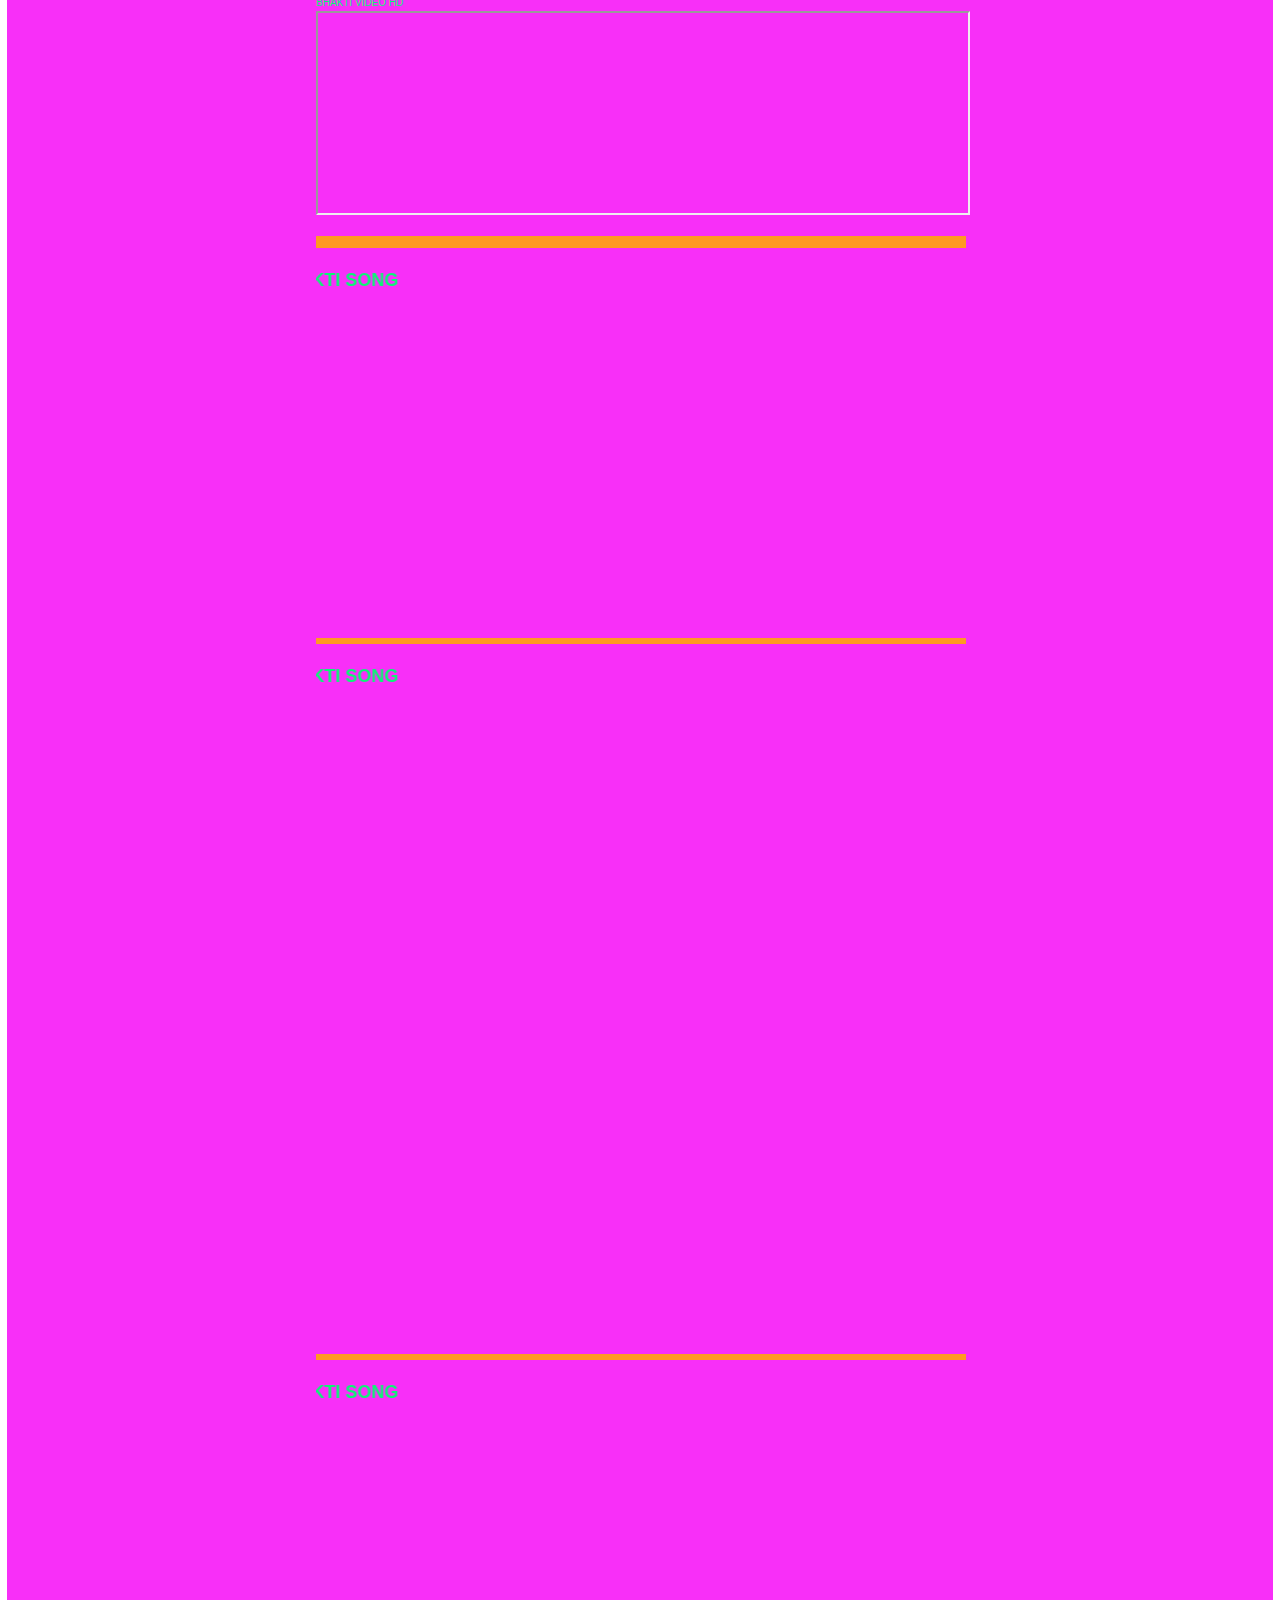
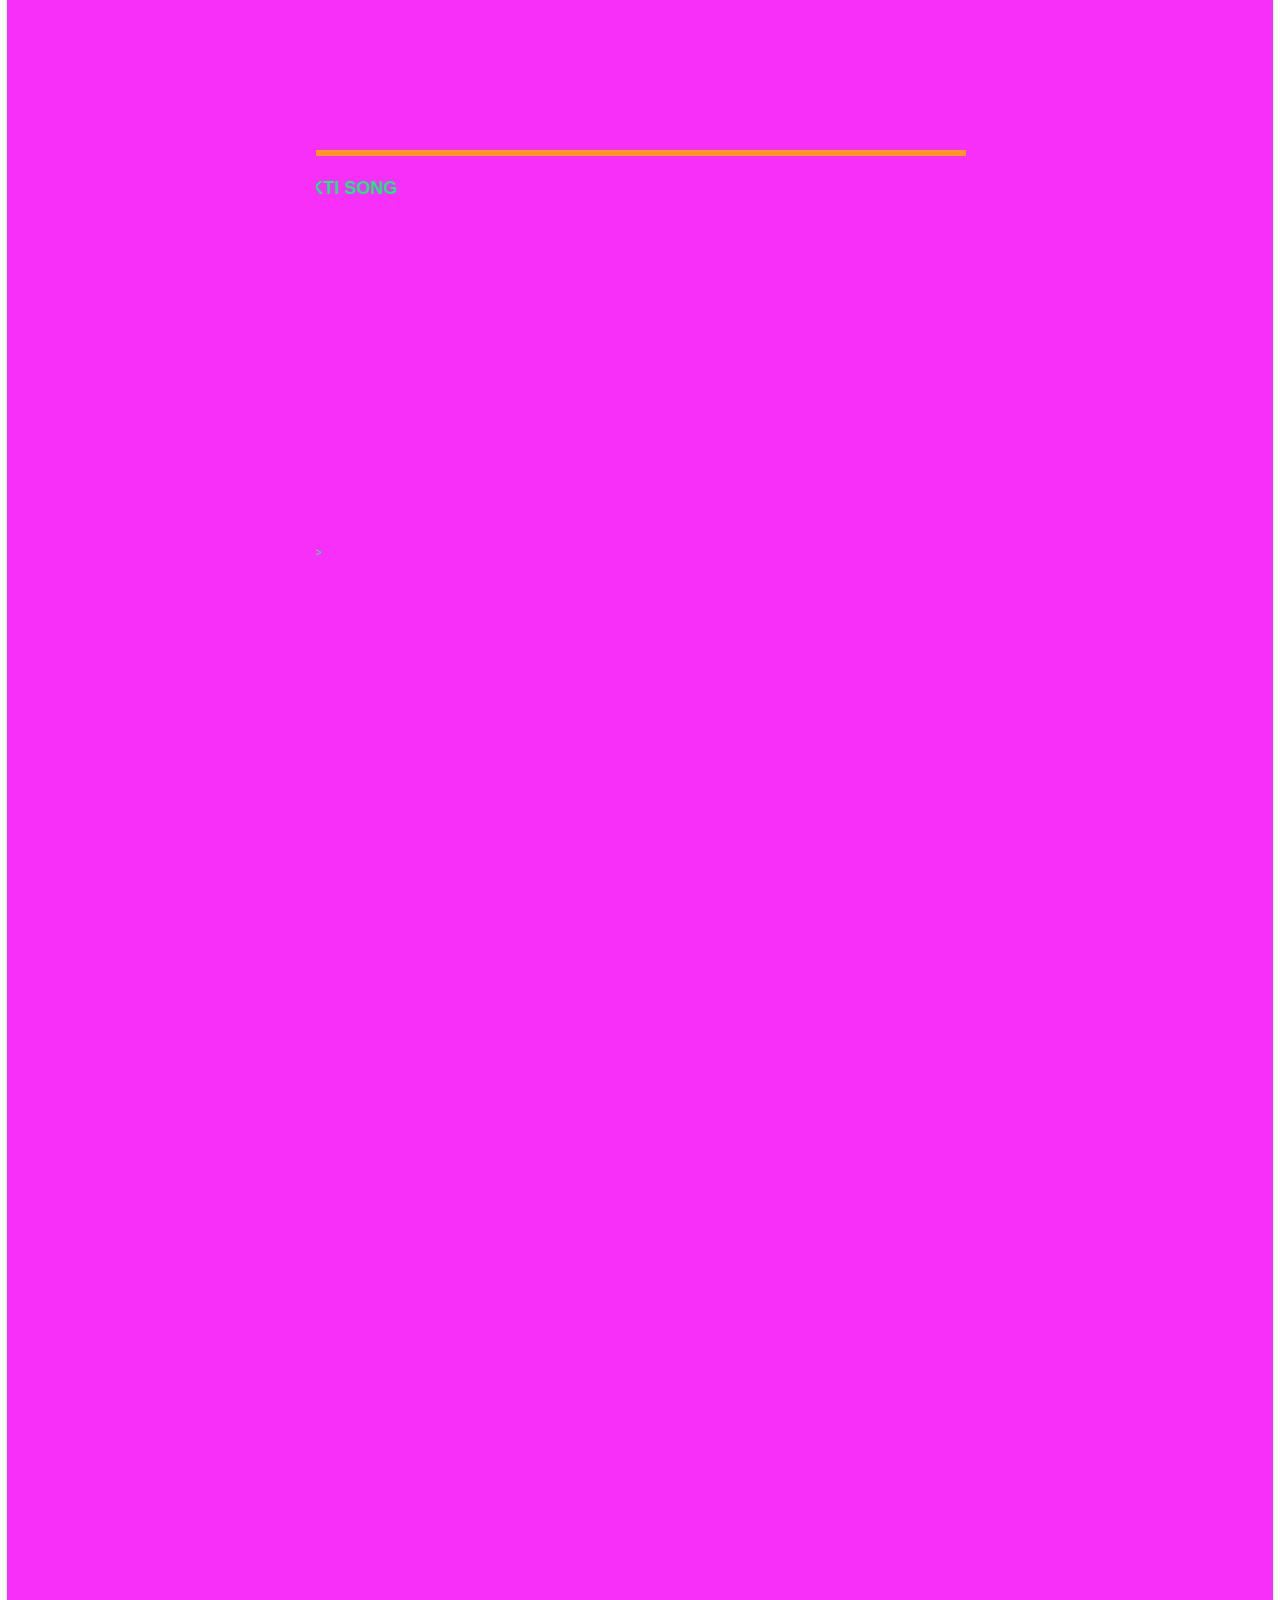
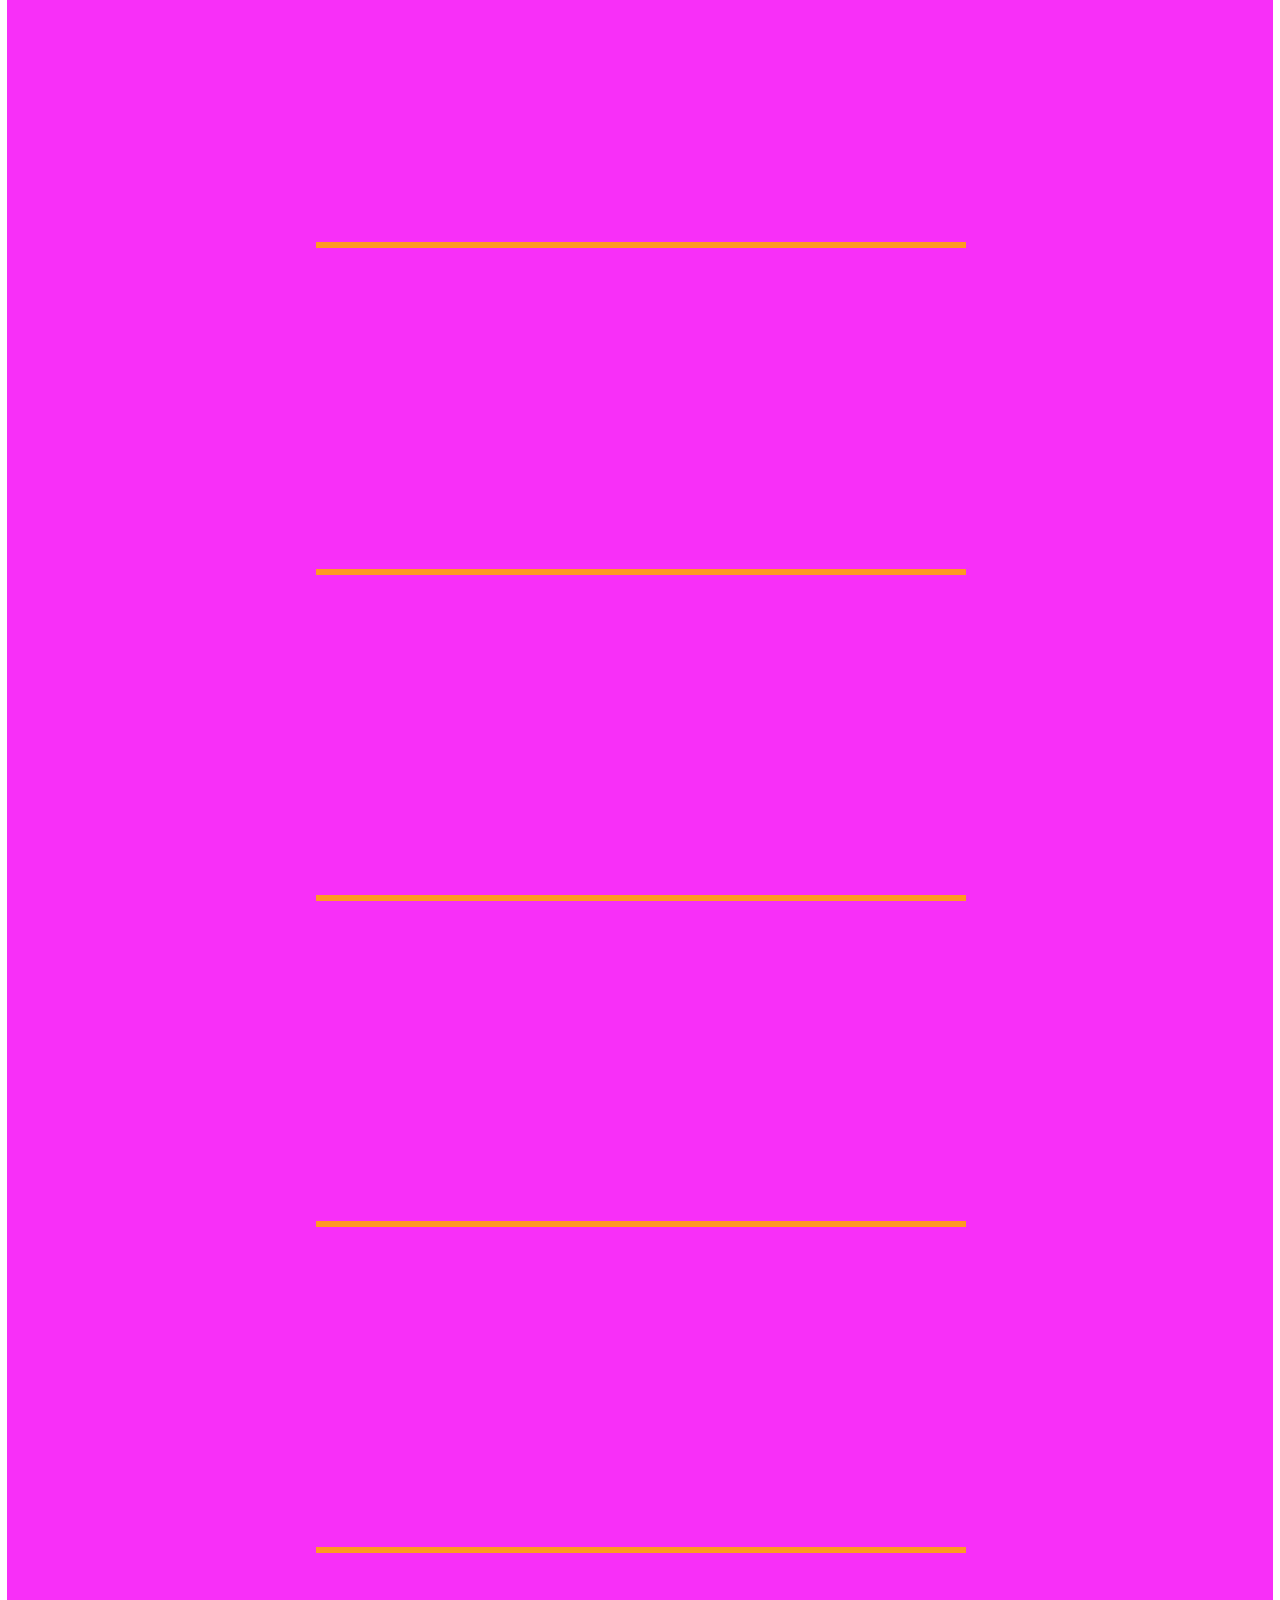
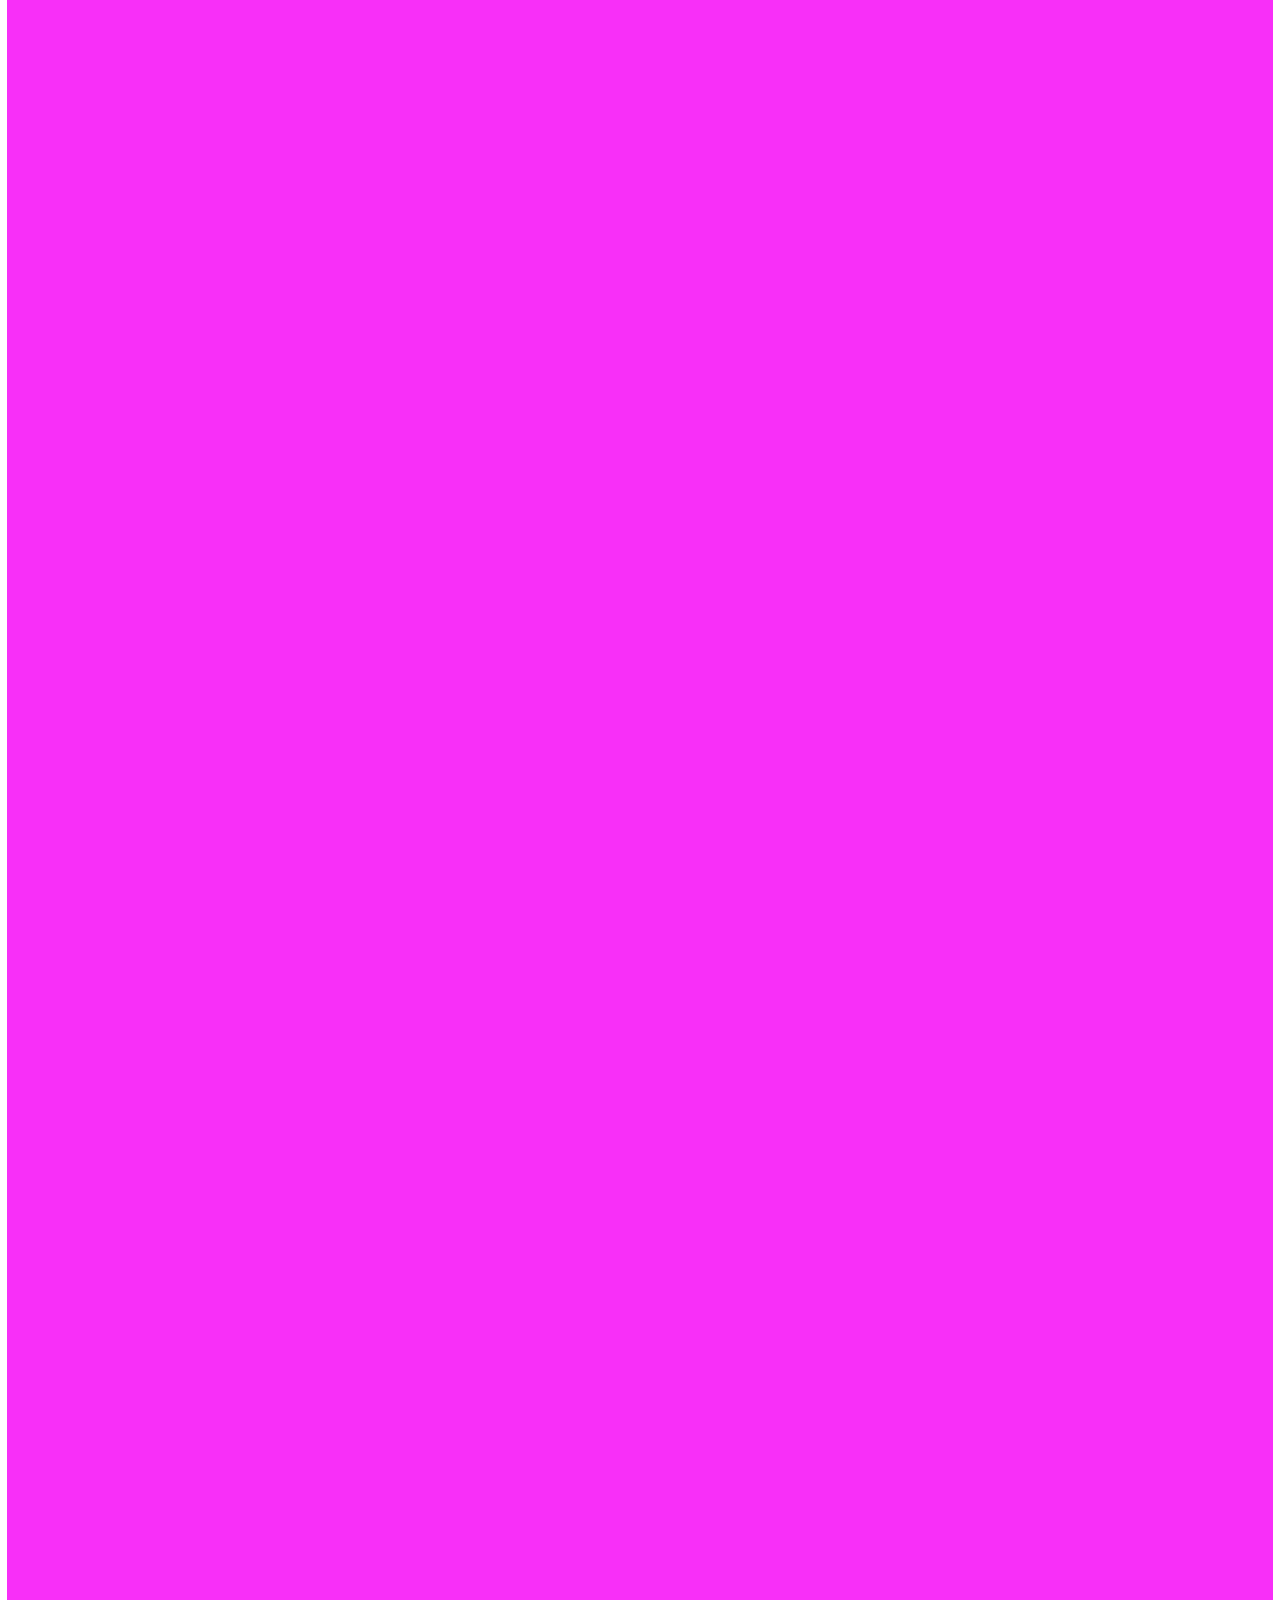
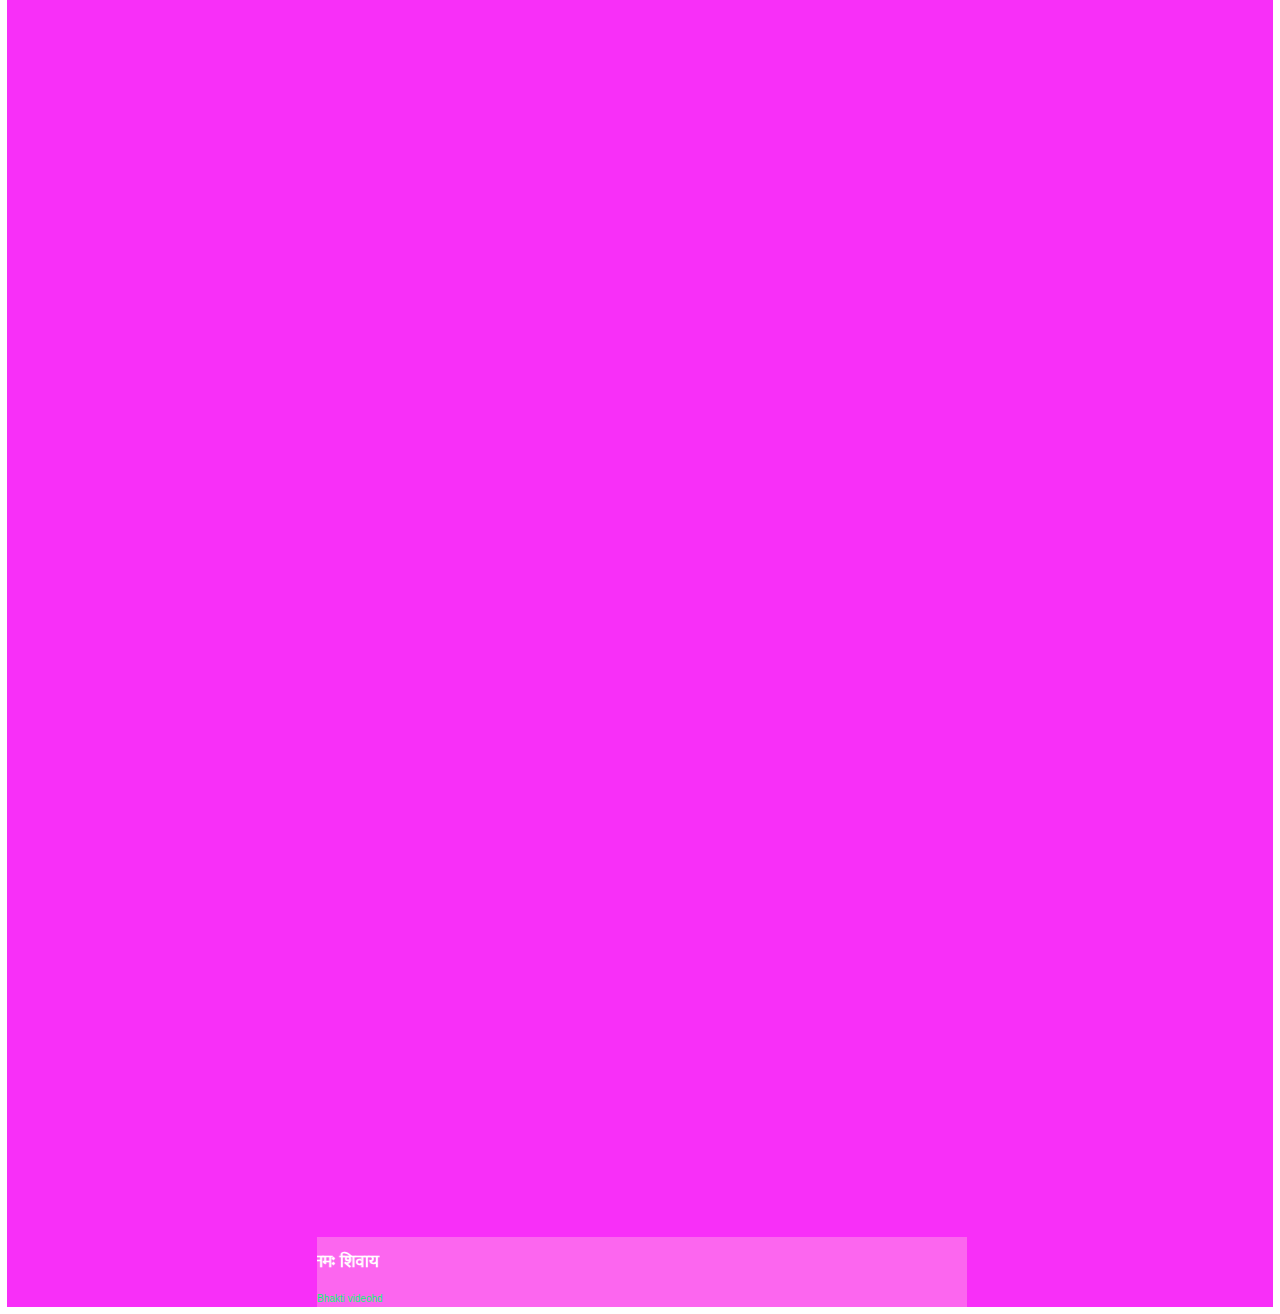
==== commit 6e169bac: "lord   ganesha" ====
--- a/docs/index.html
+++ b/docs/index.html
@@ -481,7 +481,7 @@
 
 <div class="container"></div>
 <div class="lovegg"></div>
-<div id="jkimagehh"> <a href="#"><img src="photo/shivshanker god.png" alt=""></a></div>
+<div id="jkimagehh"> <a href="#"><img src="photo/lord   ganesha.jpg" alt=""></a></div>
 
 
 
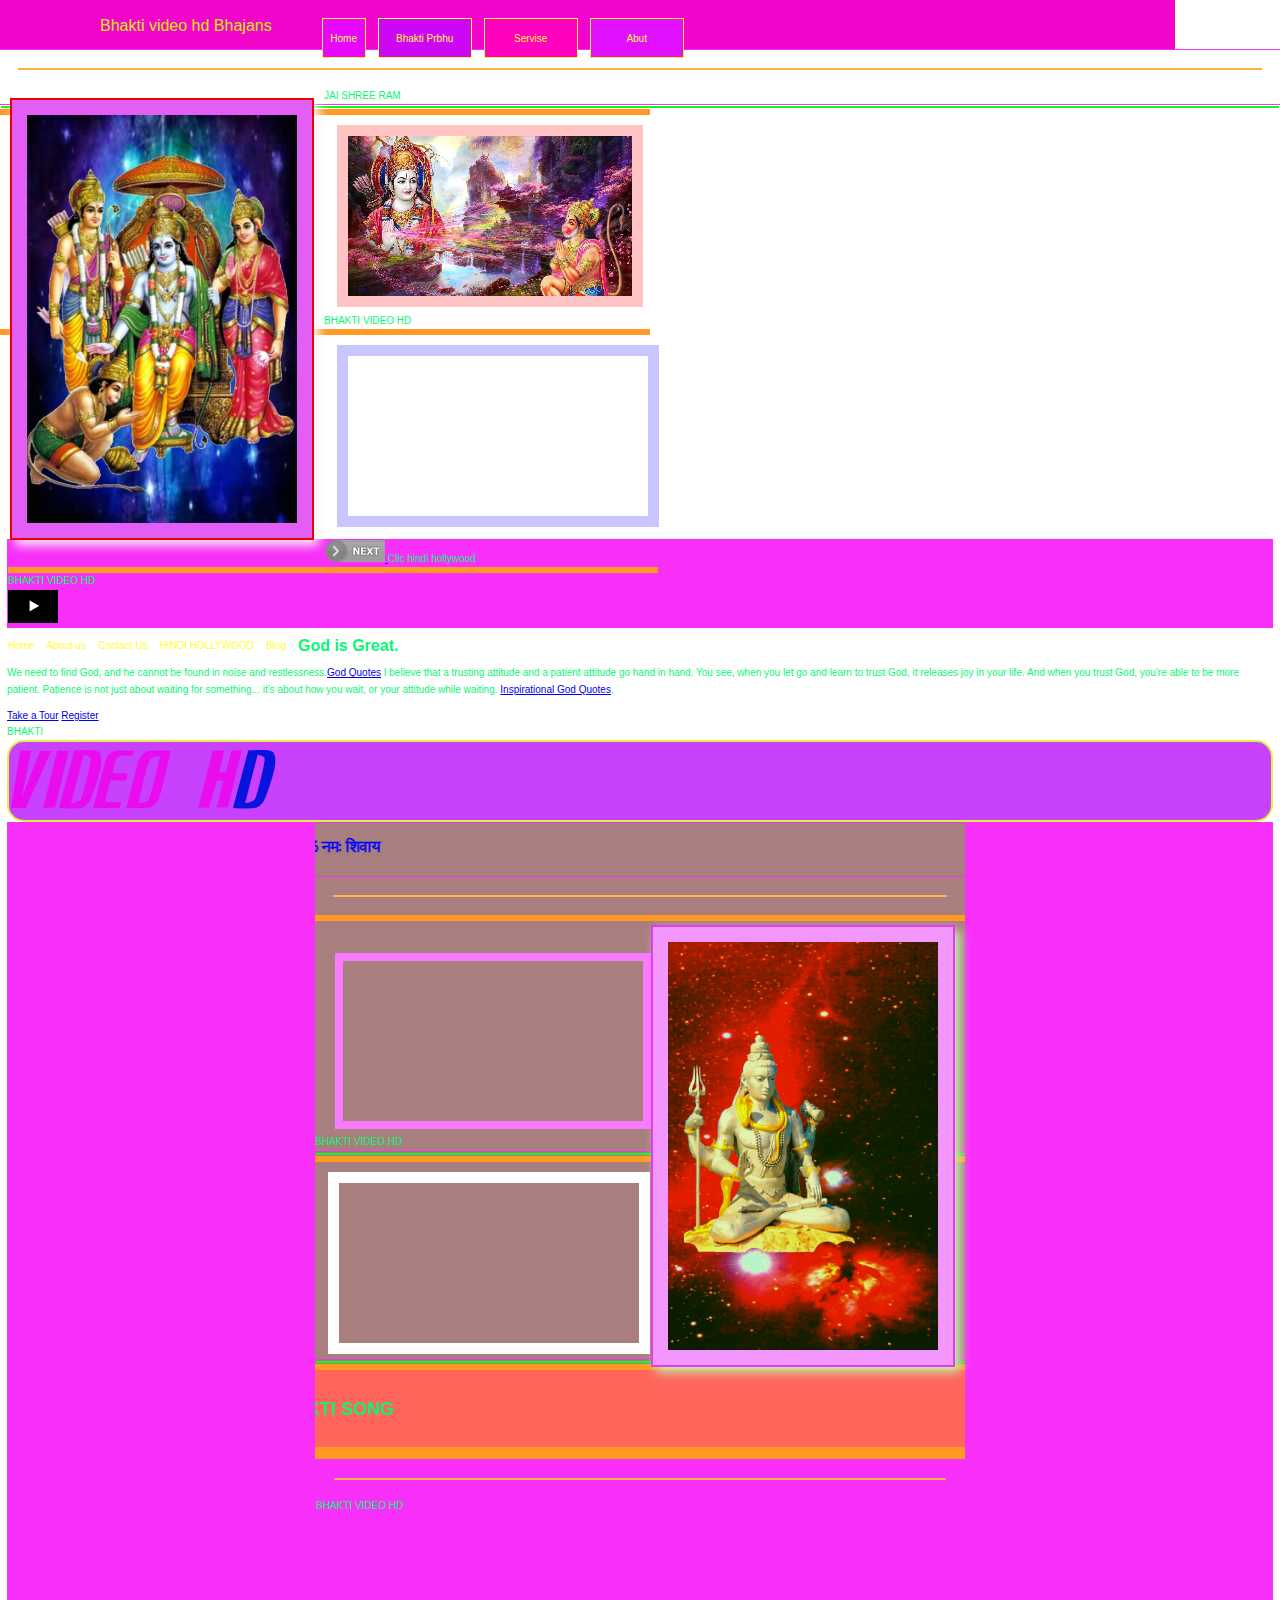
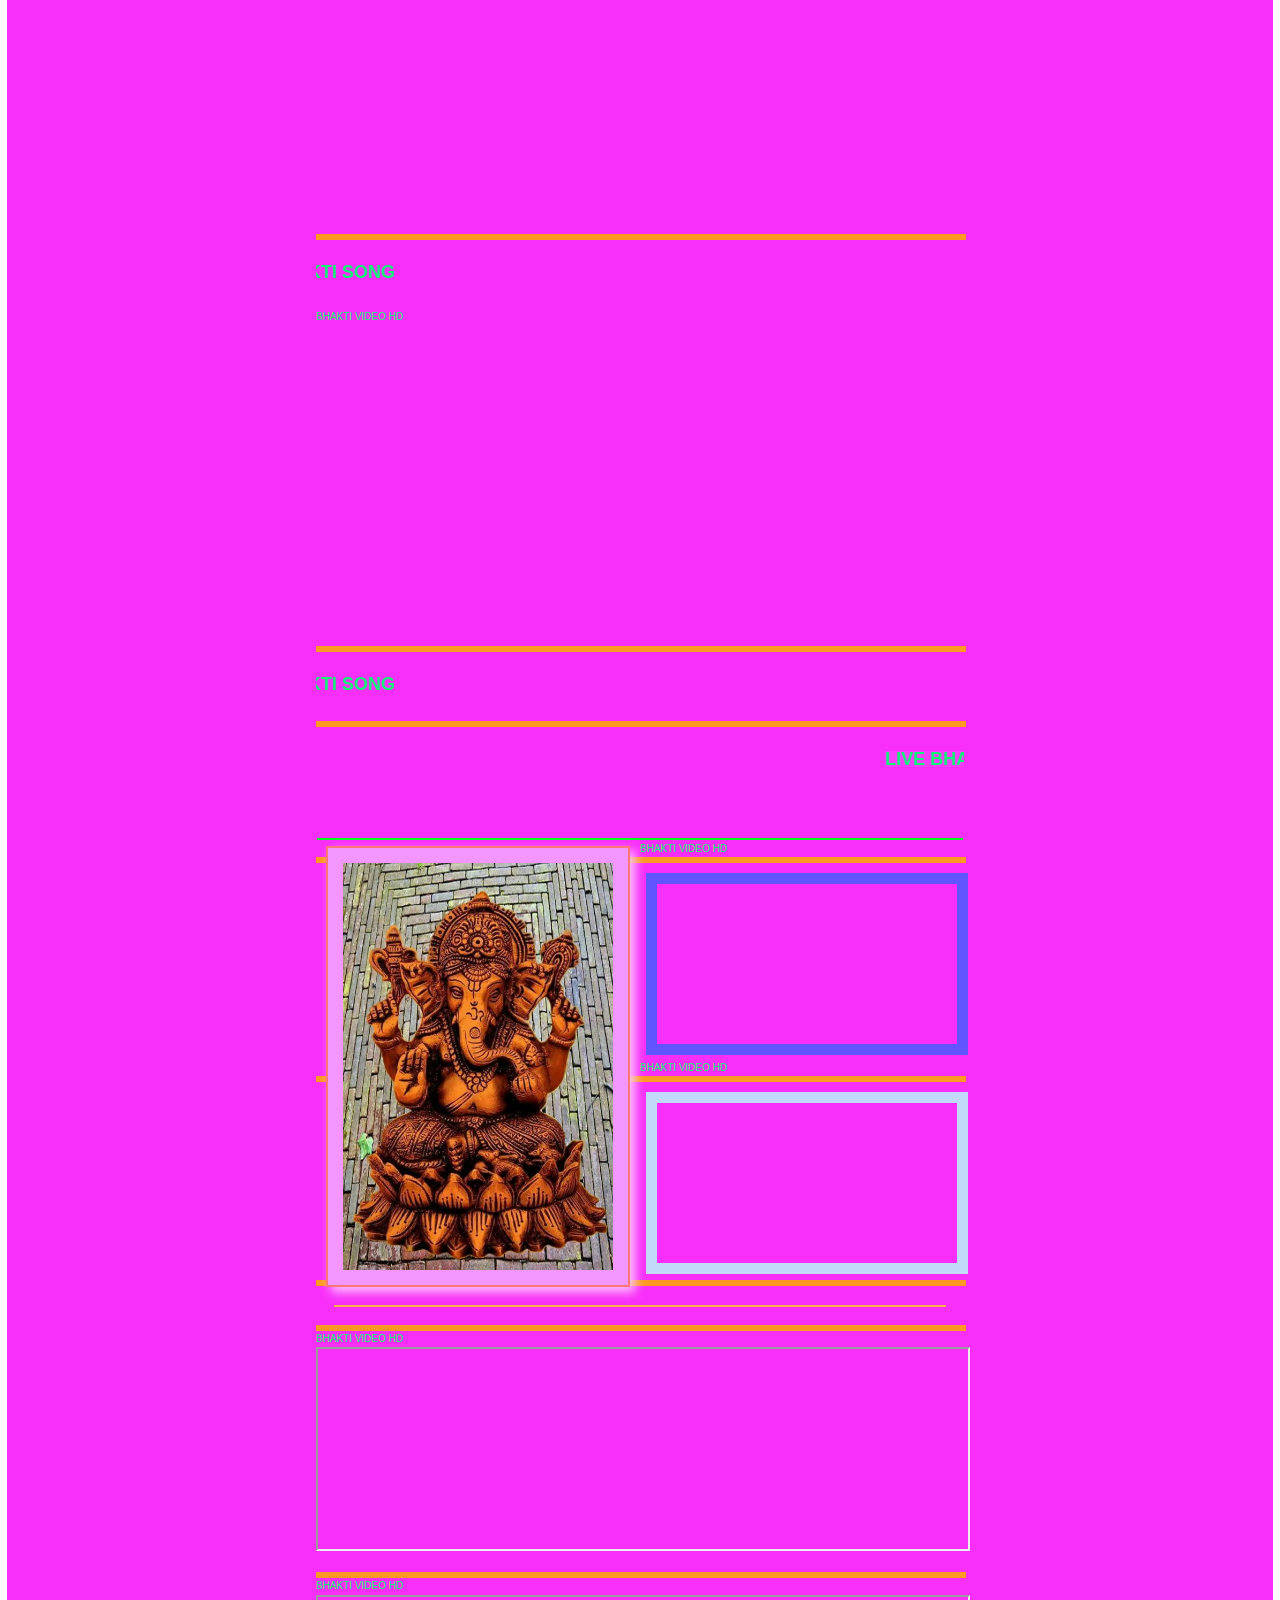
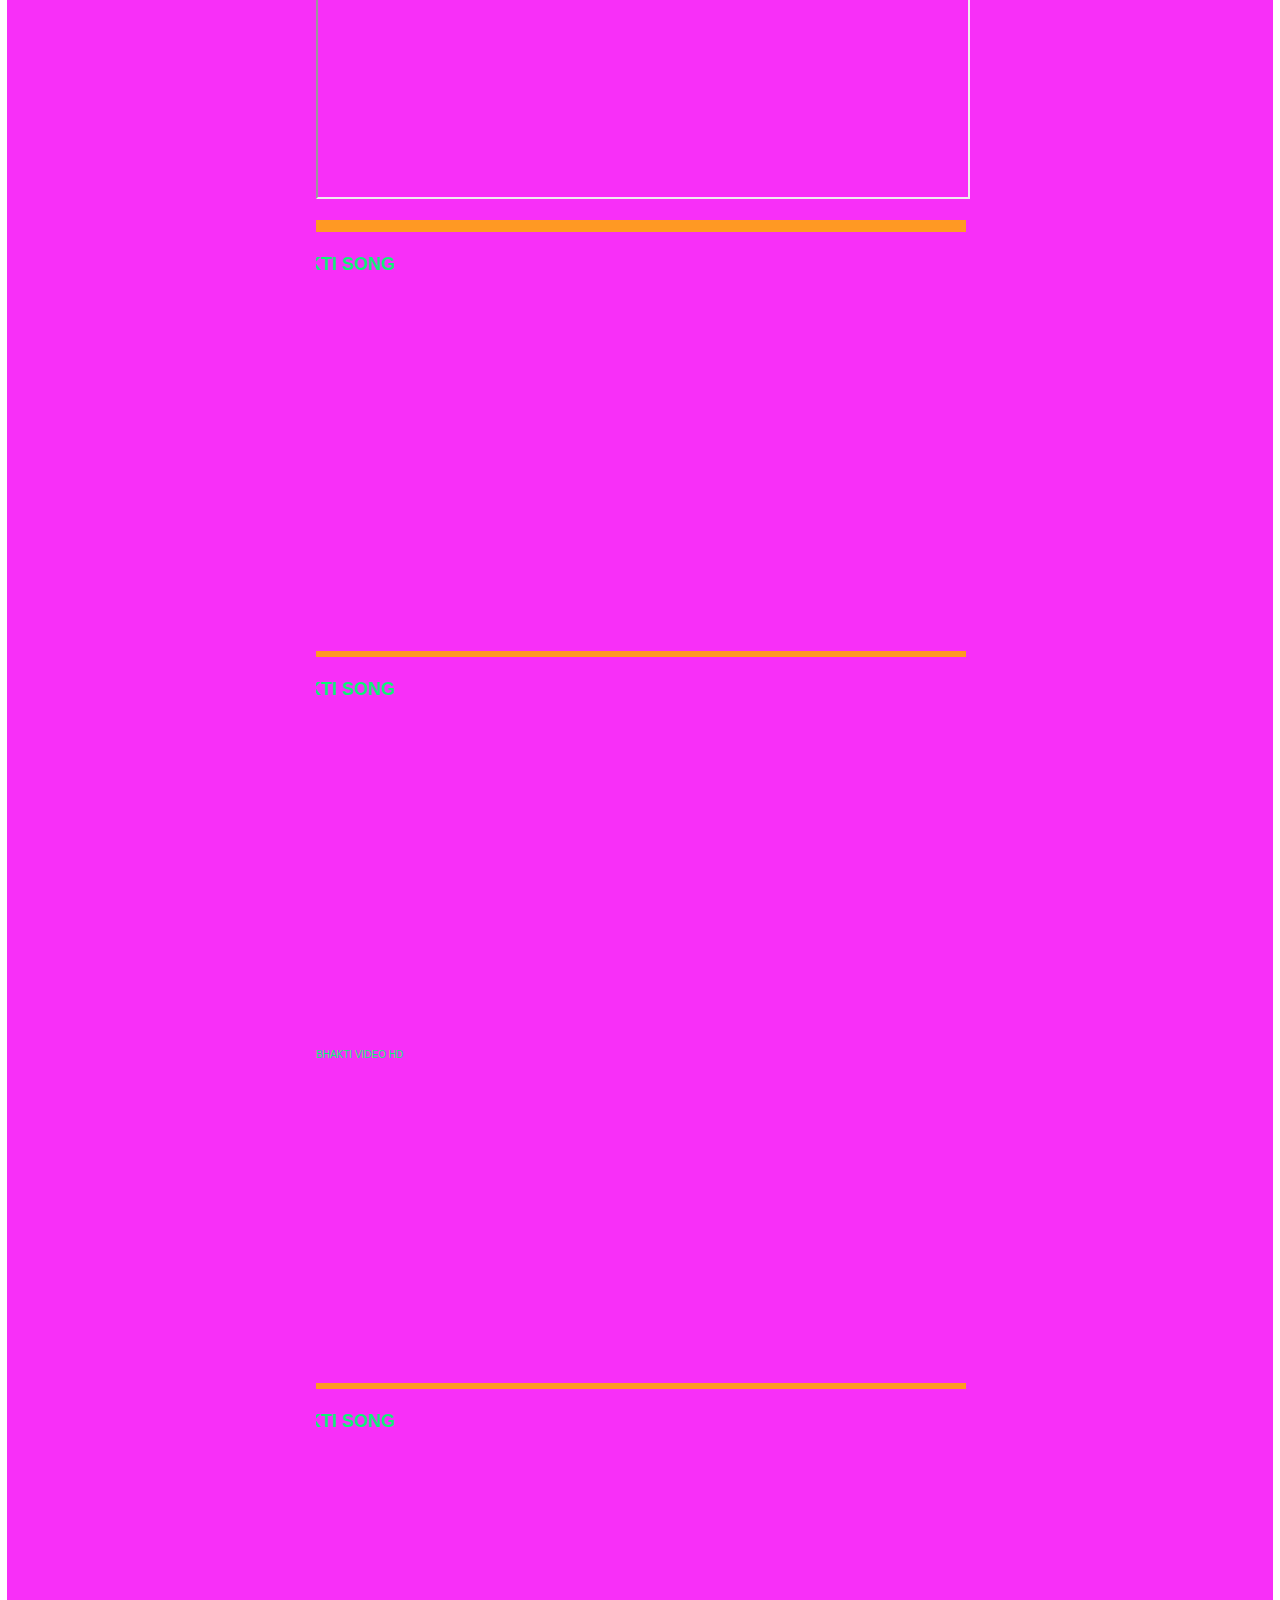
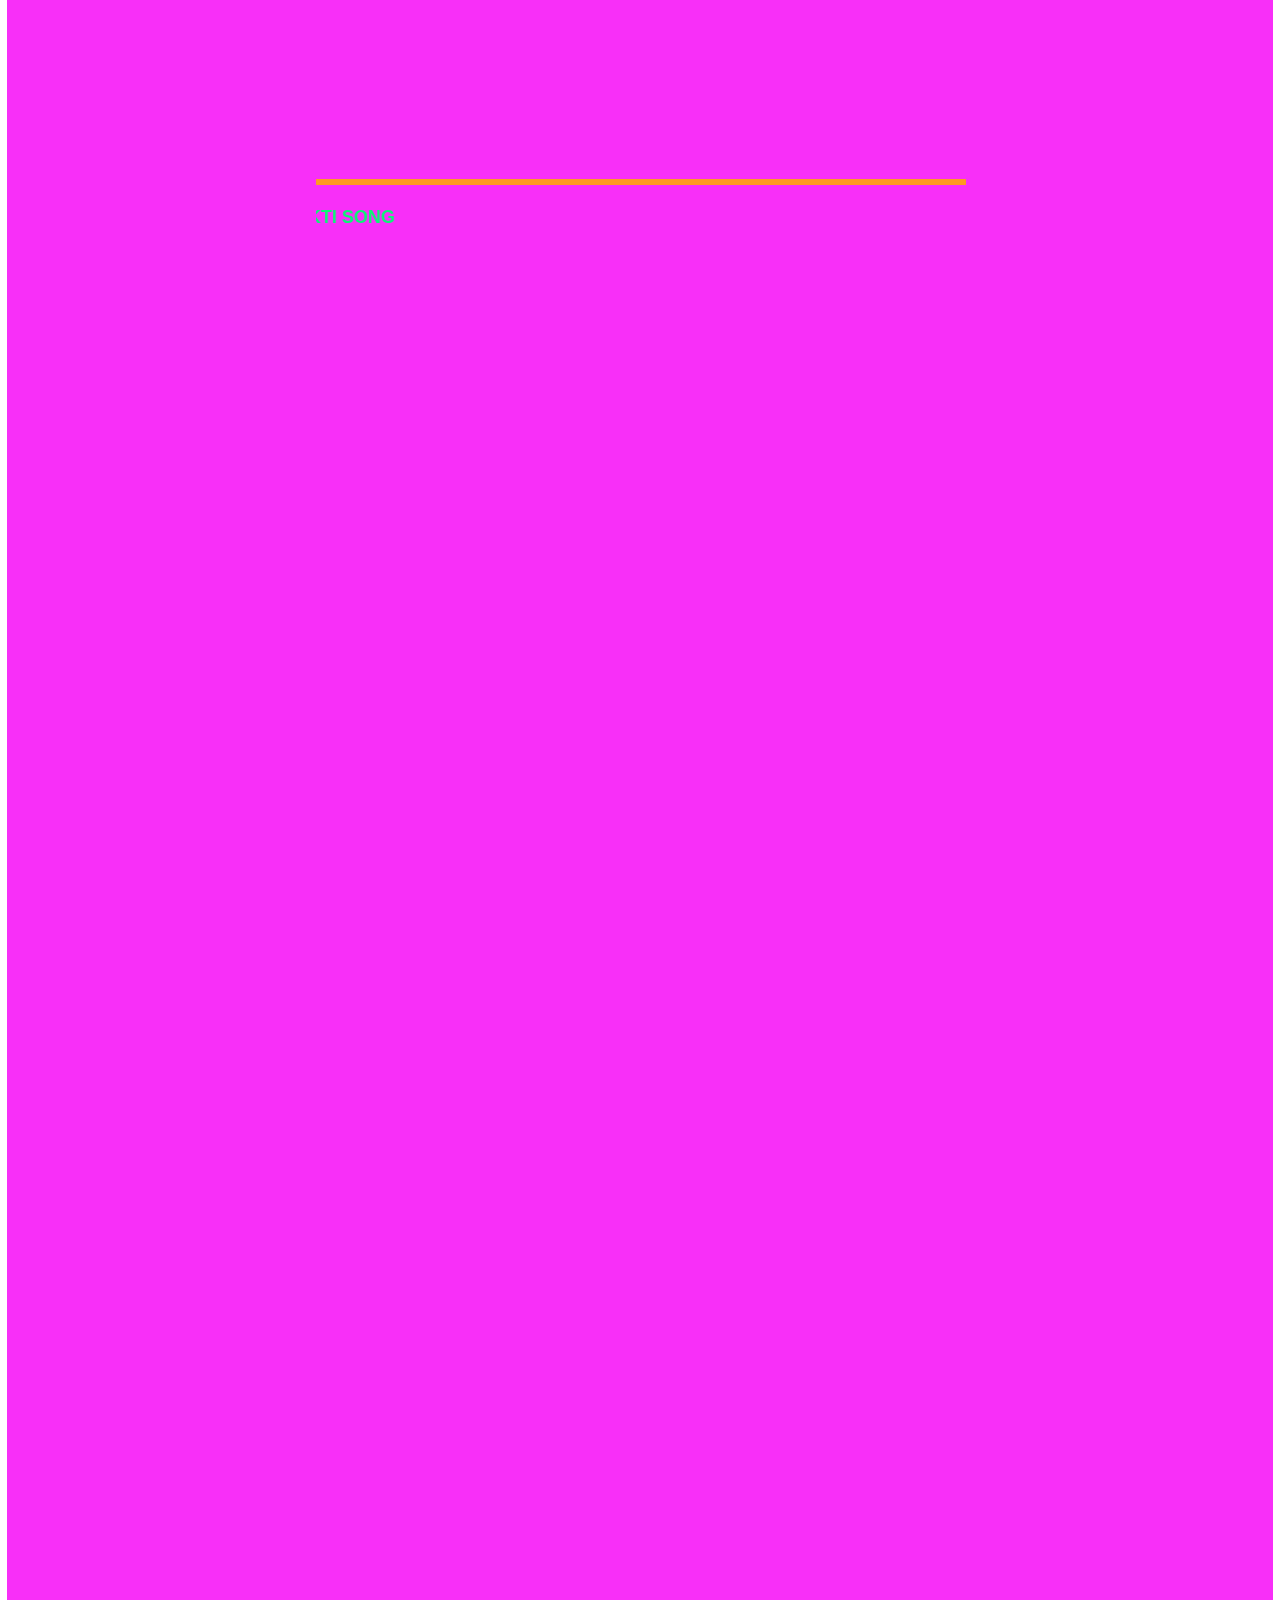
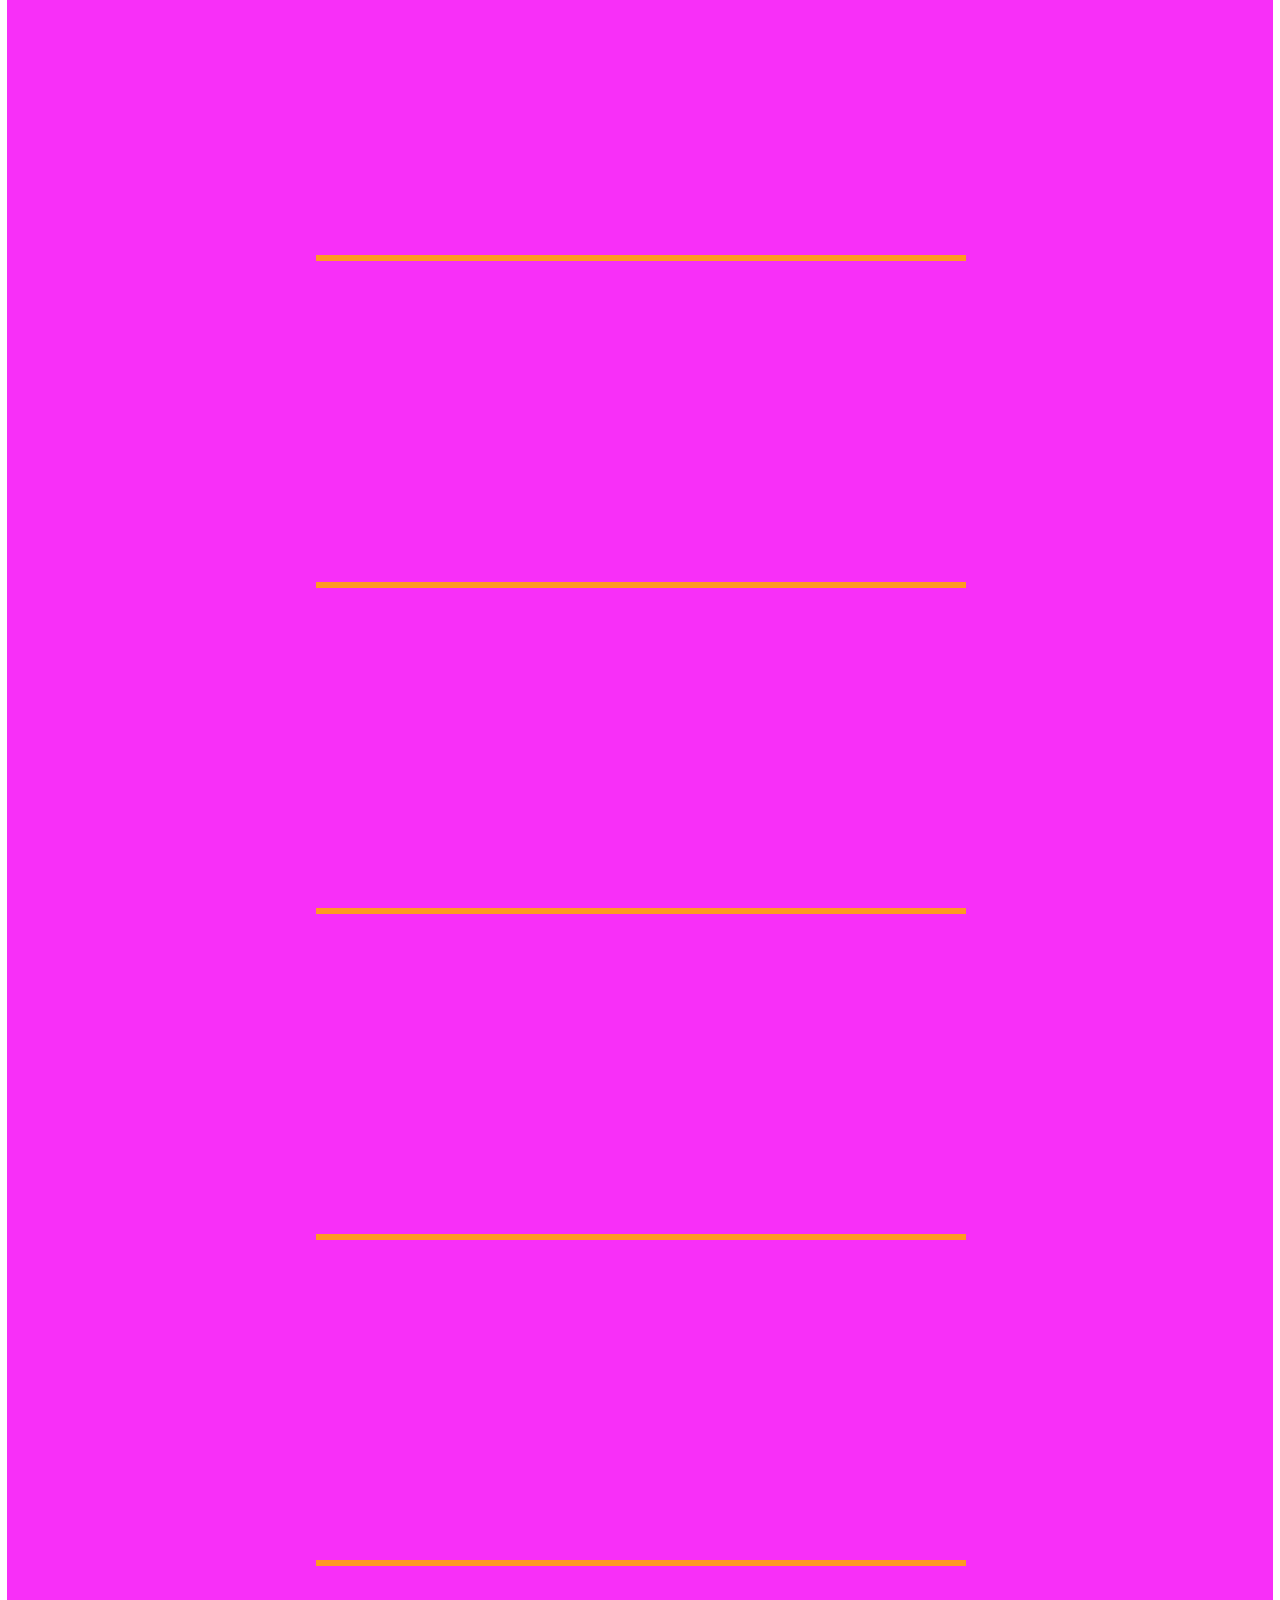
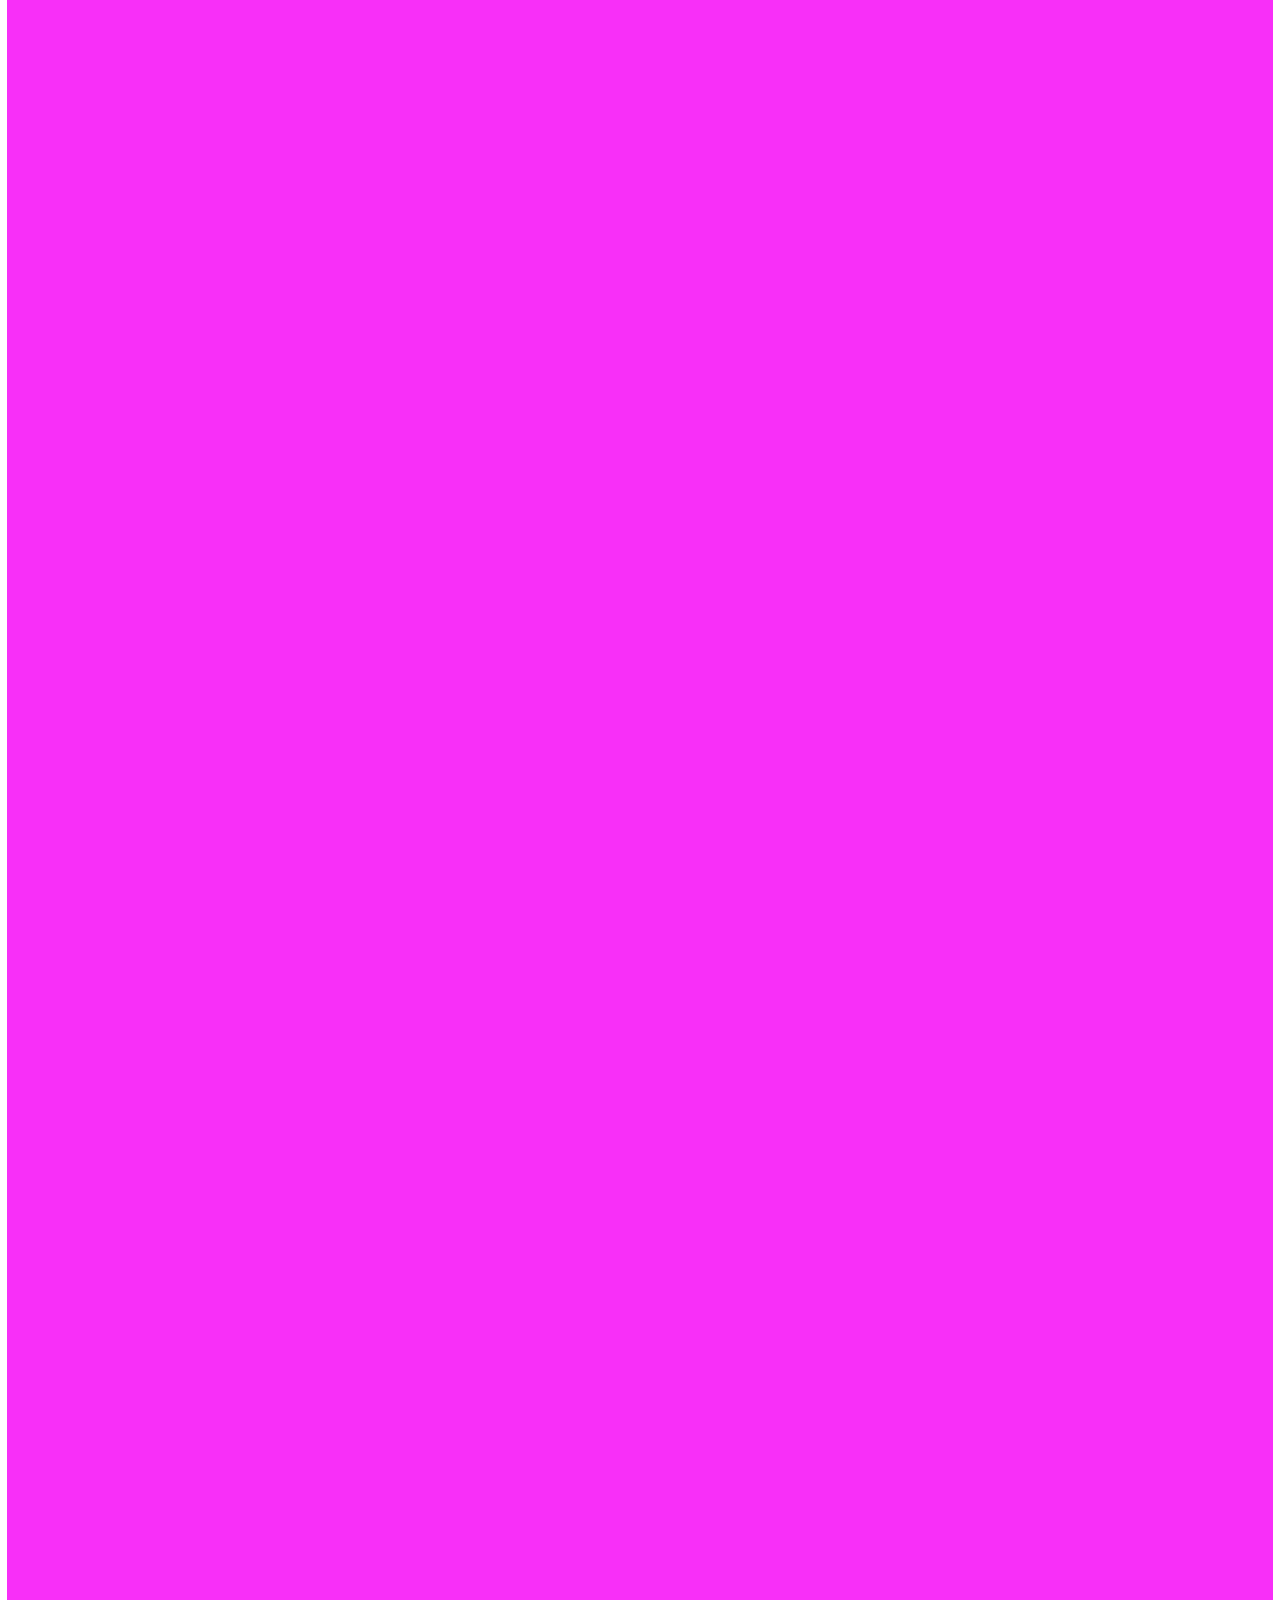
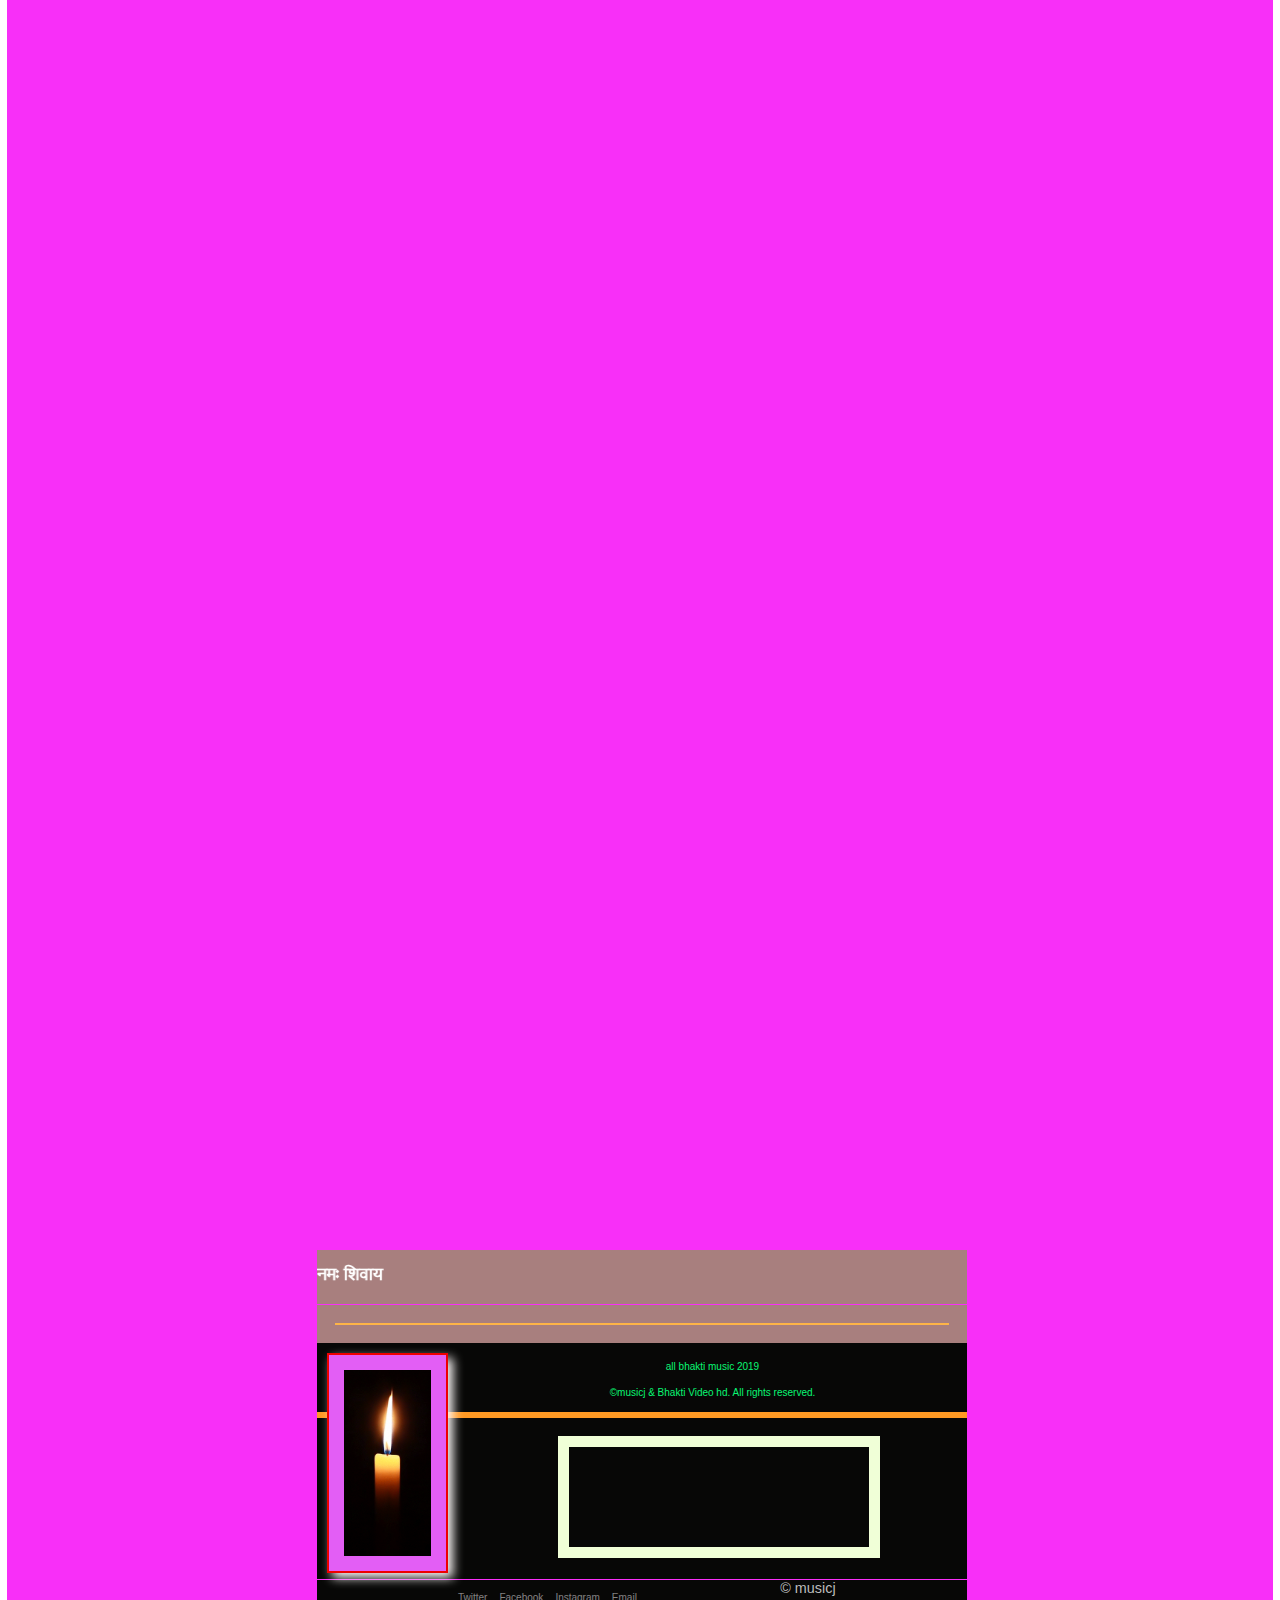
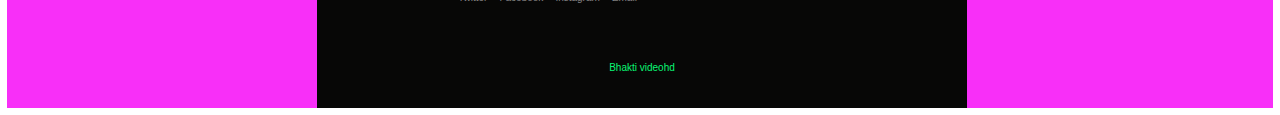
==== commit 3c1a3957: "live bhakti subds tv jk" ====
--- a/docs/index.html
+++ b/docs/index.html
@@ -13,7 +13,14 @@
             </title>
             <link rel="stylesheet" href="style.css" media="all"
 
+
+
+
              type="text/css"  />
+
+
+             <link rel="stylesheet" href="assets/css/main.css" />
+
             
     </head>
     <body 
@@ -267,7 +274,7 @@
 
 
 
-
+   
 
 
     
@@ -275,6 +282,43 @@
     <div class="love"></div>
     <div id="jkimagesss"> <a href="#"><img src="photo/shivshanker god.png" alt=""></a></div>
     
+
+
+
+
+
+
+
+
+   
+
+
+
+    <div>
+        <div class="divider"></div>
+        <video autoplay loop muted class="jkvideohhknn">
+            <source src="photo/jk5bhakti.mp4"type="video/mp4">
+        </video>
+    </div>
+
+
+   
+
+
+
+
+
+   
+
+
+
+
+
+    
+
+
+
+
 
 
 
@@ -294,16 +338,18 @@
         </video>
     </div>
     
-    BHAKTI VIDEO HD
-
-    <div>
-        <div class="divider"></div>
-        <video autoplay loop muted class="jkvideoii">
-            <source src="photo/jk5bhakti.mp4"type="video/mp4">
-        </video>
-    </div>
-
-
+  
+
+    <div class="container"></div>
+    <div class="lovej"></div>
+
+
+
+
+
+
+    
+    
 
 
 
@@ -521,7 +567,7 @@
 
 
 
-    BHAKTI VIDEO HD
+   
     
     
     <div class="divider"></div>  
@@ -569,7 +615,7 @@
 
 </p> </h4>   </font>  <font  size="10px" color="red">
     
-    
+    BHAKTI VIDEO HD
 </marquee>
 
 
@@ -611,7 +657,7 @@
 
 <iframe width="650" height="315" src="https://www.youtube.com/embed/Bf45qAISlho" frameborder="0" allow="accelerometer; autoplay; encrypted-media; gyroscope; picture-in-picture" allowfullscreen></iframe>
 
-
+BHAKTI VIDEO HD
 <iframe width="650" height="315" src="https://www.youtube.com/embed/gbcmzjhIgw0" frameborder="0" allow="accelerometer; autoplay; encrypted-media; gyroscope; picture-in-picture" allowfullscreen></iframe>
 
 
@@ -686,7 +732,7 @@
 
 
 
-<iframe width="650" height="315" src="https://www.youtube.com/embed/RO-zn-38hE4" frameborder="0" allow="accelerometer; autoplay; encrypted-media; gyroscope; picture-in-picture" allowfullscreen></iframe>>
+<iframe width="650" height="315" src="https://www.youtube.com/embed/RO-zn-38hE4" frameborder="0" allow="accelerometer; autoplay; encrypted-media; gyroscope; picture-in-picture" allowfullscreen></iframe>
 
     
 
@@ -752,6 +798,13 @@
 
  <iframe width="650" height="315" src="https://www.youtube.com/embed/HFyvj3zJyoQ" frameborder="0" allow="accelerometer; autoplay; encrypted-media; gyroscope; picture-in-picture" allowfullscreen></iframe>
 
+
+
+
+
+
+
+ 
 
  <div class="container"> <div class="jkgj"> <div id="punjabi">
                
@@ -768,6 +821,60 @@
 
 
 
-</body>
-       Bhakti videohd
-</html>+<div class="container"></div>
+    <div class="love"></div>
+    <div id="jkimagekkp"> <a href="#"><img src="photo/candle png j.gif" alt=""></a></div>
+
+
+
+
+
+    
+
+    <div id="footer">
+		<div>
+			<span>all bhakti music  2019</span>
+			<p>
+				&copy;musicj &amp;  Bhakti Video hd. All rights reserved.
+			</p>
+		</div>
+
+        <div id="connect">
+
+        <div>
+            <div class="divider"></div>
+            <video autoplay loop muted class="jkvideoii">
+                <source src="photo/jk6bhaktihd.mp4"type="video/mp4">
+            </video>
+        </div>
+            
+
+      
+
+                    
+                  
+<footer id="footer">
+    <div class="container">
+        <ul class="icons">
+            <li><a href="#" class="icon fa-twitter"><span class="label">Twitter</span></a></li>
+            <li><a href="#" class="icon fa-facebook"><span class="label">Facebook</span></a></li>
+            <li><a href="#" class="icon fa-instagram"><span class="label">Instagram</span></a></li>
+            <li><a href="#" class="icon fa-envelope-o"><span class="label">Email</span></a></li>
+        </ul>
+    </div>
+    <div class="copyright">
+        &copy; musicj
+    </div>
+</footer>
+            
+           
+                       
+                        Bhakti videohd
+                </body>
+            </html>
+
+
+
+
+
+
--- a/docs/style.css
+++ b/docs/style.css
@@ -165,7 +165,7 @@
 }
 .jkgj{
     width:650px;
-    background: rgb(252, 102, 239);
+    background: rgb(168, 127, 126);
     margin: auto;
 }
 
@@ -587,7 +587,7 @@
   
   .single-footer-widget ::-ms-input-placeholder {
   
-    color: #777777;
+    color: #ffffff;
     font-weight: 300;
   }
   
@@ -783,6 +783,8 @@
 #textst{
     height: 20px;
     border-radius:20px;
+
+    border: 5px solid rgb(173, 255, 96);
 }
 #butto{
     background-color: rgb(245, 7, 7);
@@ -806,6 +808,22 @@
     float: left;
 }
 
+#jkimagekkp img{
+  width: 87px;
+  border: 2px solid rgb(238, 0, 0);
+  padding: 15px;
+  background-color: rgb(227, 94, 245);
+  box-shadow: 5px 5px 10px rgb(252, 248, 248);
+  margin-top: 5px;
+  margin-left: 59px;
+  margin: 10px;
+  float: left;
+}
+
+
+
+
+
 #jkimagehh img{
   width: 270px;
   border: 2px solid rgb(255, 118, 118);
@@ -876,9 +894,31 @@
  widows:50px;
  height: 160px;
  border: 11px solid rgb(255, 255, 254);
- left: 1%;
+ left: 2%;
  margin-top: 10px;
 }
+
+.jkvideohhknn {
+  position: relative;
+  right:1%; 
+  bottom:0%;
+ z-index: auto;
+ widows:50px;
+ height: 160px;
+ border: 8px solid rgb(249, 123, 253);
+ left: 3%;
+ margin-top: 32px;
+}
+
+
+
+
+
+
+
+
+
+
 
 
 
@@ -888,10 +928,10 @@
   bottom:0%;
  z-index: auto;
  widows:50px;
- height: 160px;
- border: 11px solid rgb(156, 161, 148);
+ height: 100px;
+ border: 11px solid rgb(240, 255, 215);
  left: 1%;
- margin-top: 10px;
+ margin-top: 18px;
 }
 
 
@@ -923,4 +963,47 @@
  border: 11px solid rgb(201, 197, 255);
  left: 1%;
  margin-top: 10px;
-}+}
+
+
+#footer {
+  padding: 1rem 0 2rem 0 ;
+  background: rgb(7, 7, 6);
+  text-align: center;
+}
+
+  #footer a {
+    color: rgba(255, 253, 255, 0.5);
+  }
+
+    #footer a:hover {
+      color: #FFF;
+    }
+
+  #footer .copyright {
+    color: #bbb;
+    font-size: 0.9rem;
+    margin: 0 0 2rem 0;
+    padding: 0;
+    text-align: center;
+  }
+
+  @media screen and (max-width: 736px) {
+
+    #footer {
+      padding: 1rem 0 1rem 0 ;
+    }
+
+  }
+
+  .icon > .label {
+    display:  normal;
+  }
+  .icon:before {
+    -moz-osx-font-smoothing: grayscale;
+    -webkit-font-smoothing: antialiased;
+    font-family: FontAwesome;
+    font-style: normal;
+    font-weight: normal;
+    text-transform: none !important;
+  }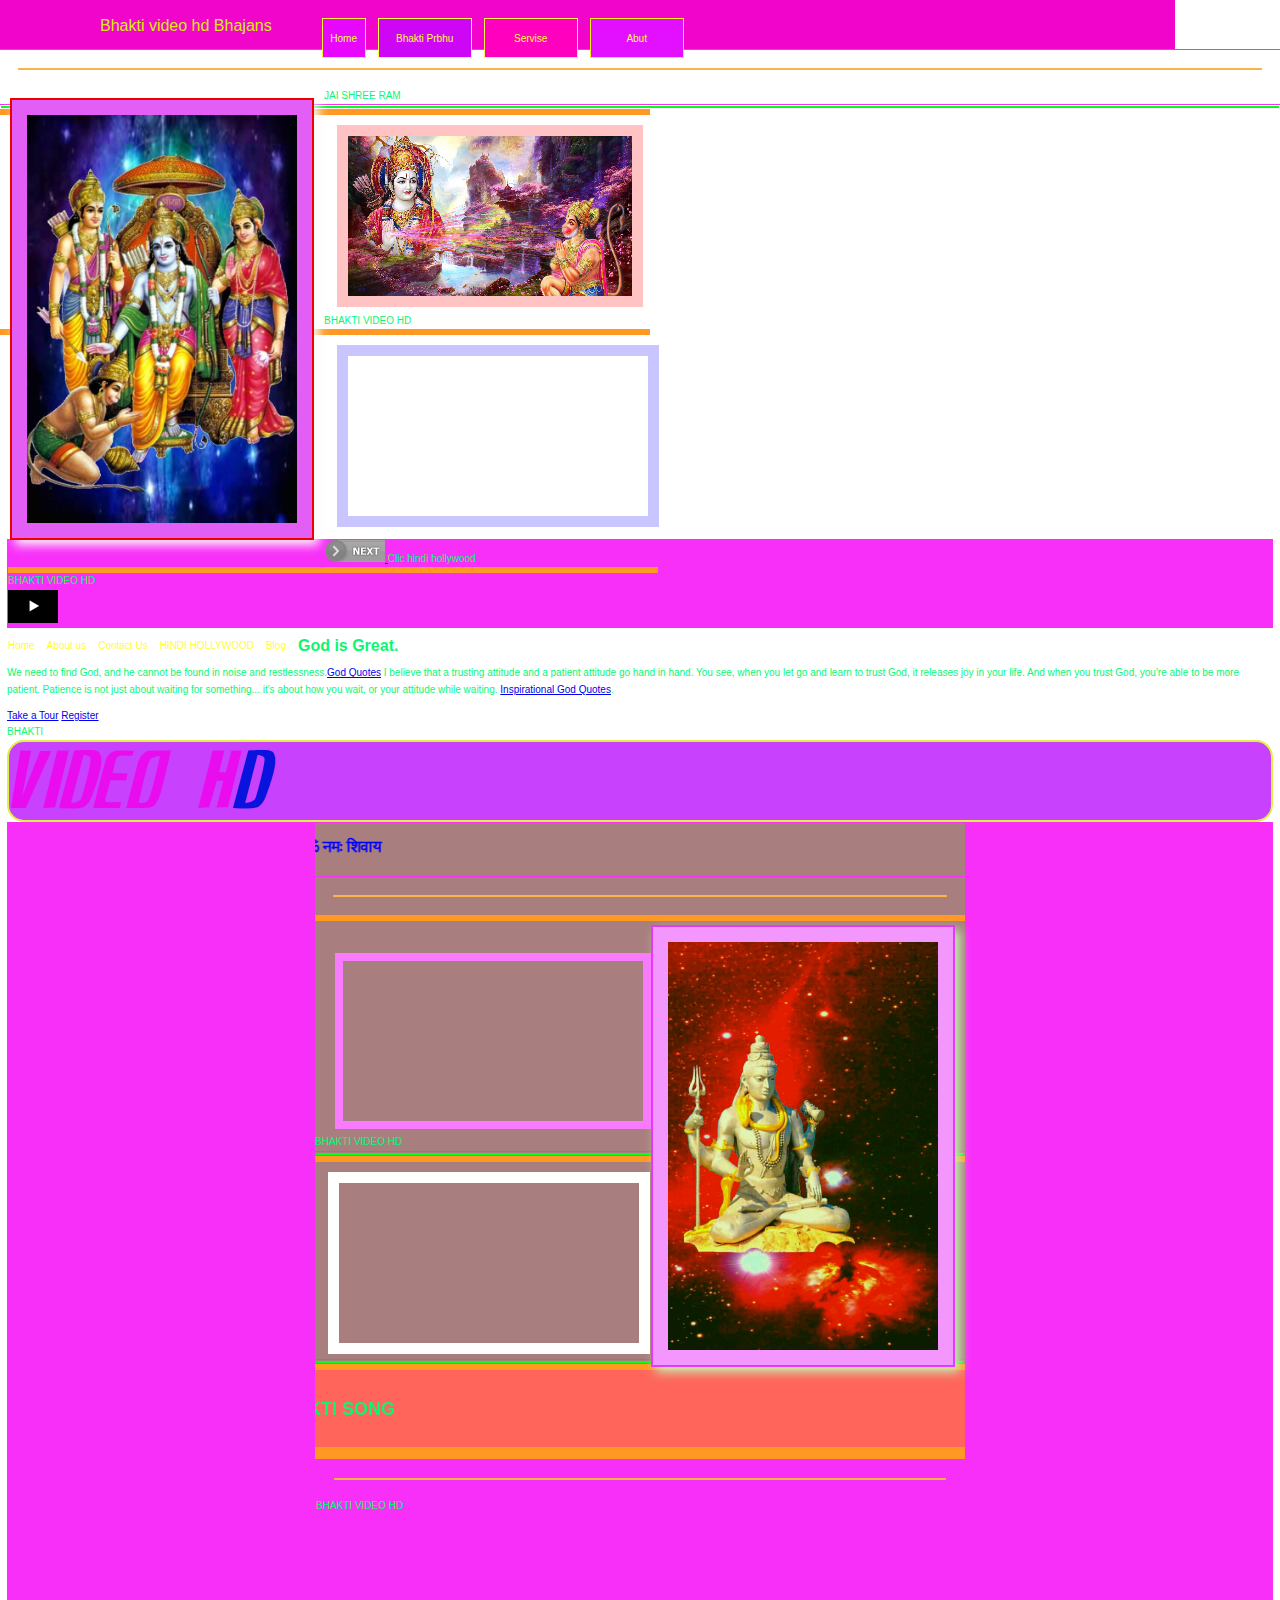
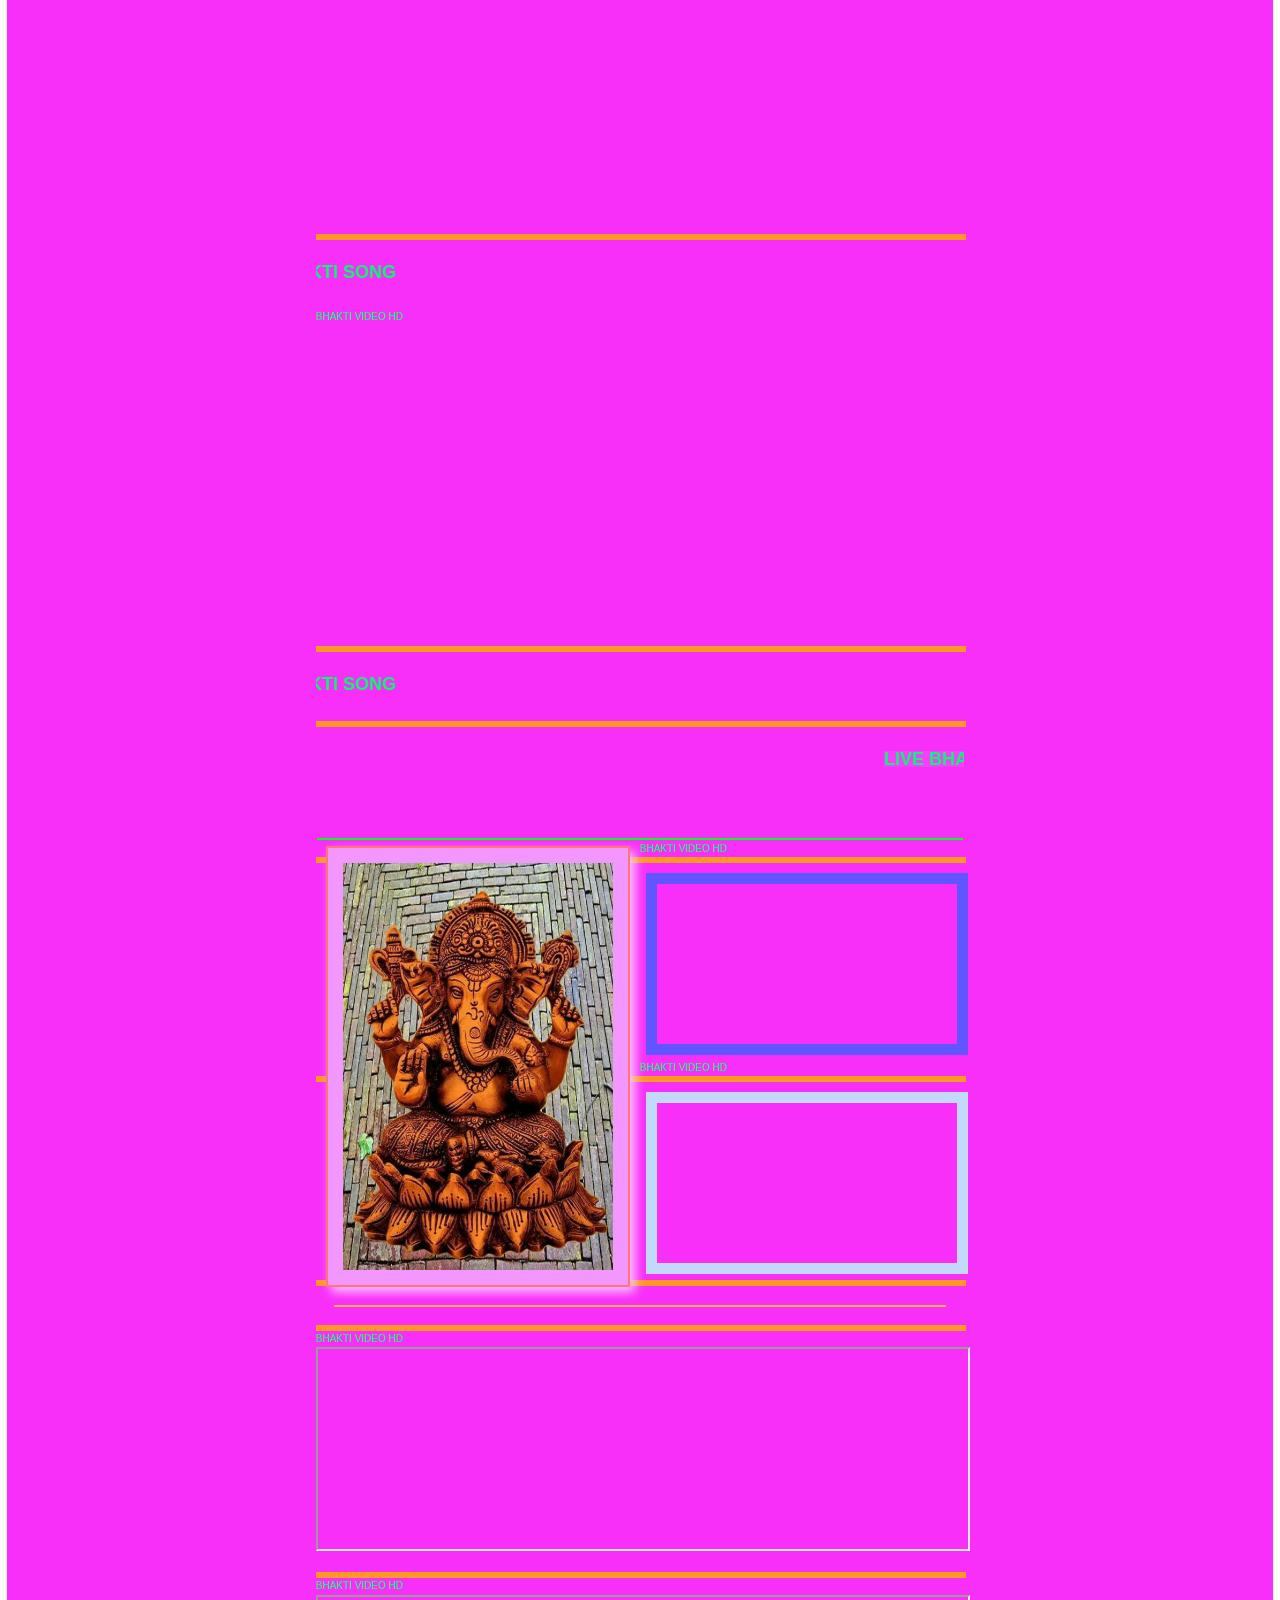
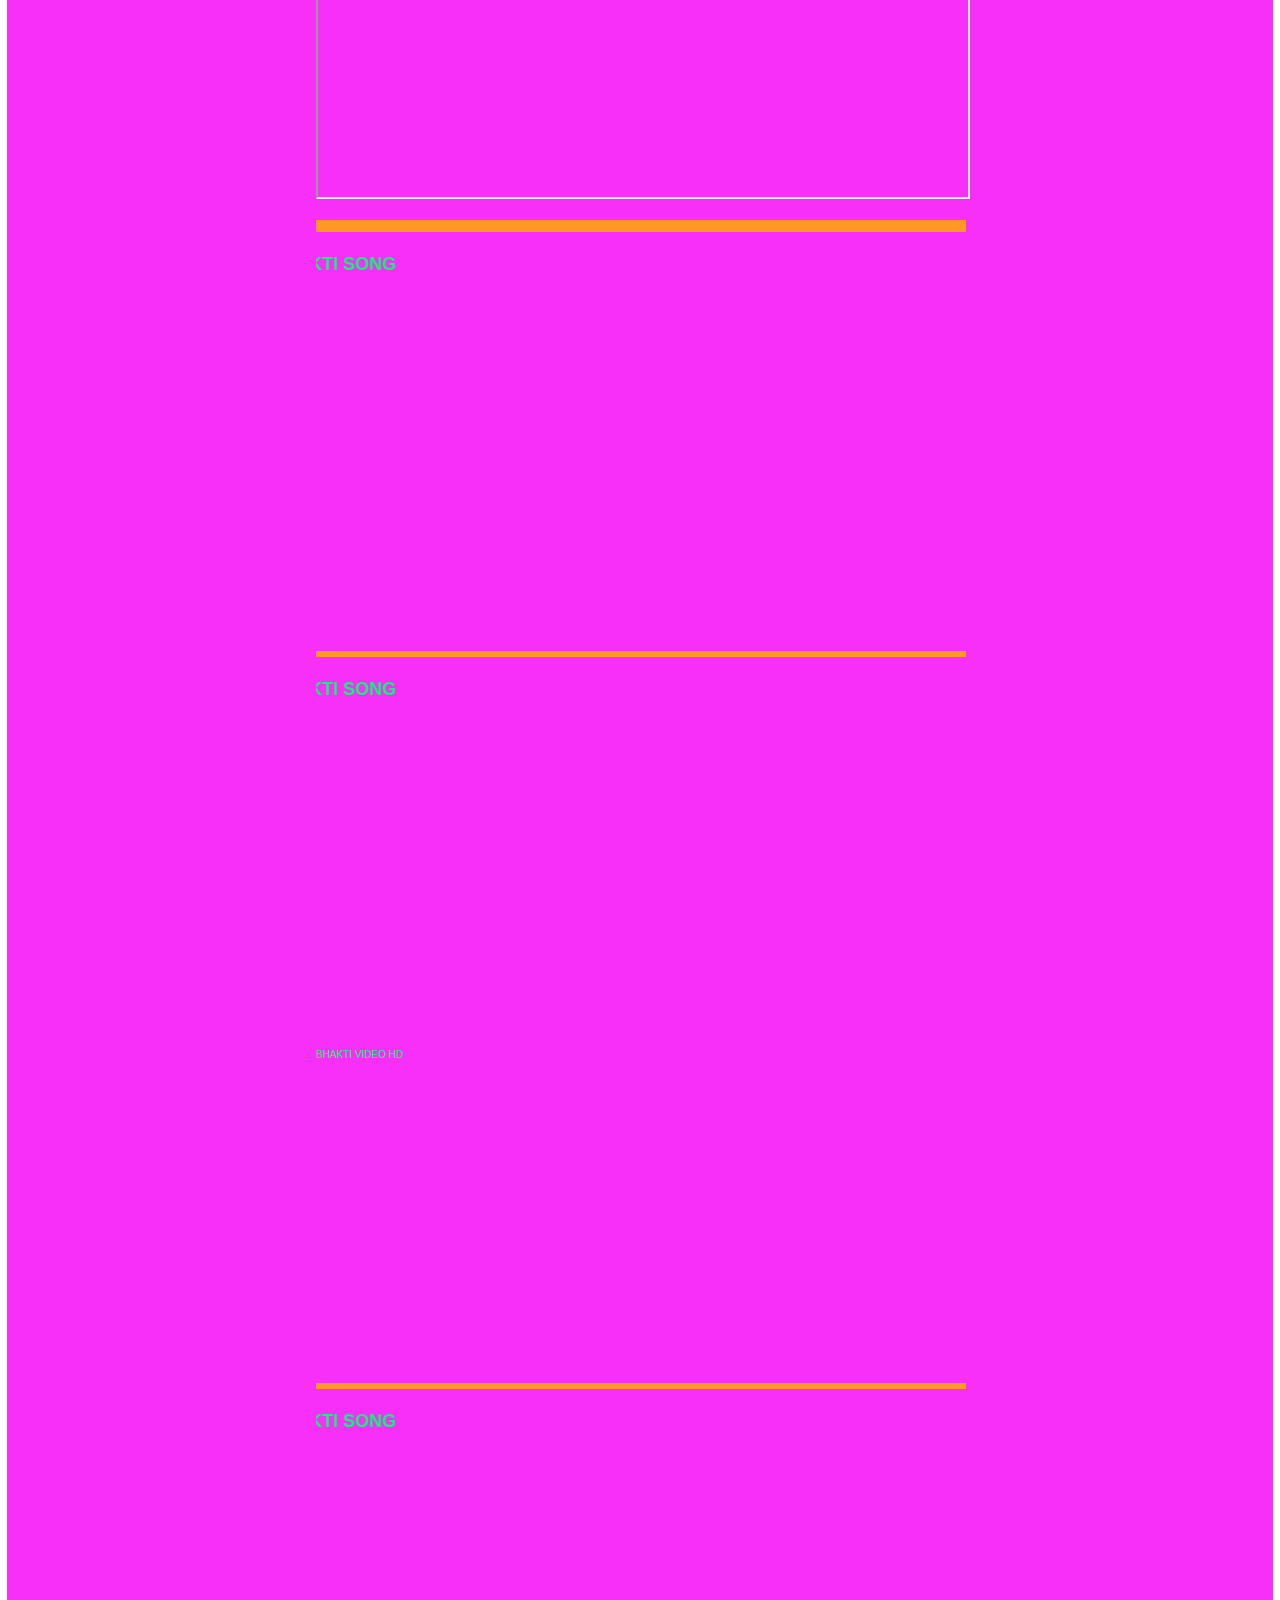
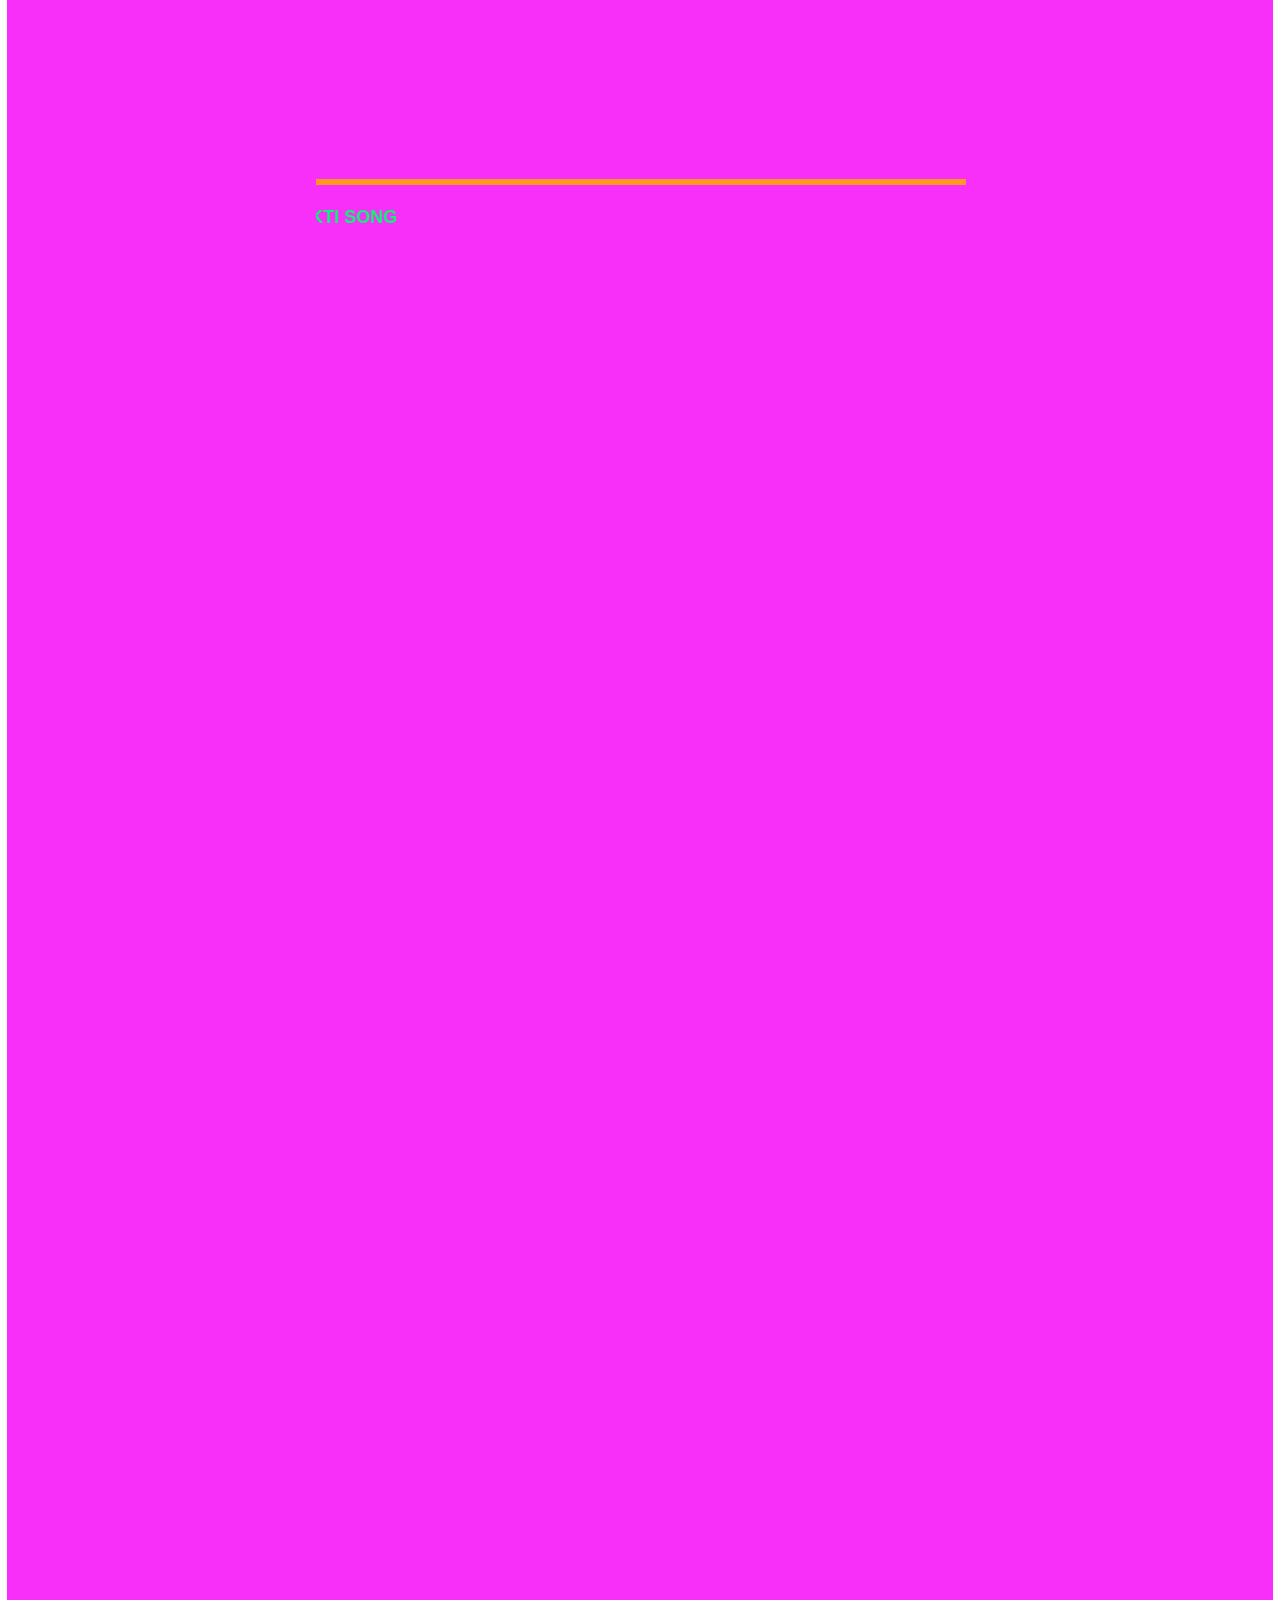
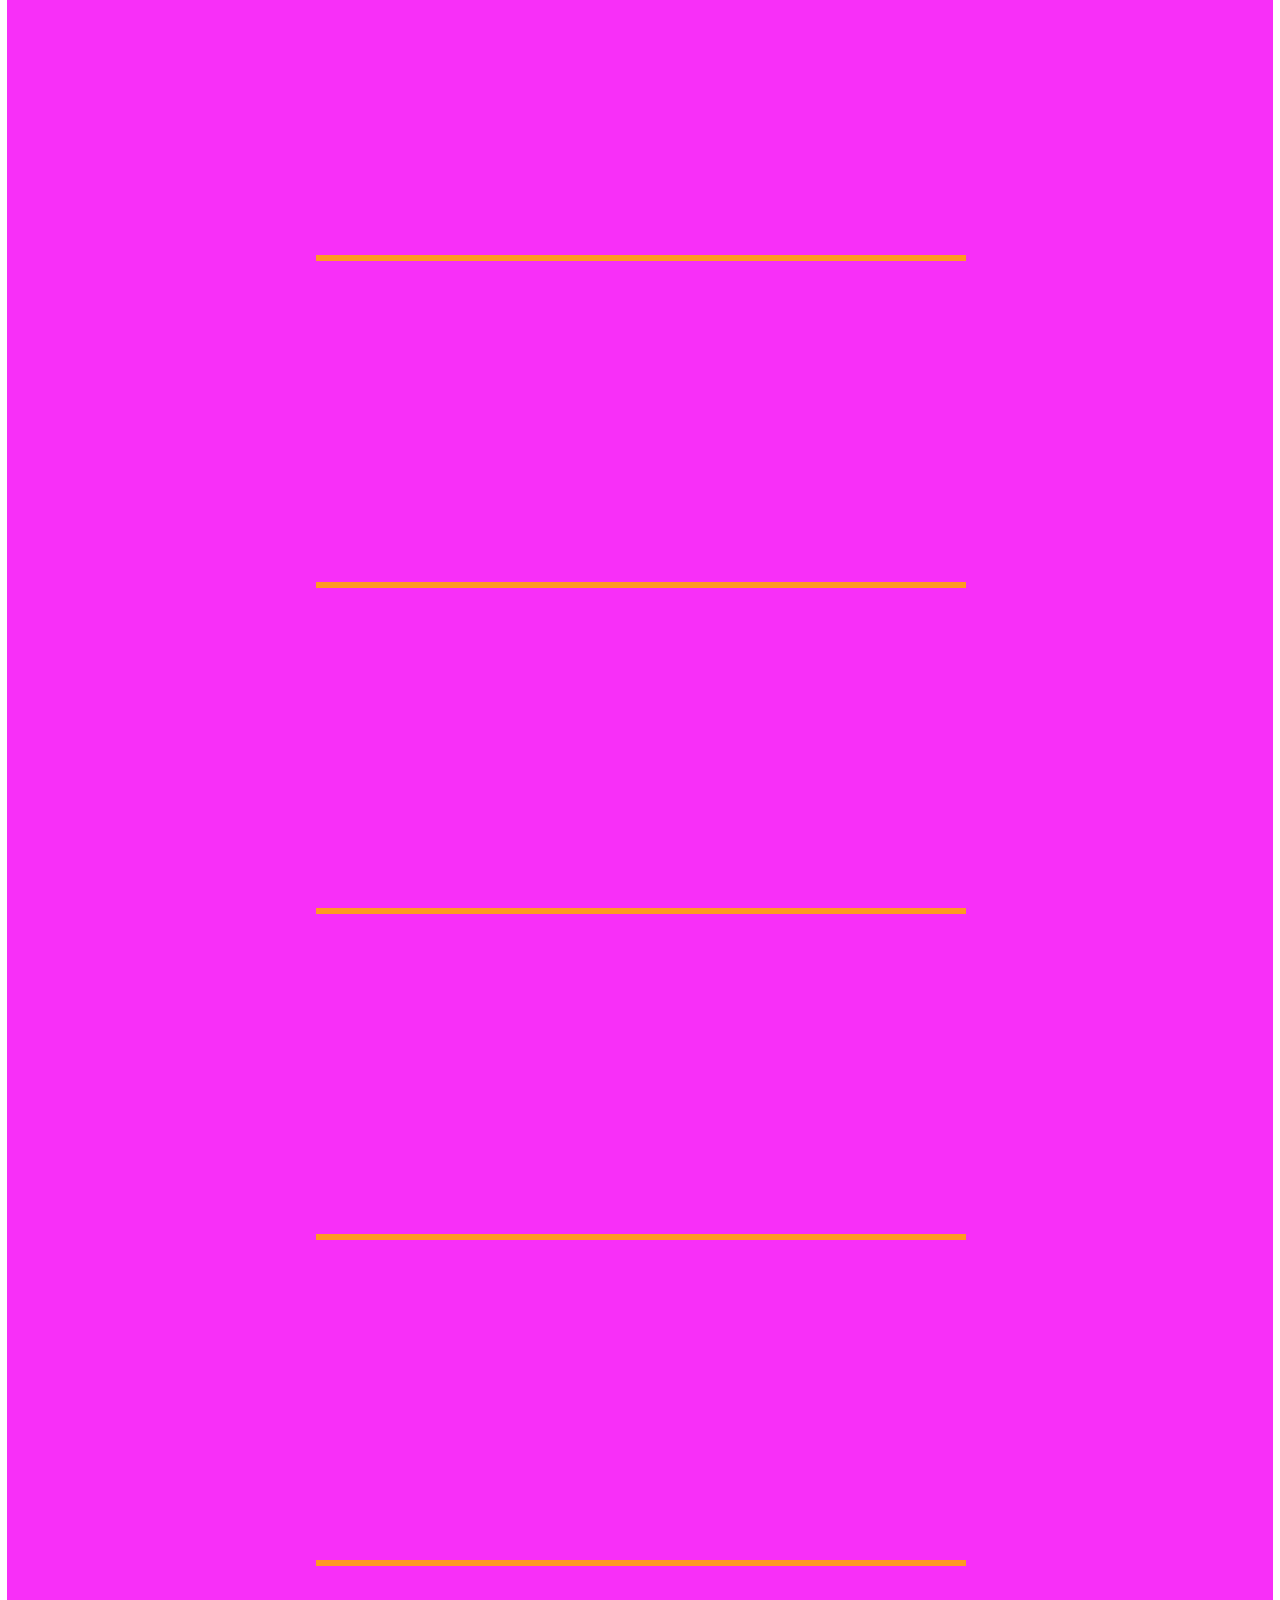
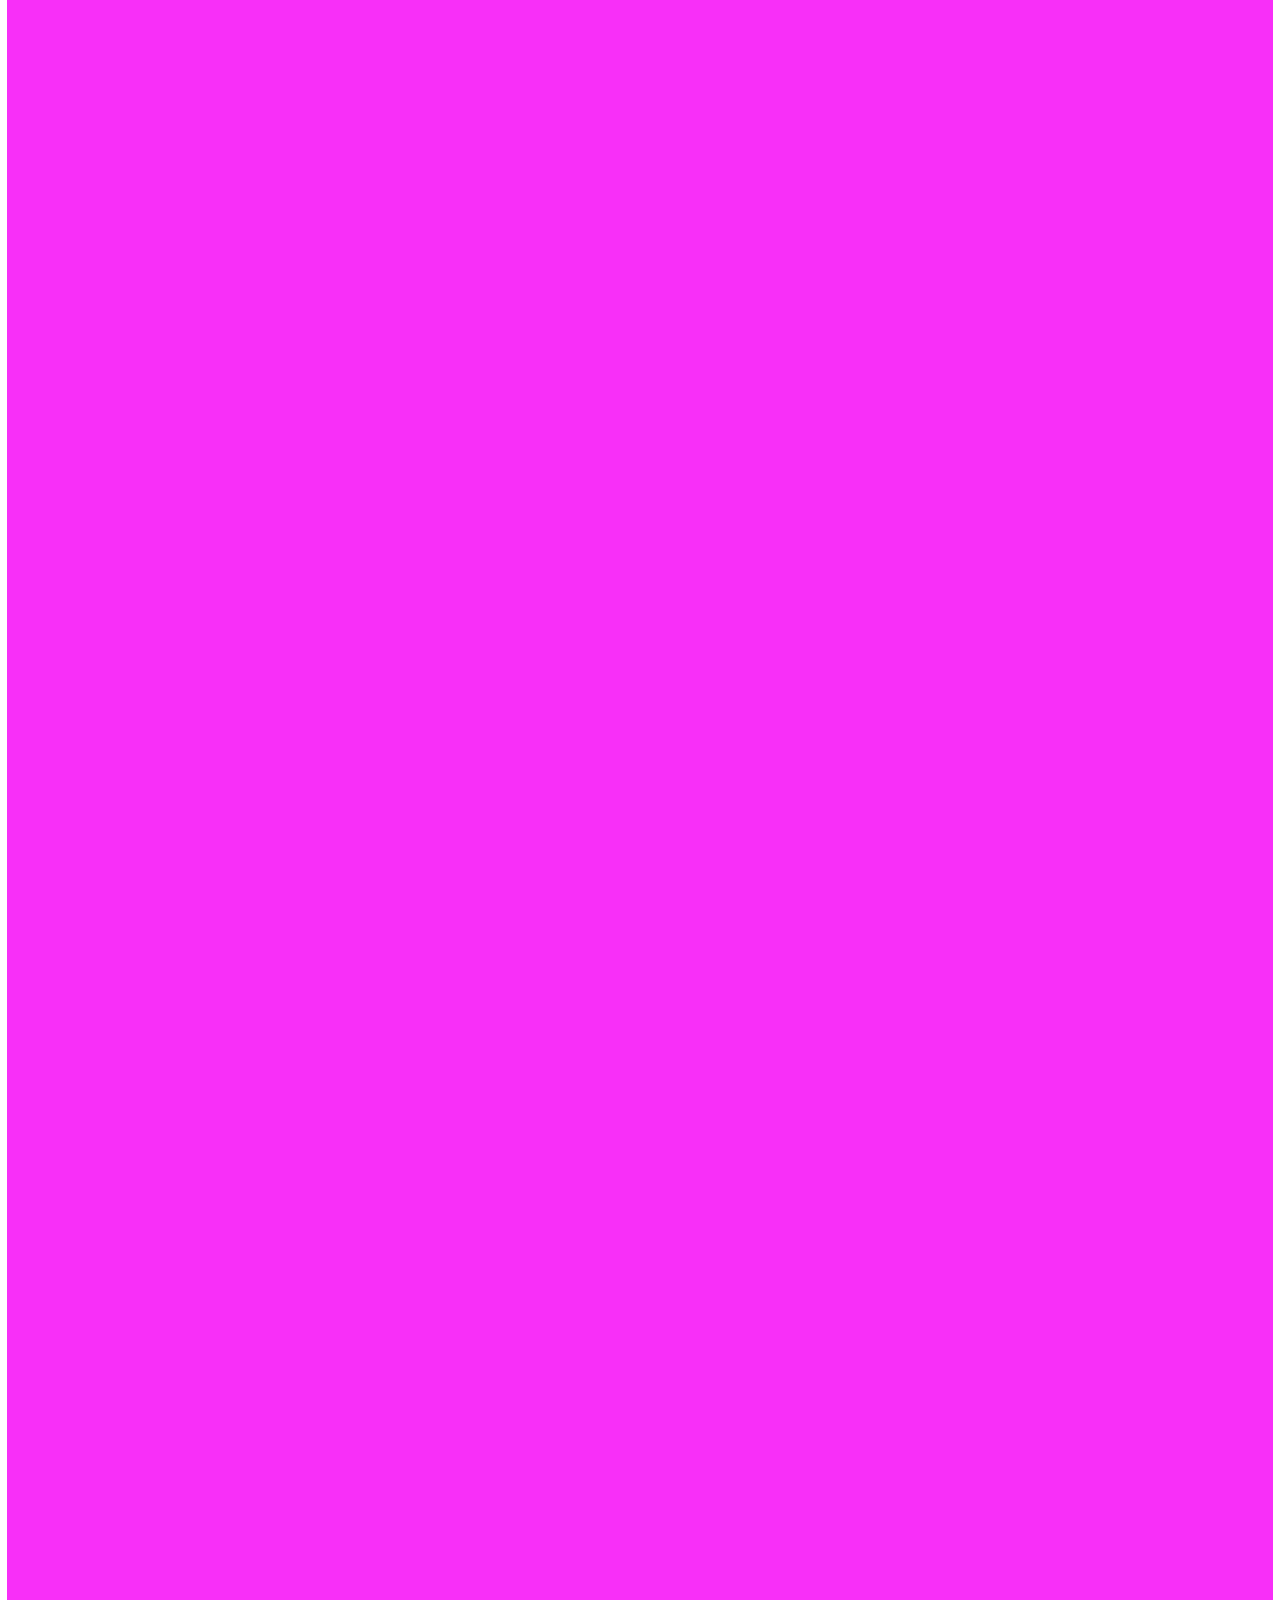
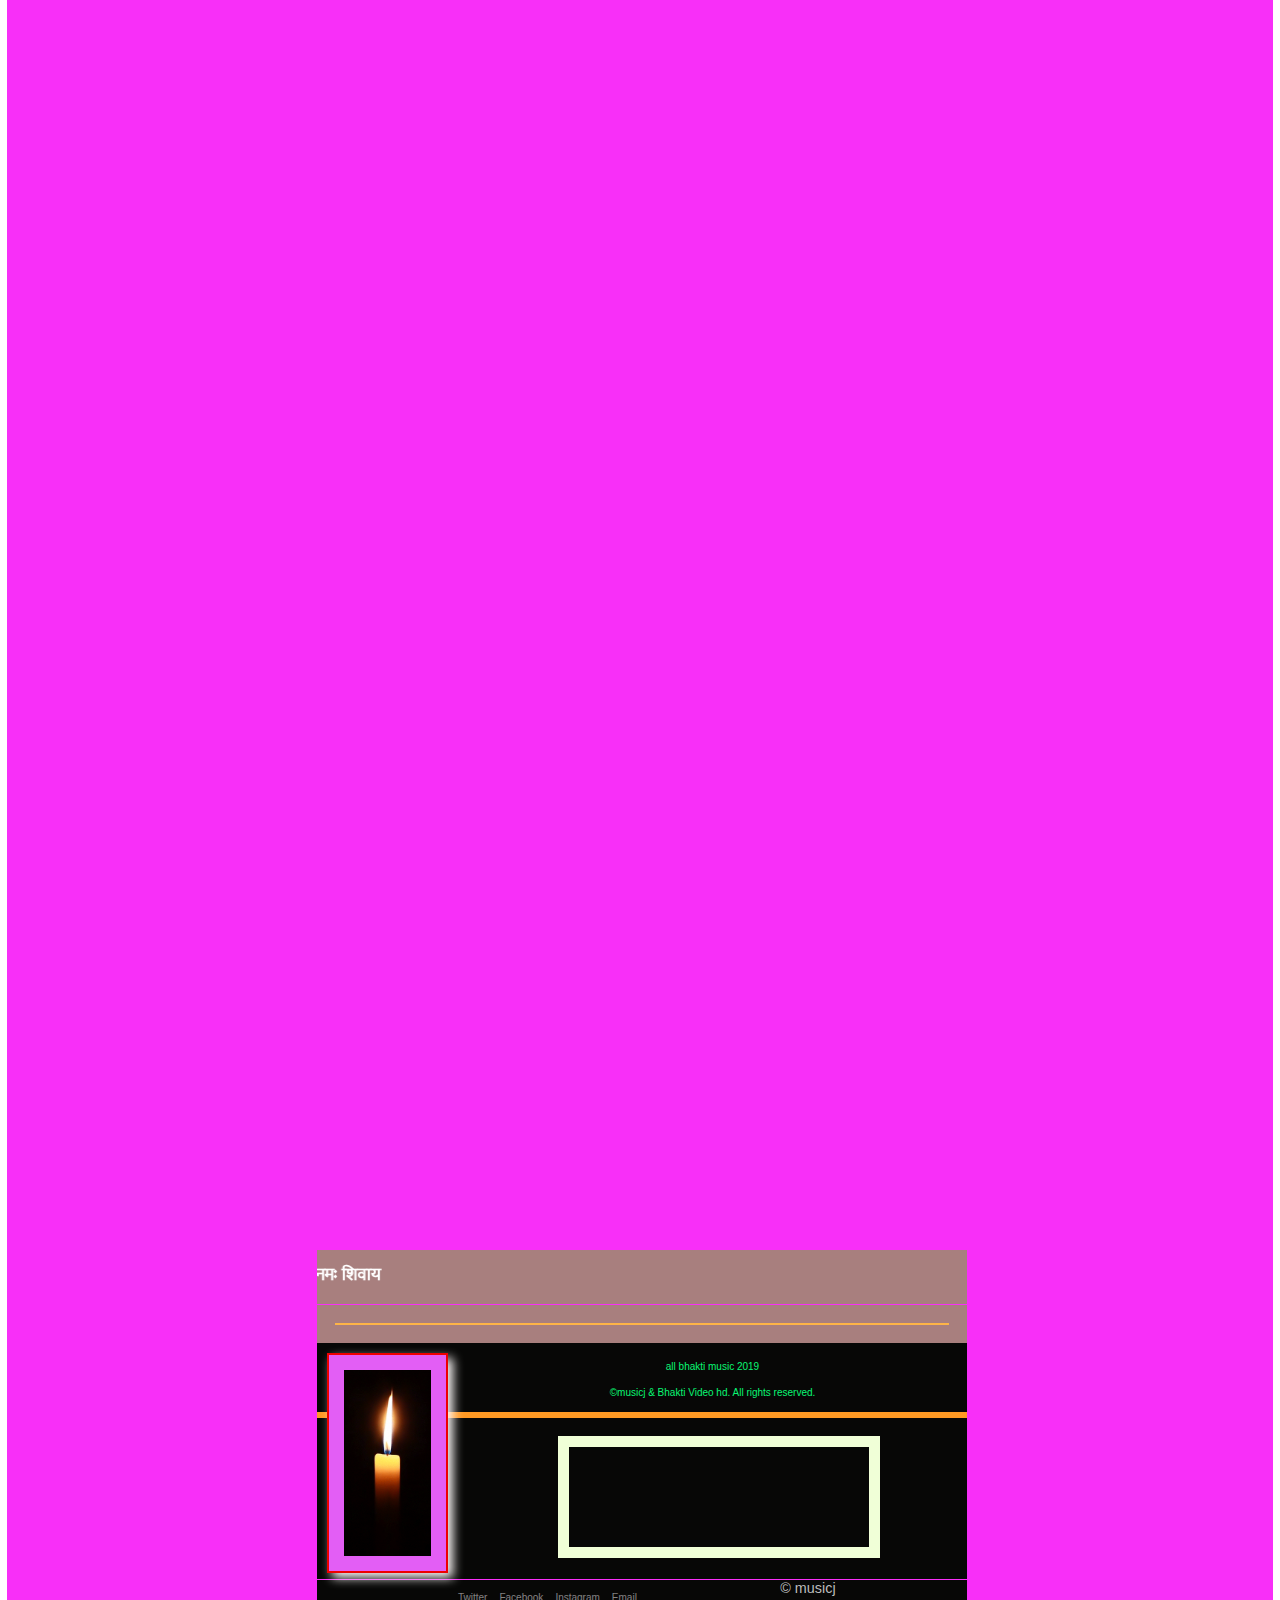
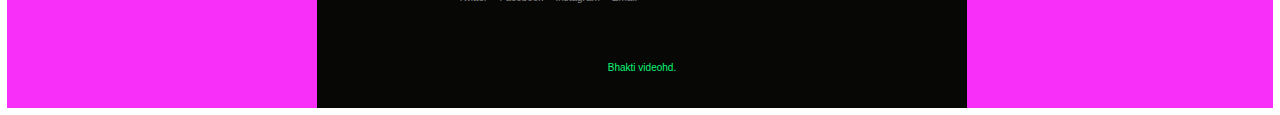
==== commit a030b5f1: "live bhakti subds tv jk" ====
--- a/docs/index.html
+++ b/docs/index.html
@@ -869,7 +869,7 @@
             
            
                        
-                        Bhakti videohd
+                        Bhakti videohd.
                 </body>
             </html>
 
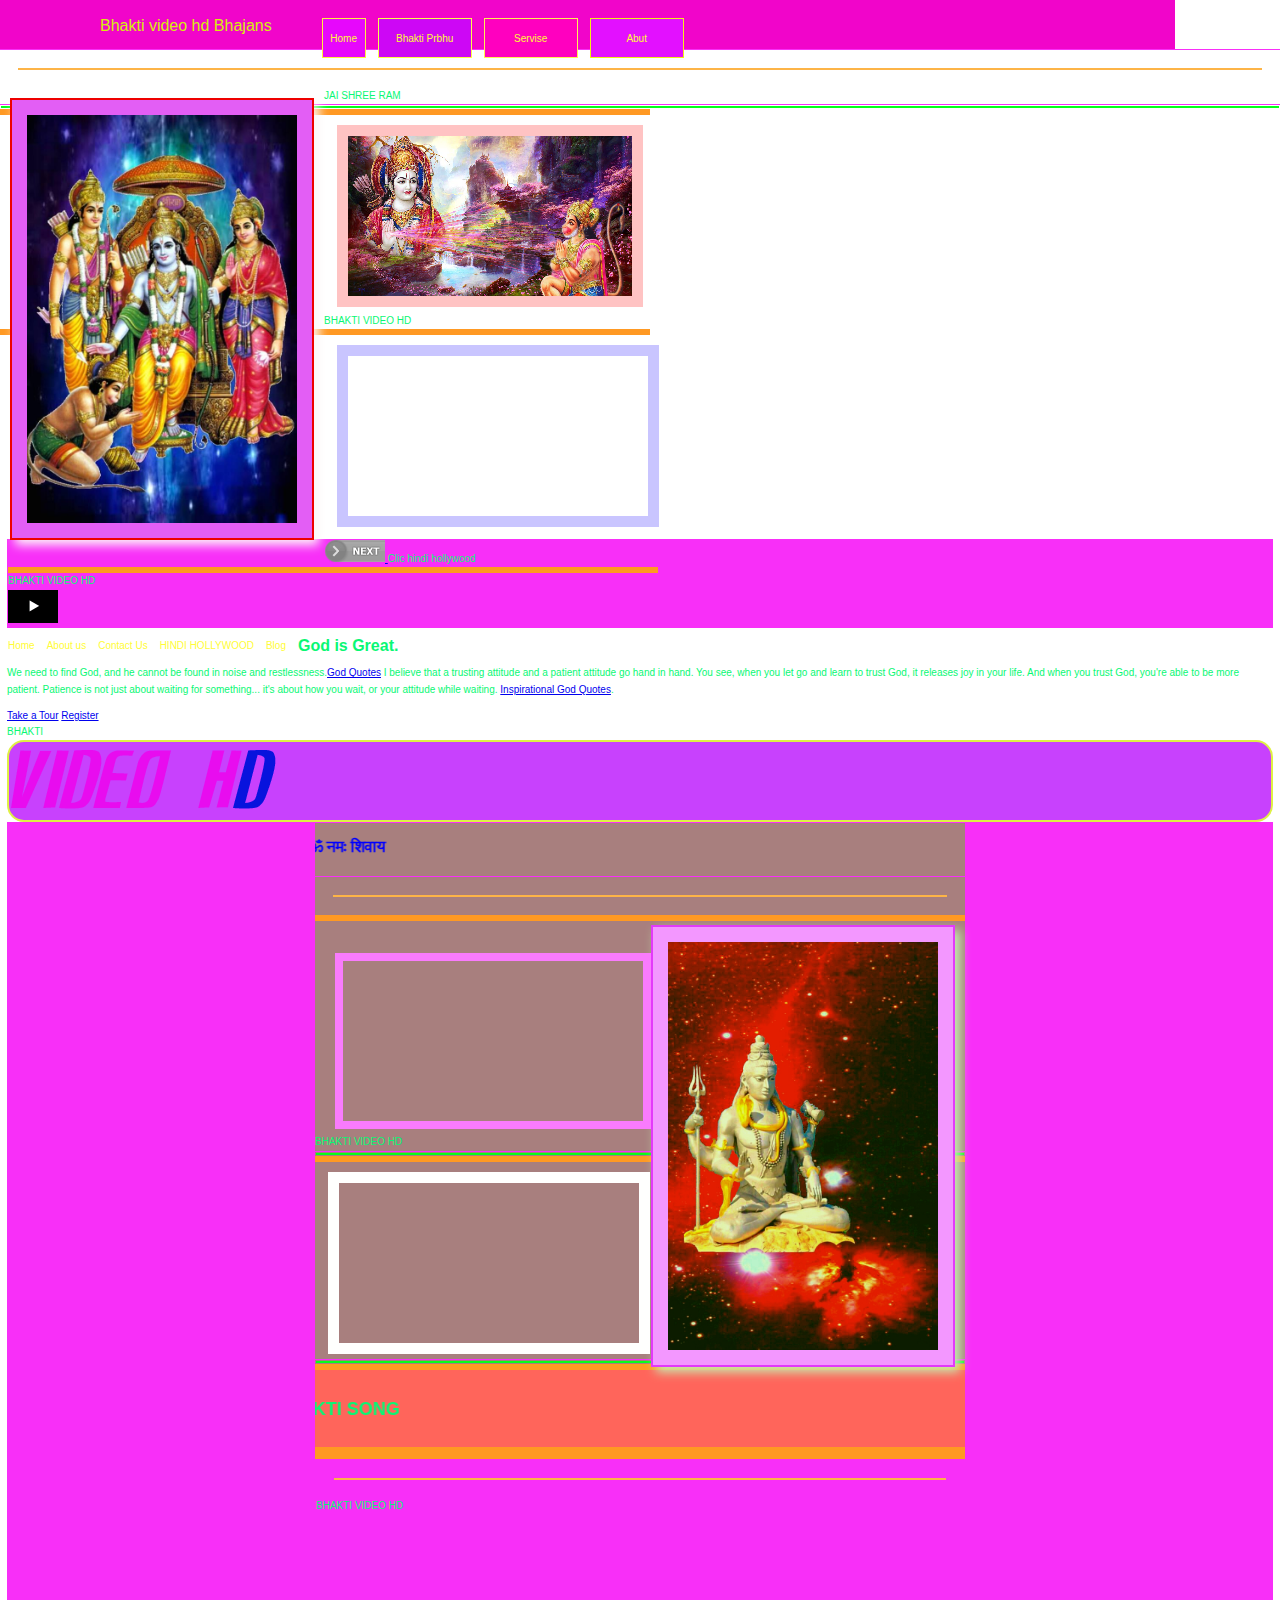
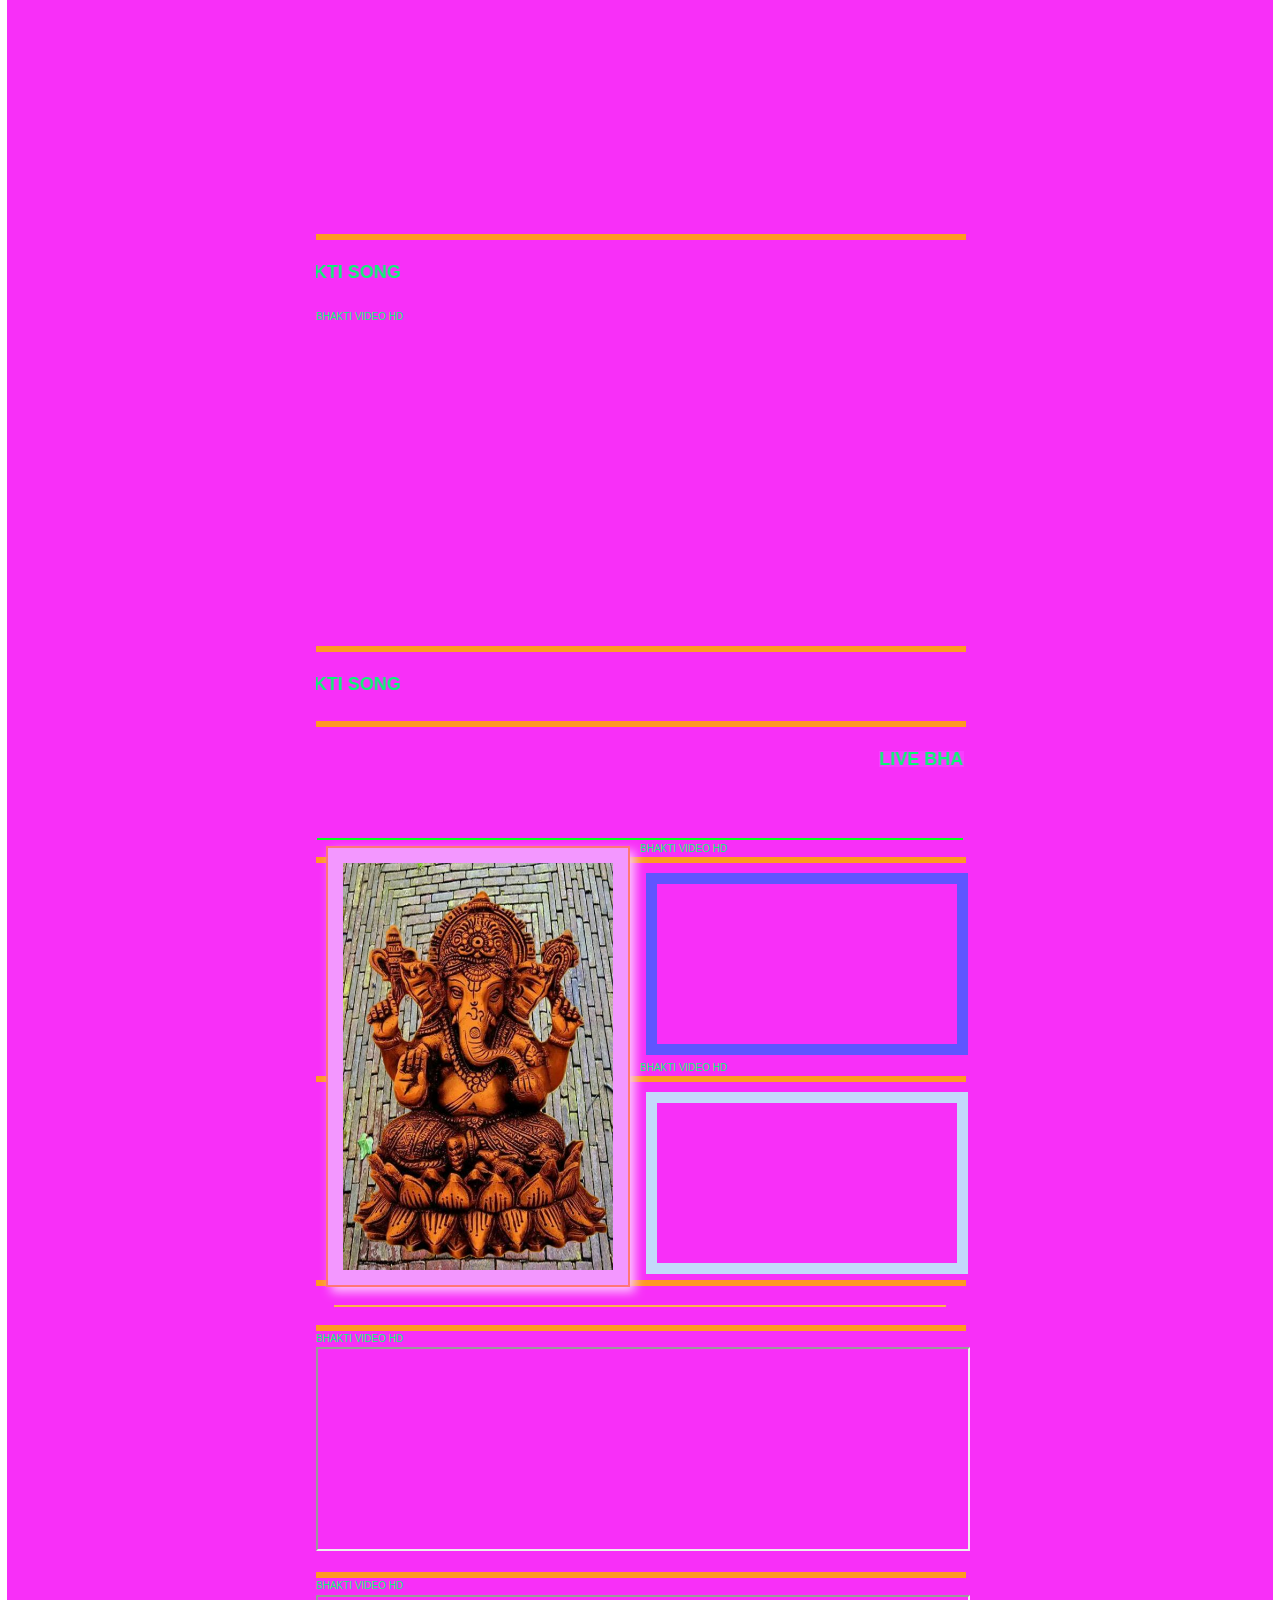
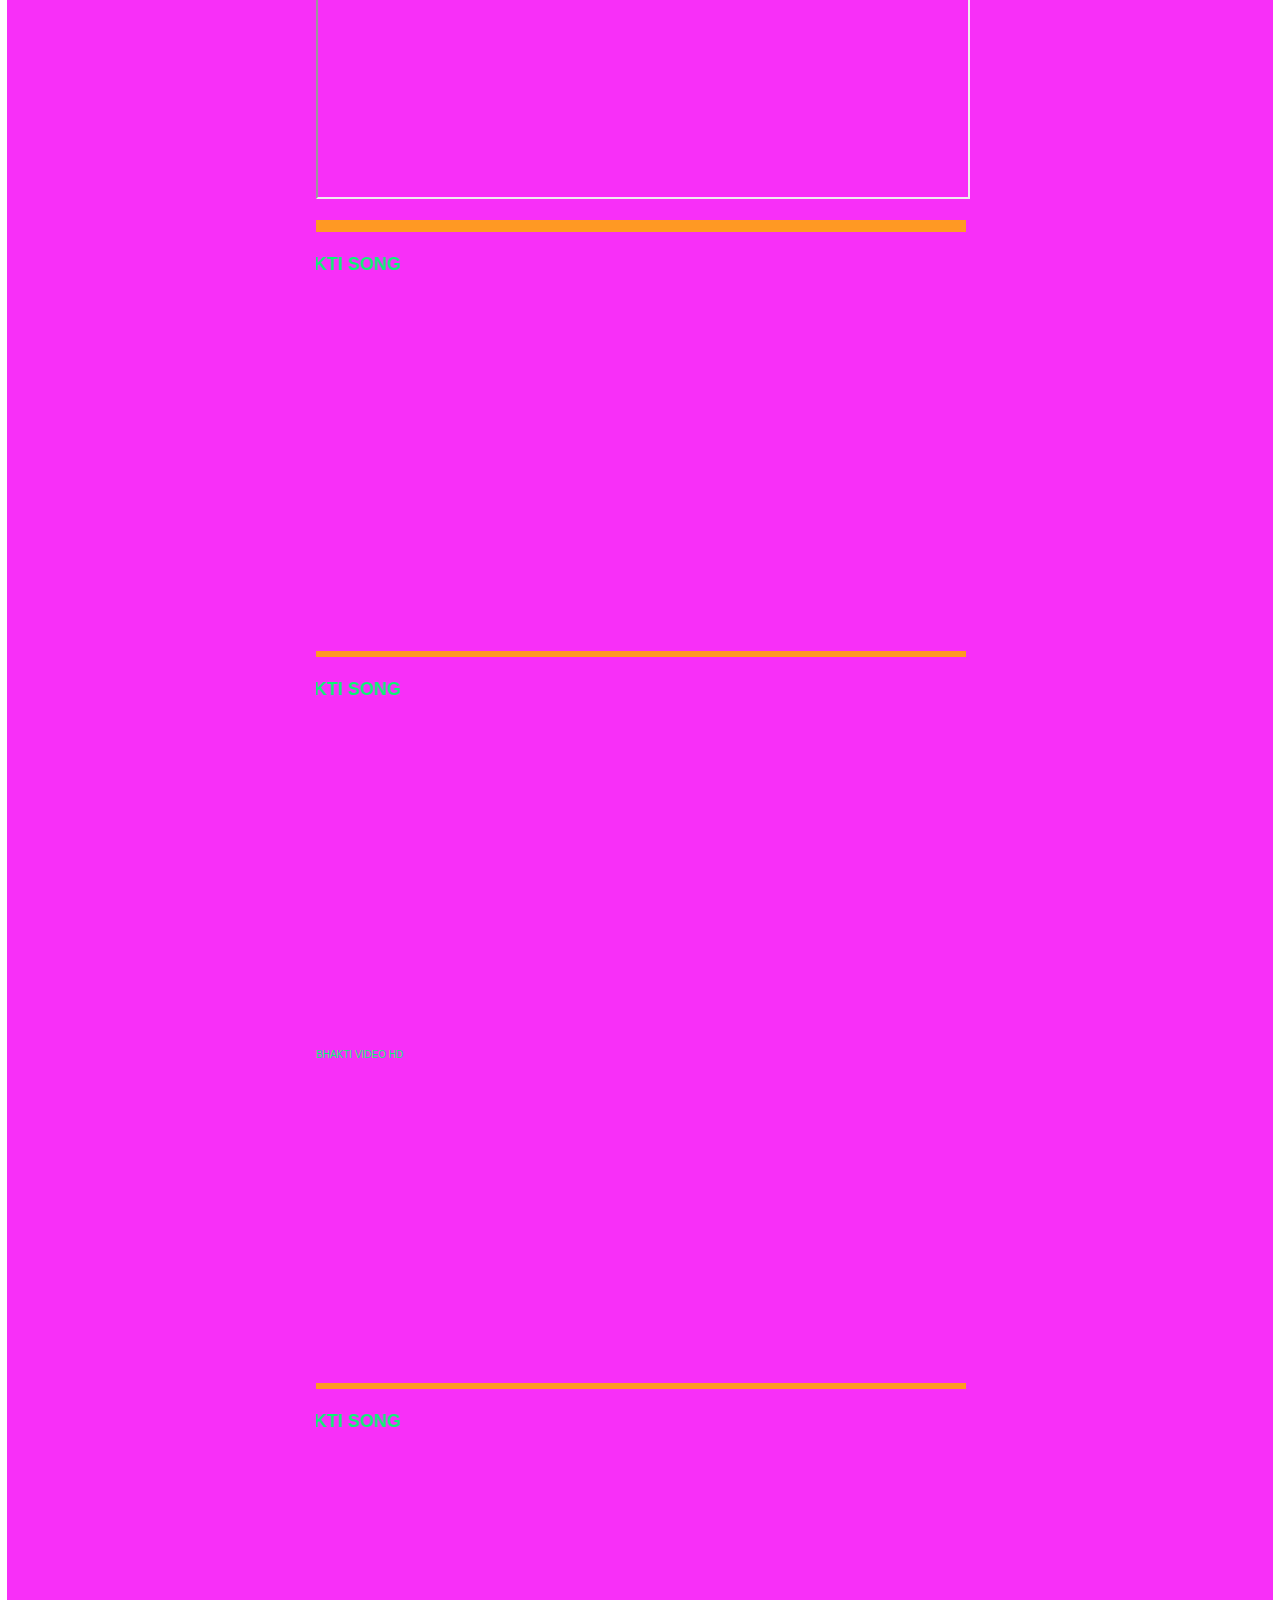
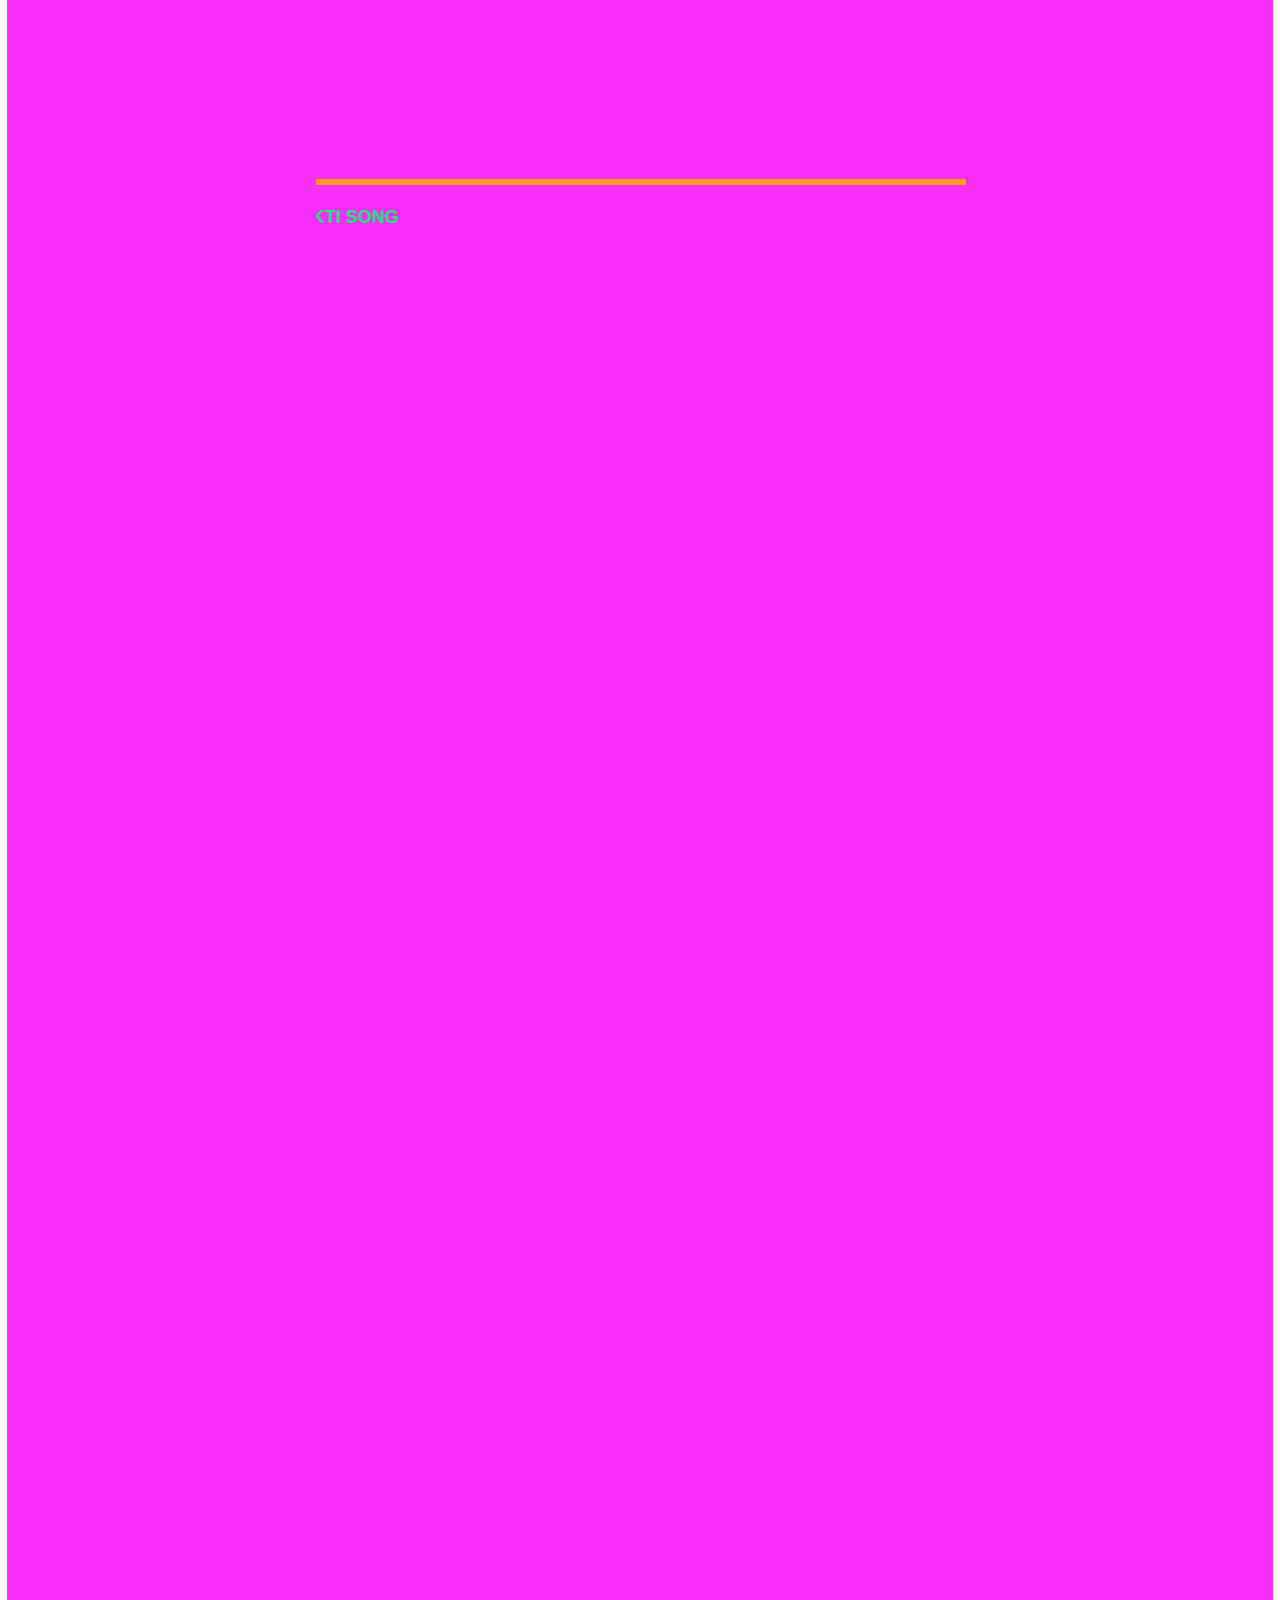
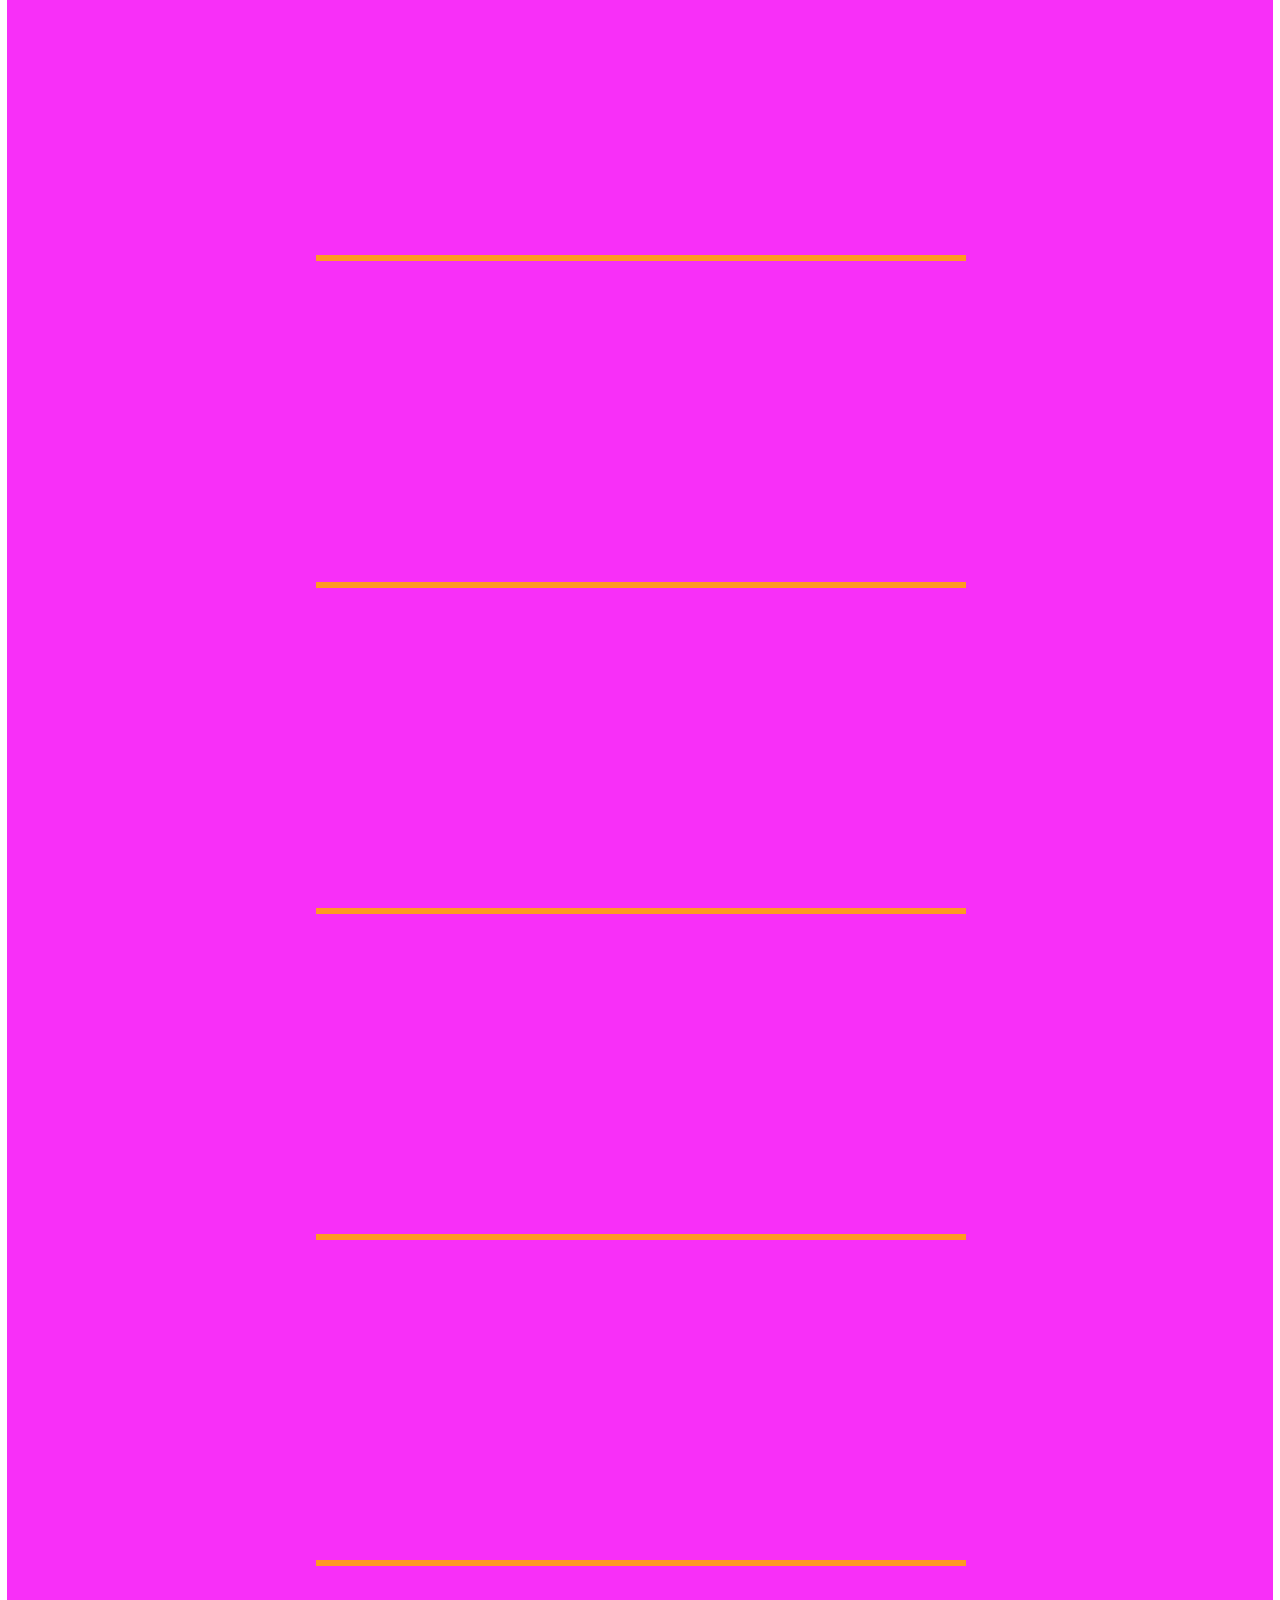
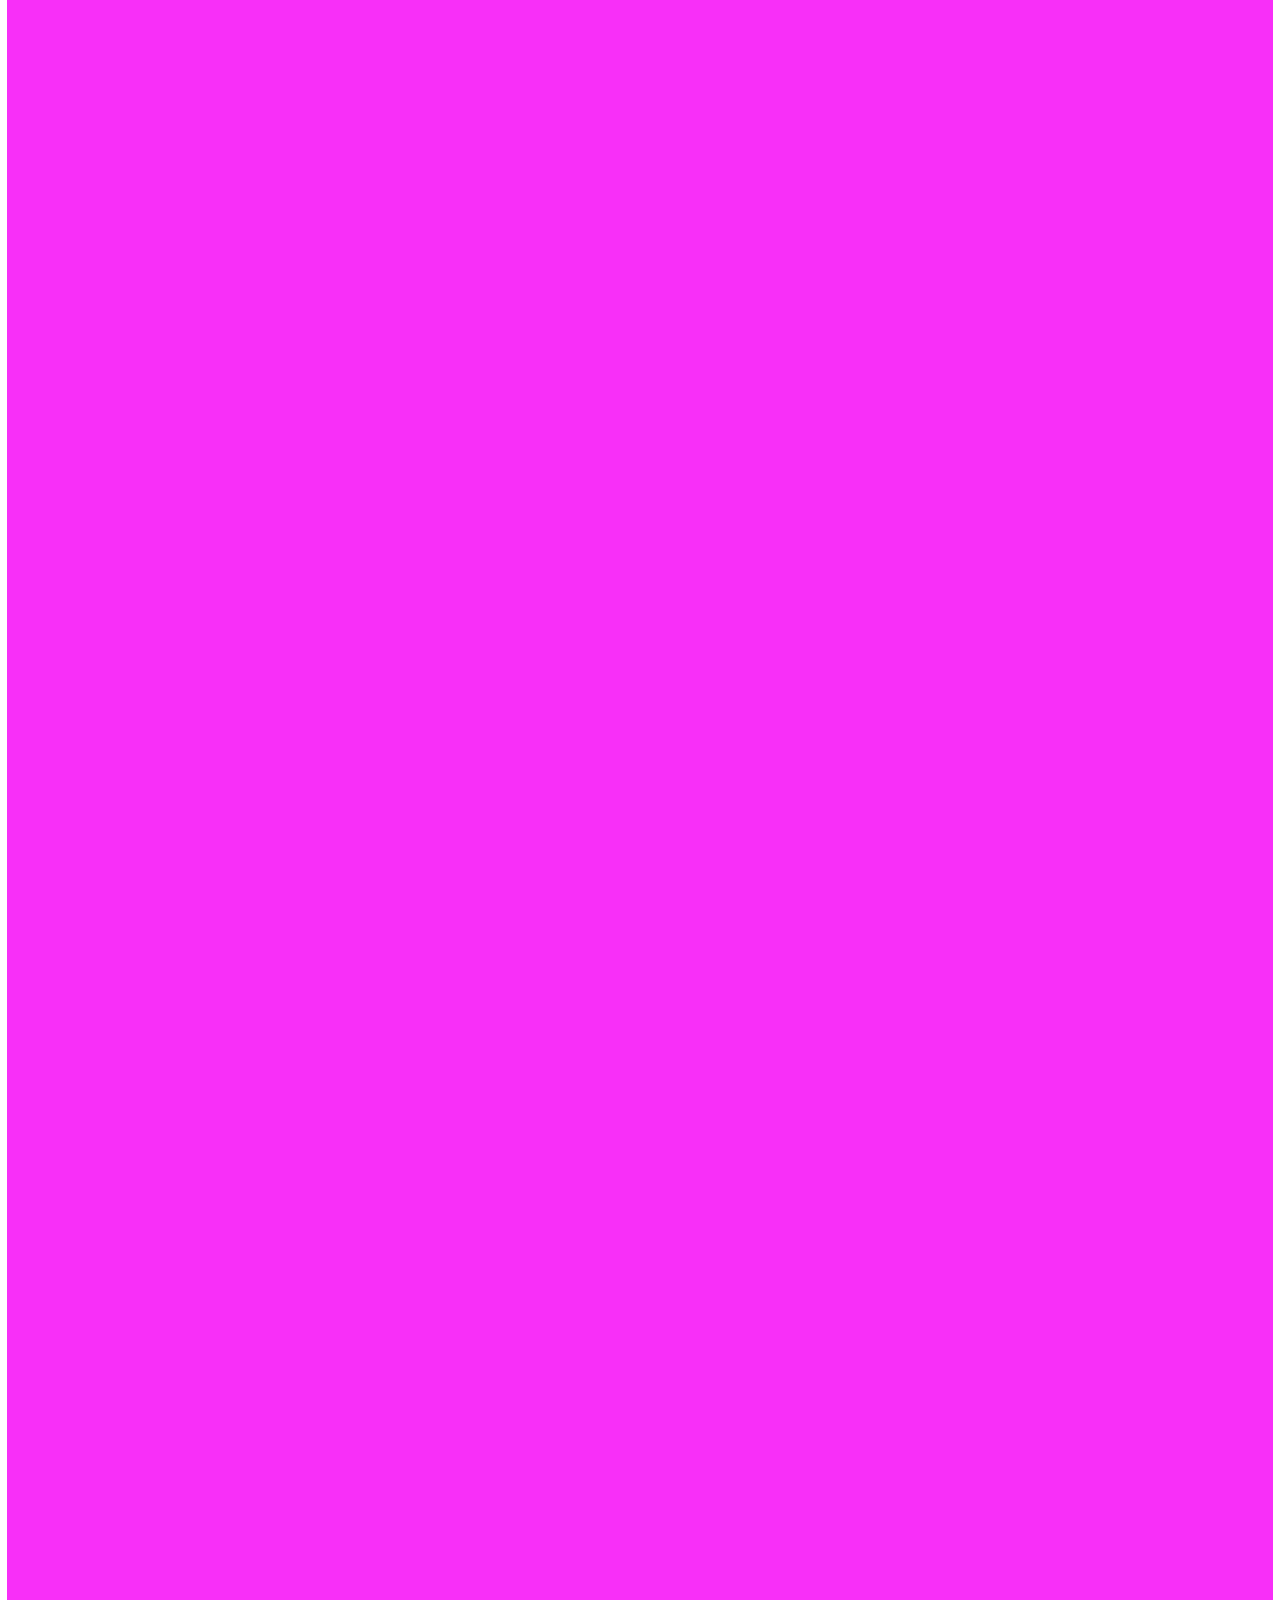
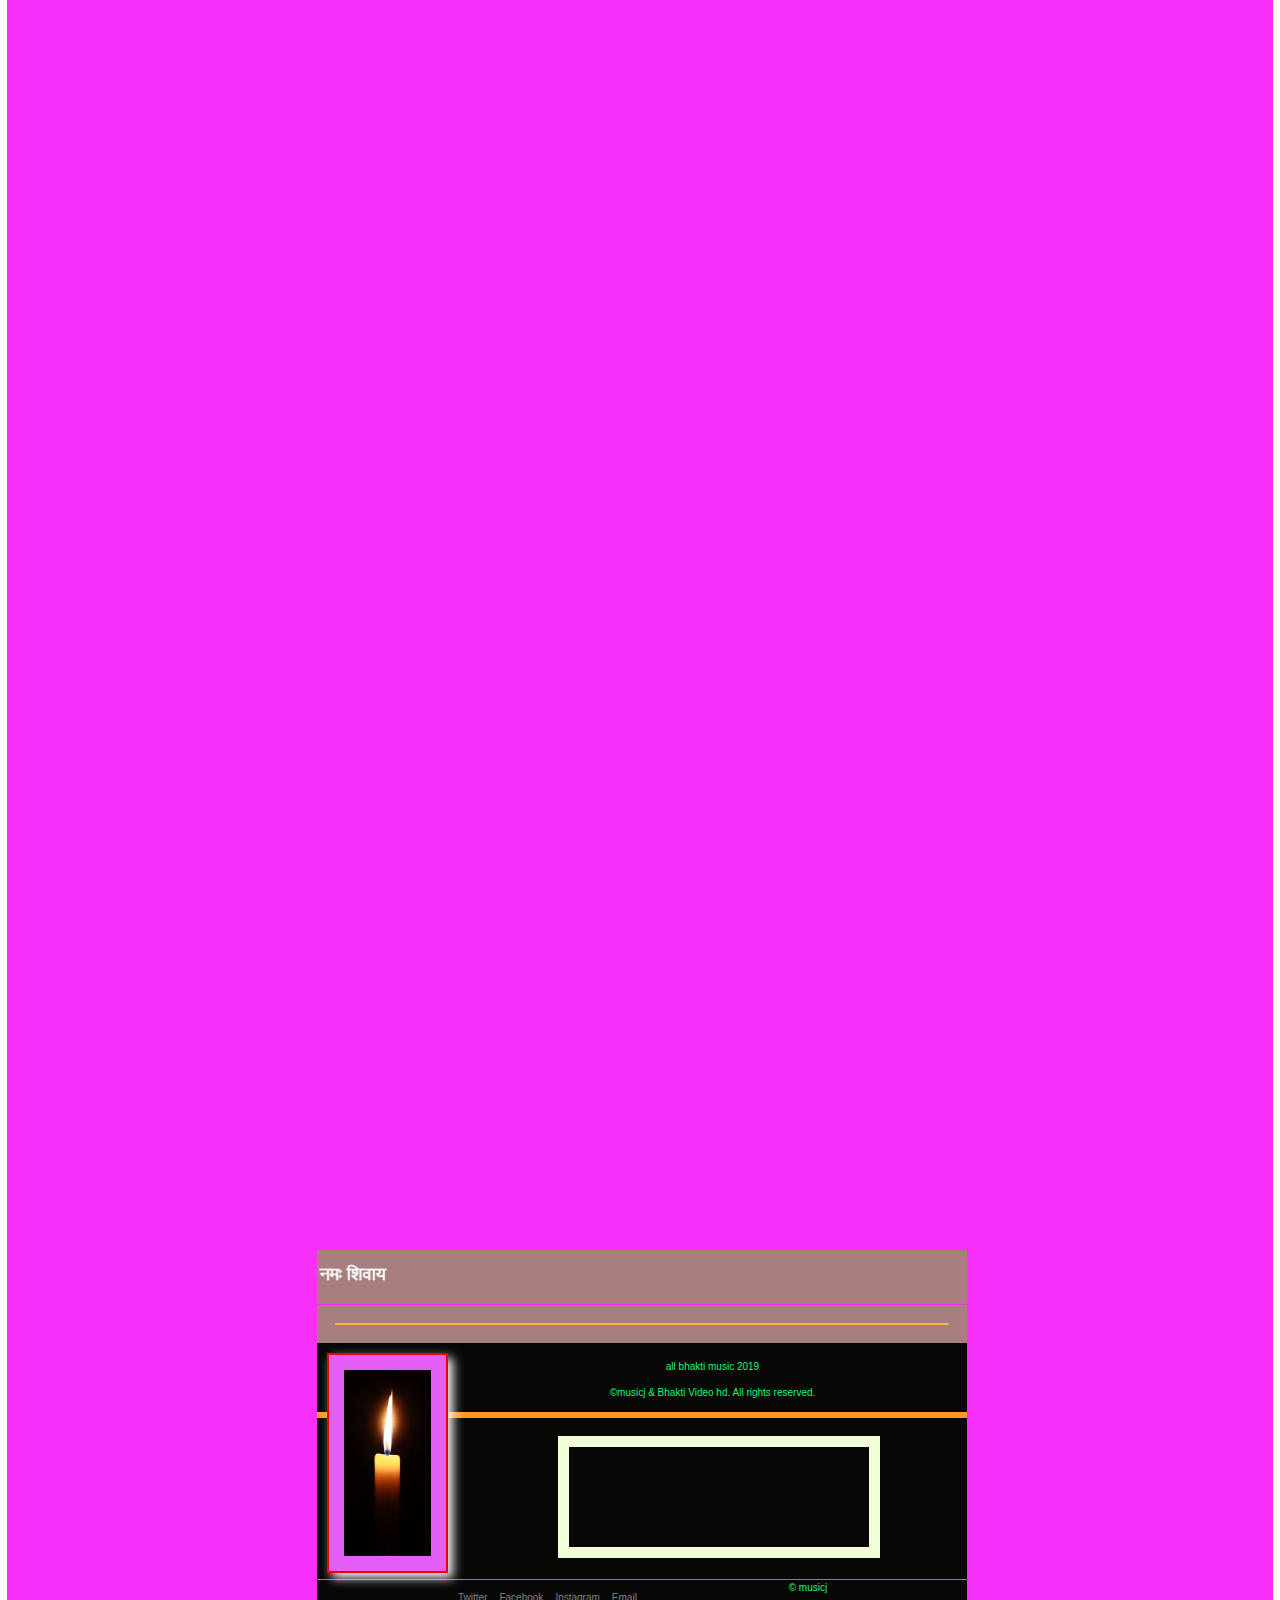
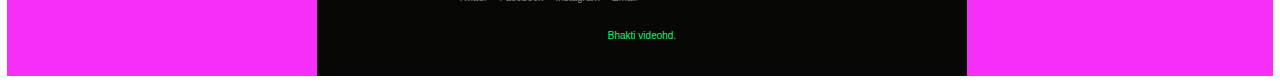
==== commit 0fe536cf: "bhakti" ====
--- a/docs/index.html
+++ b/docs/index.html
@@ -862,7 +862,7 @@
             <li><a href="#" class="icon fa-envelope-o"><span class="label">Email</span></a></li>
         </ul>
     </div>
-    <div class="copyright">
+    <div class="copyright7">
         &copy; musicj
     </div>
 </footer>
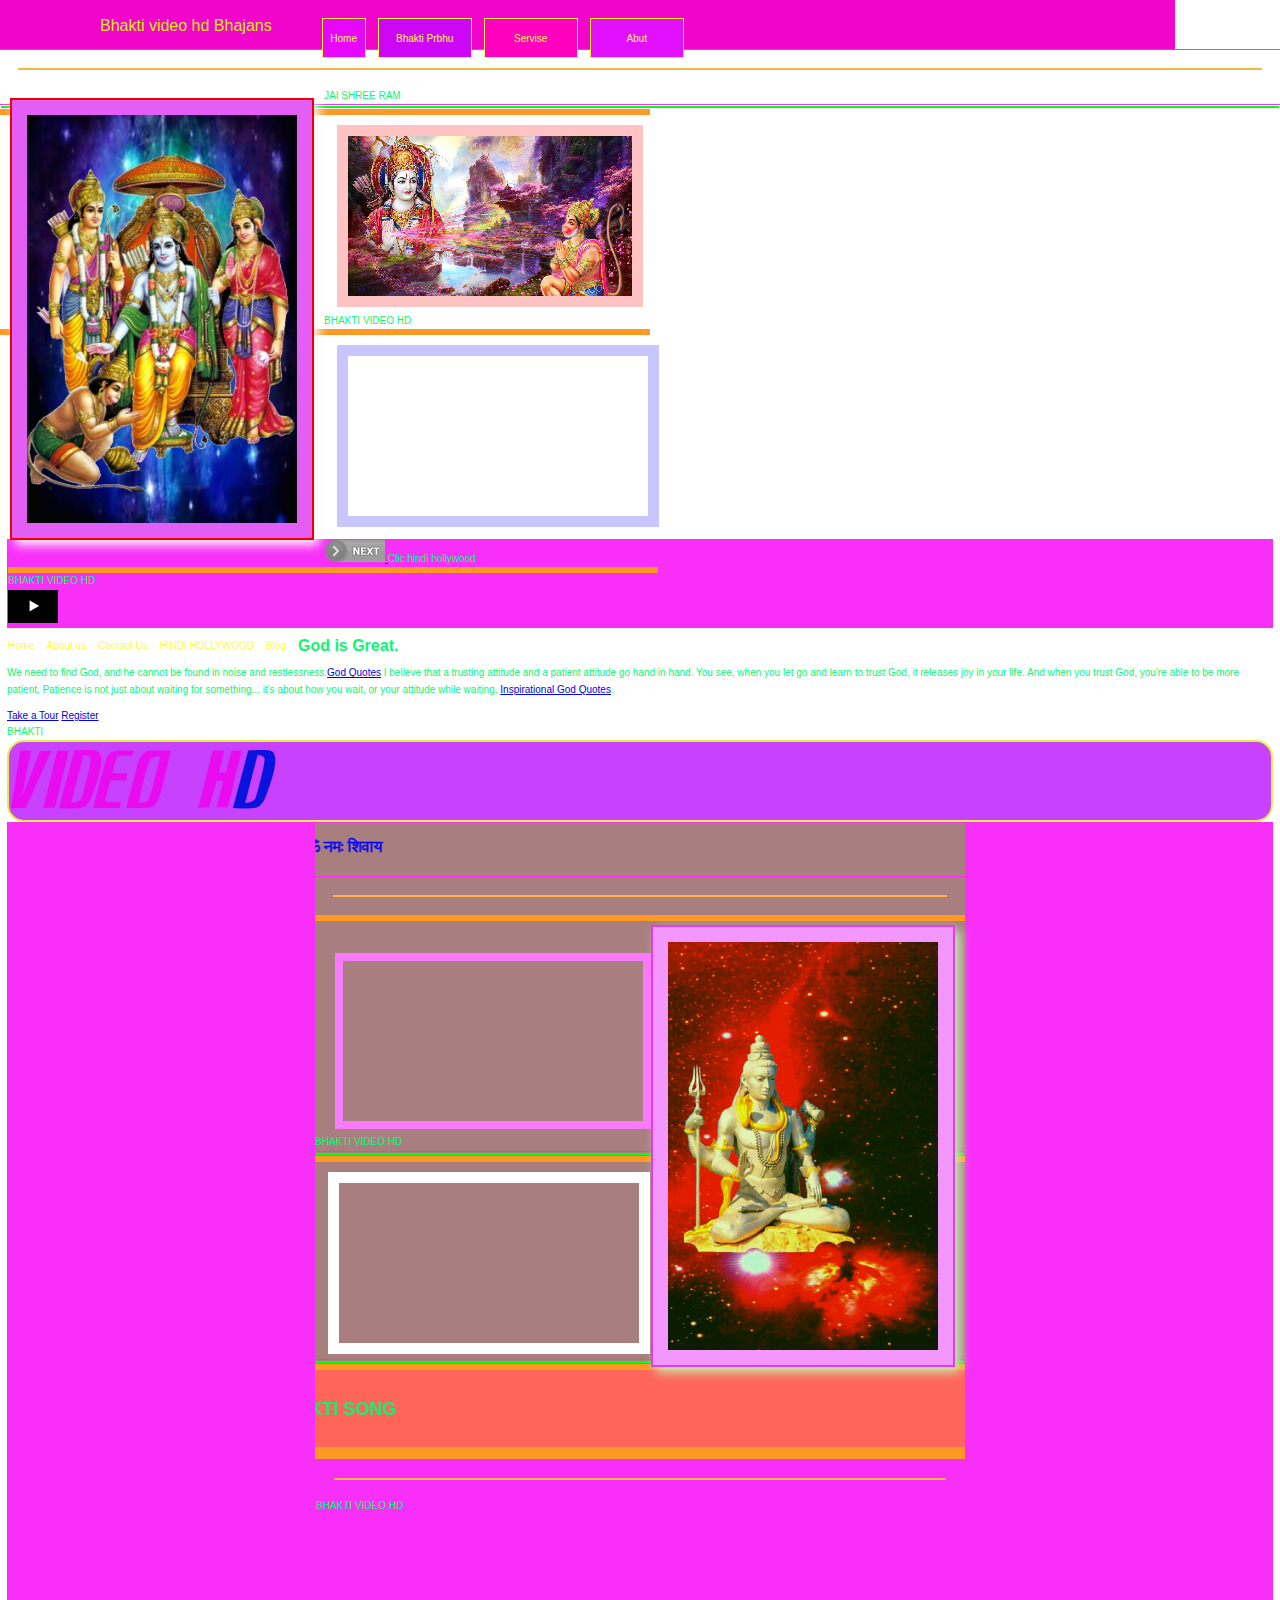
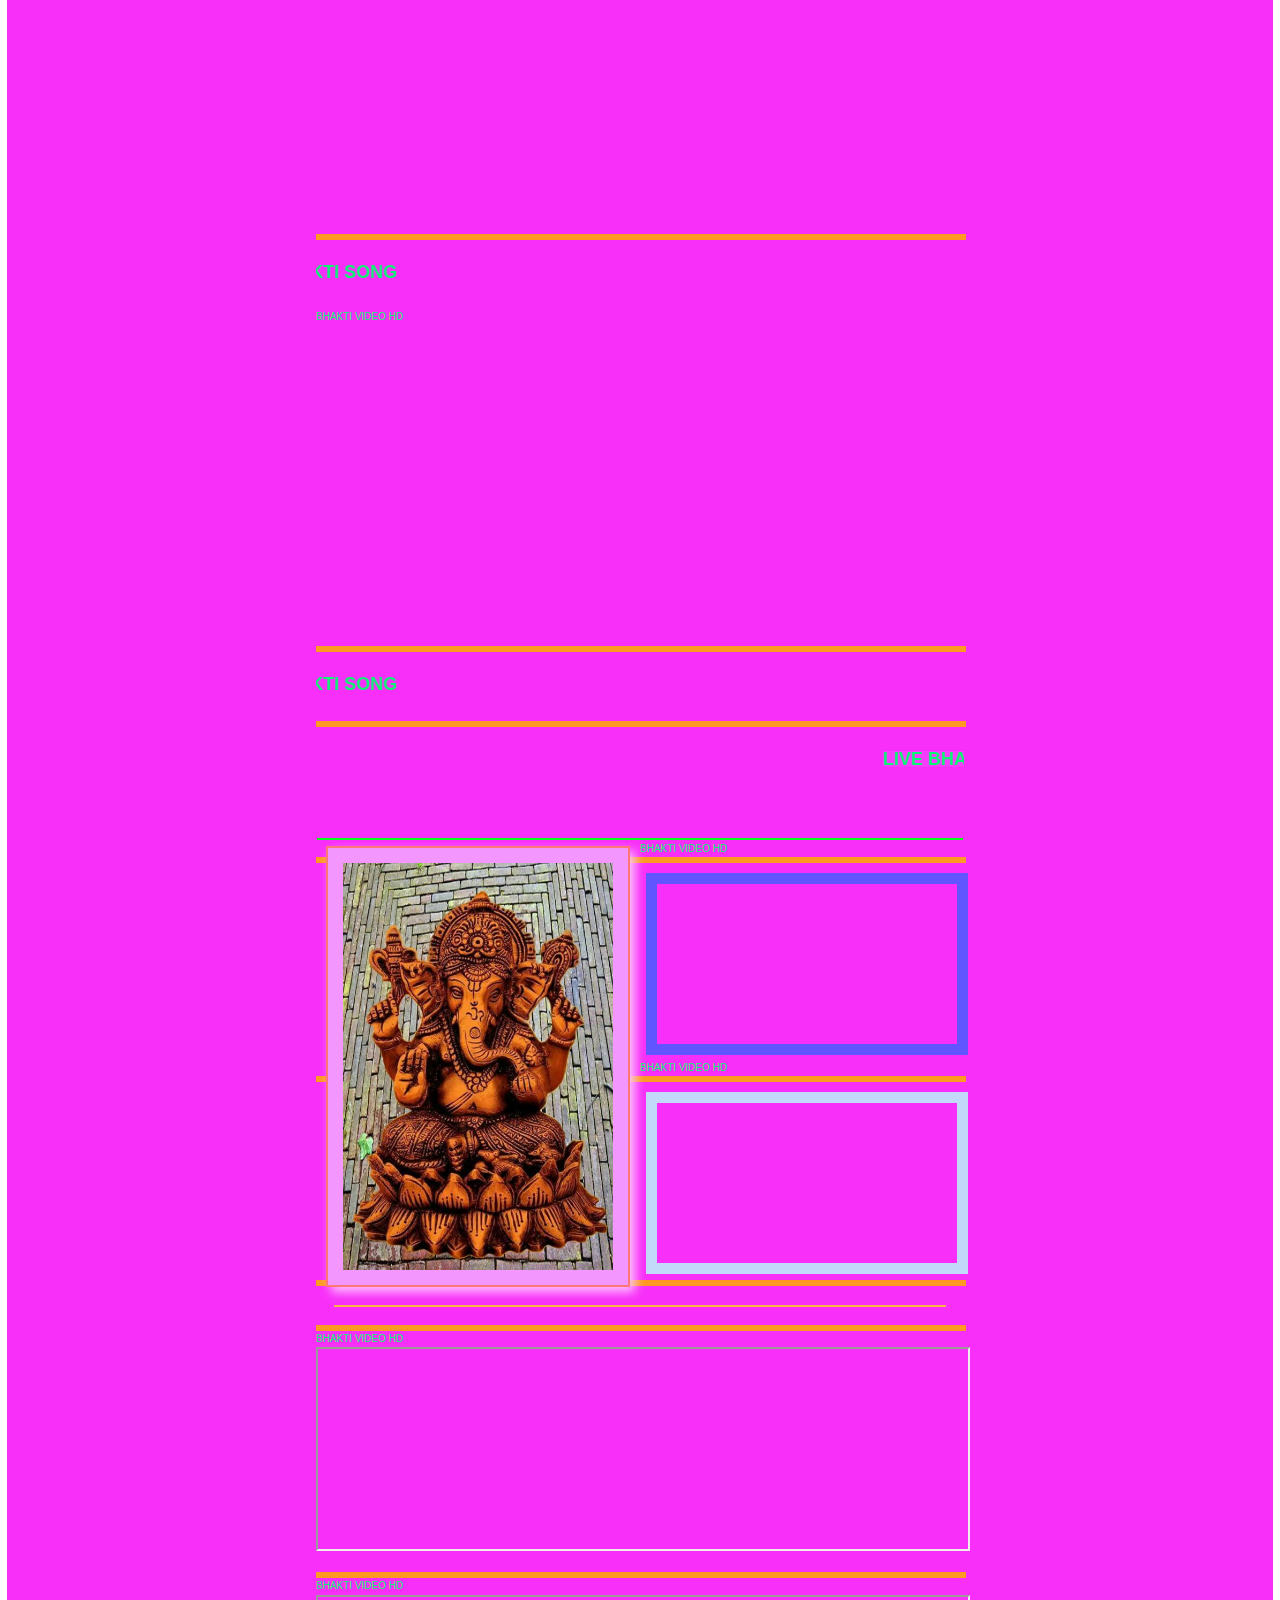
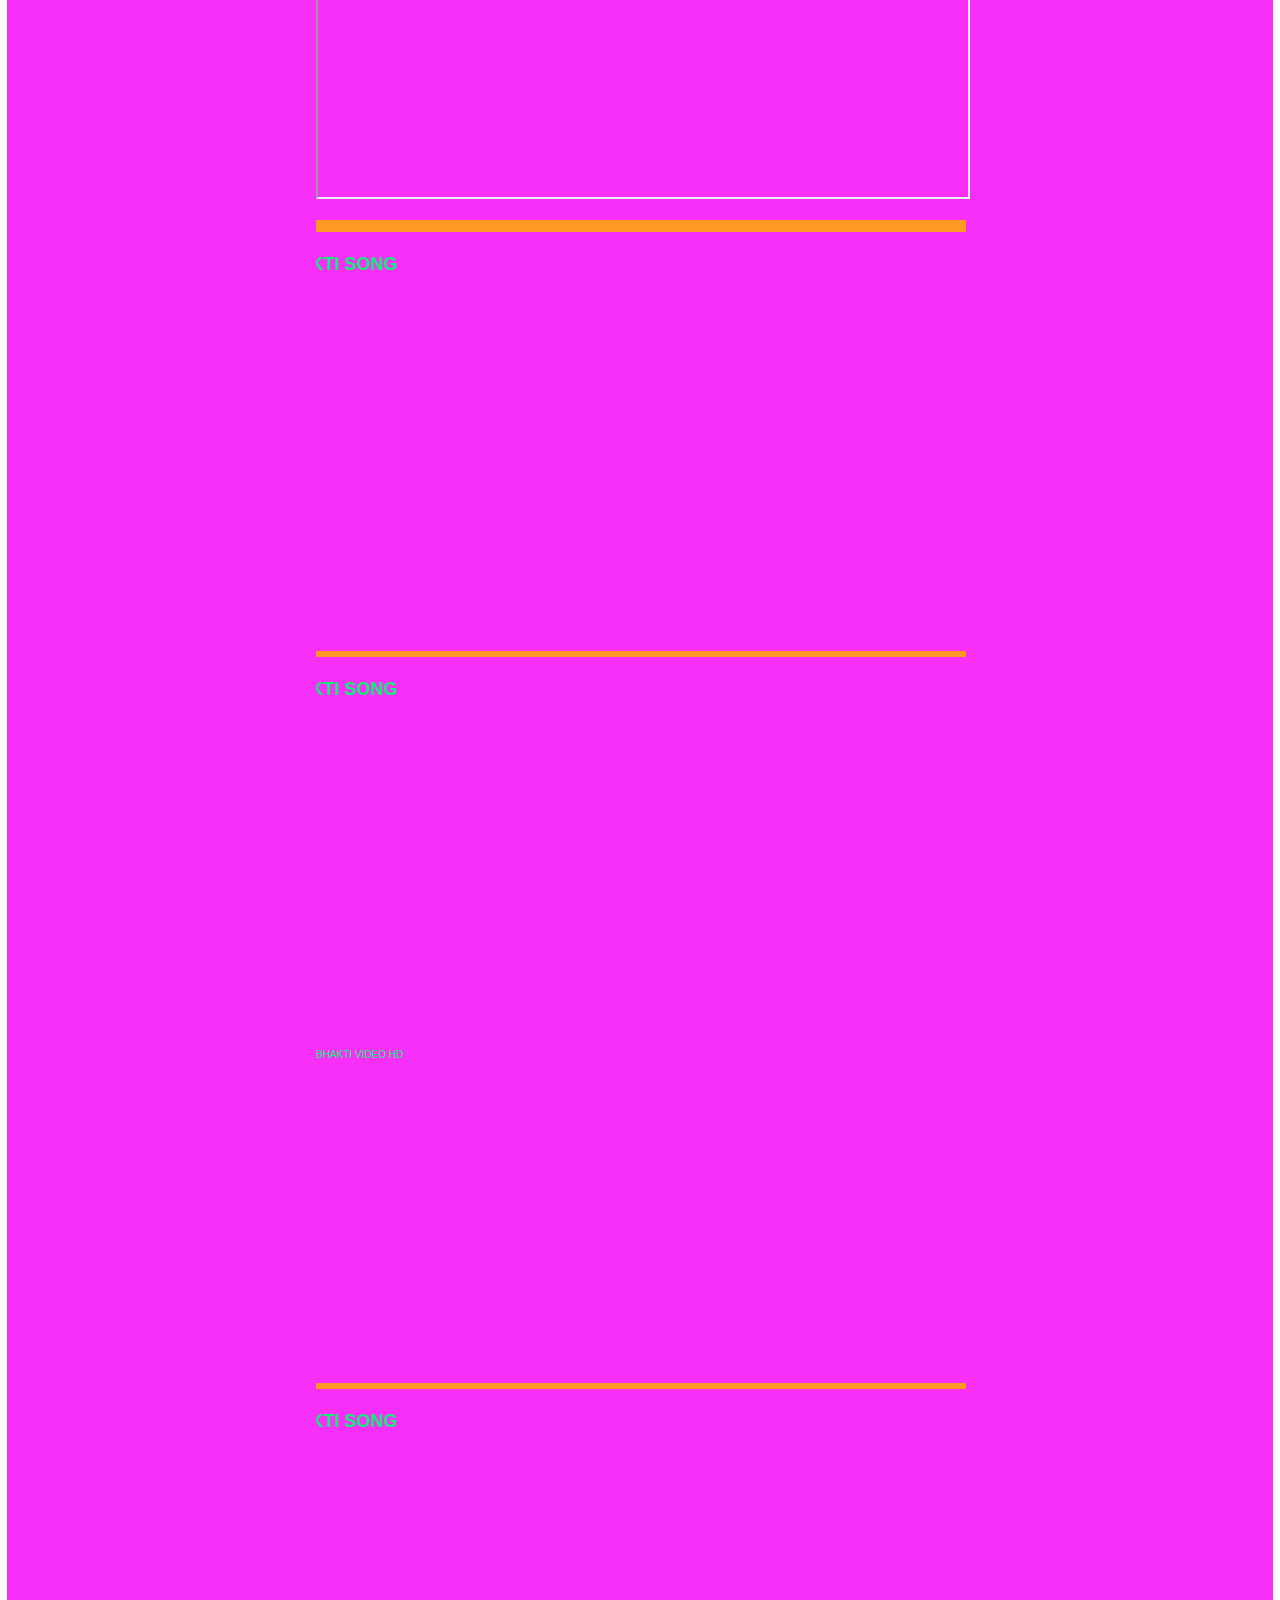
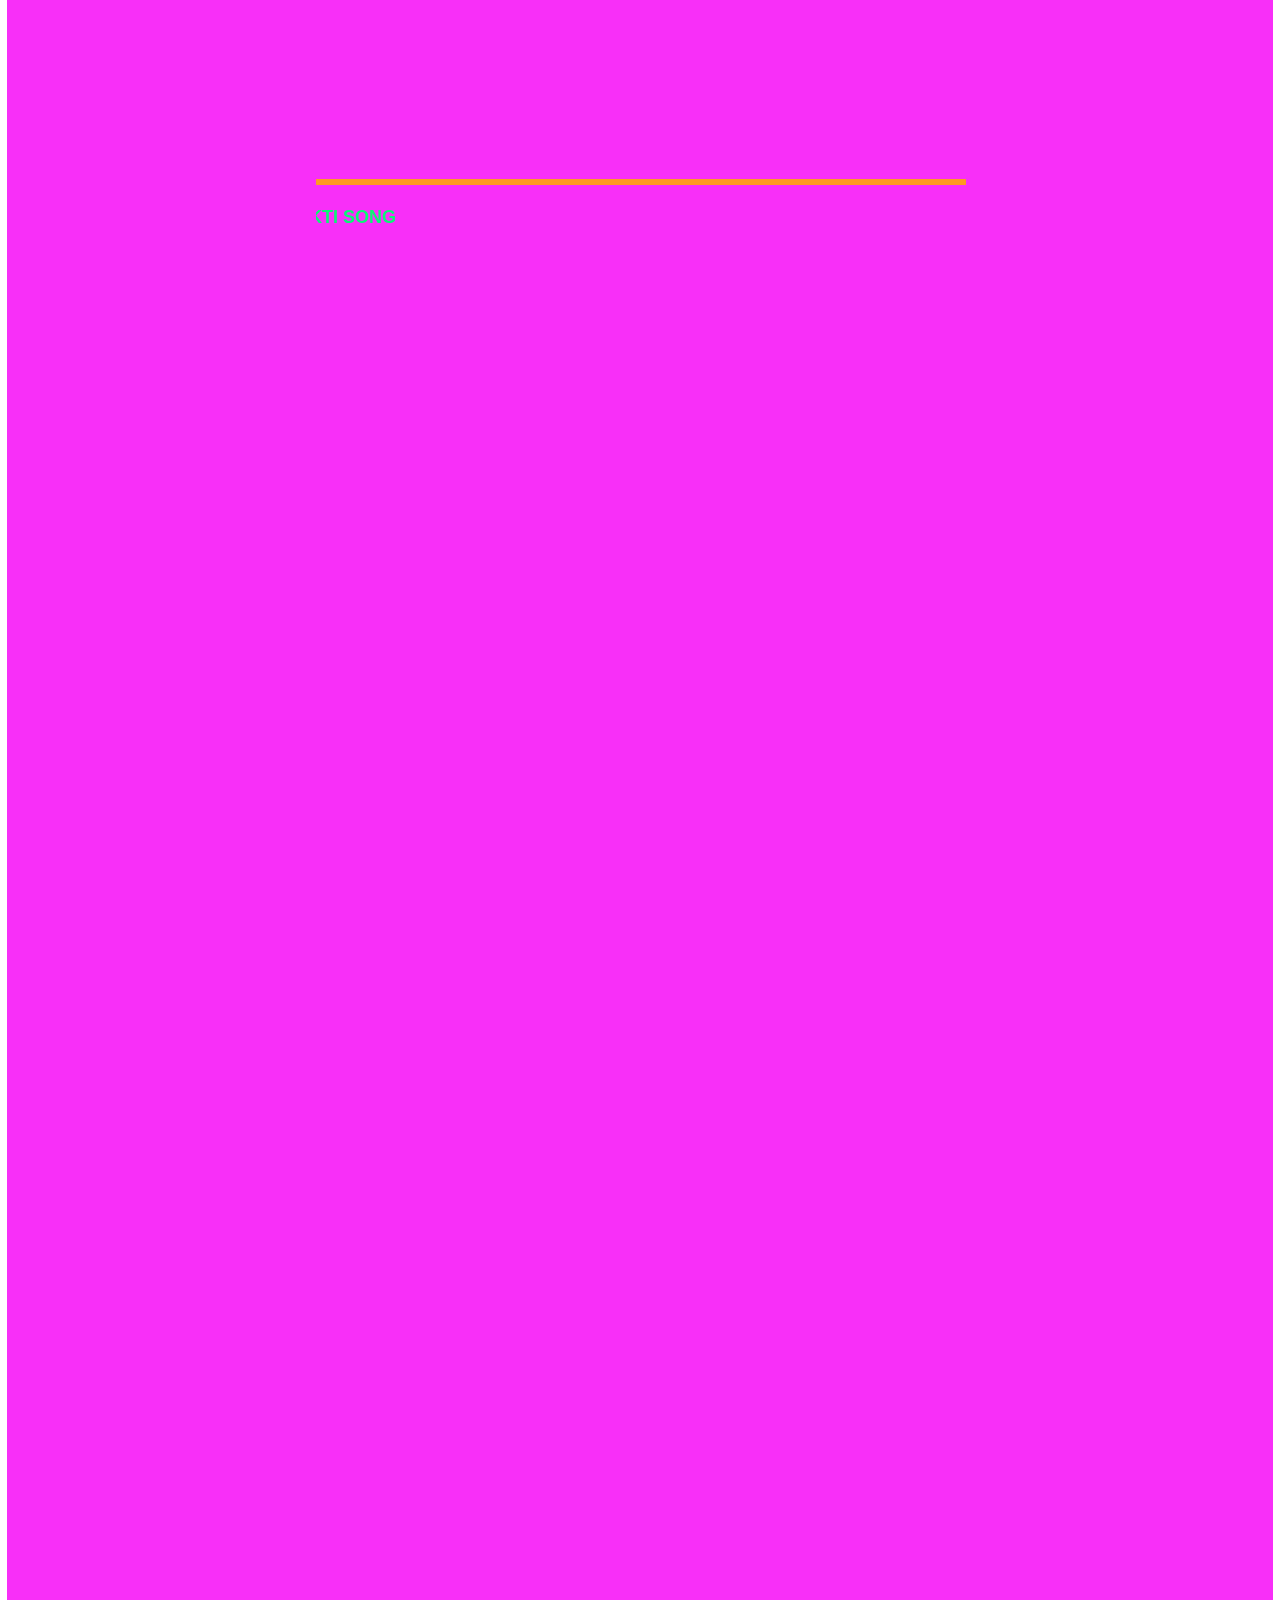
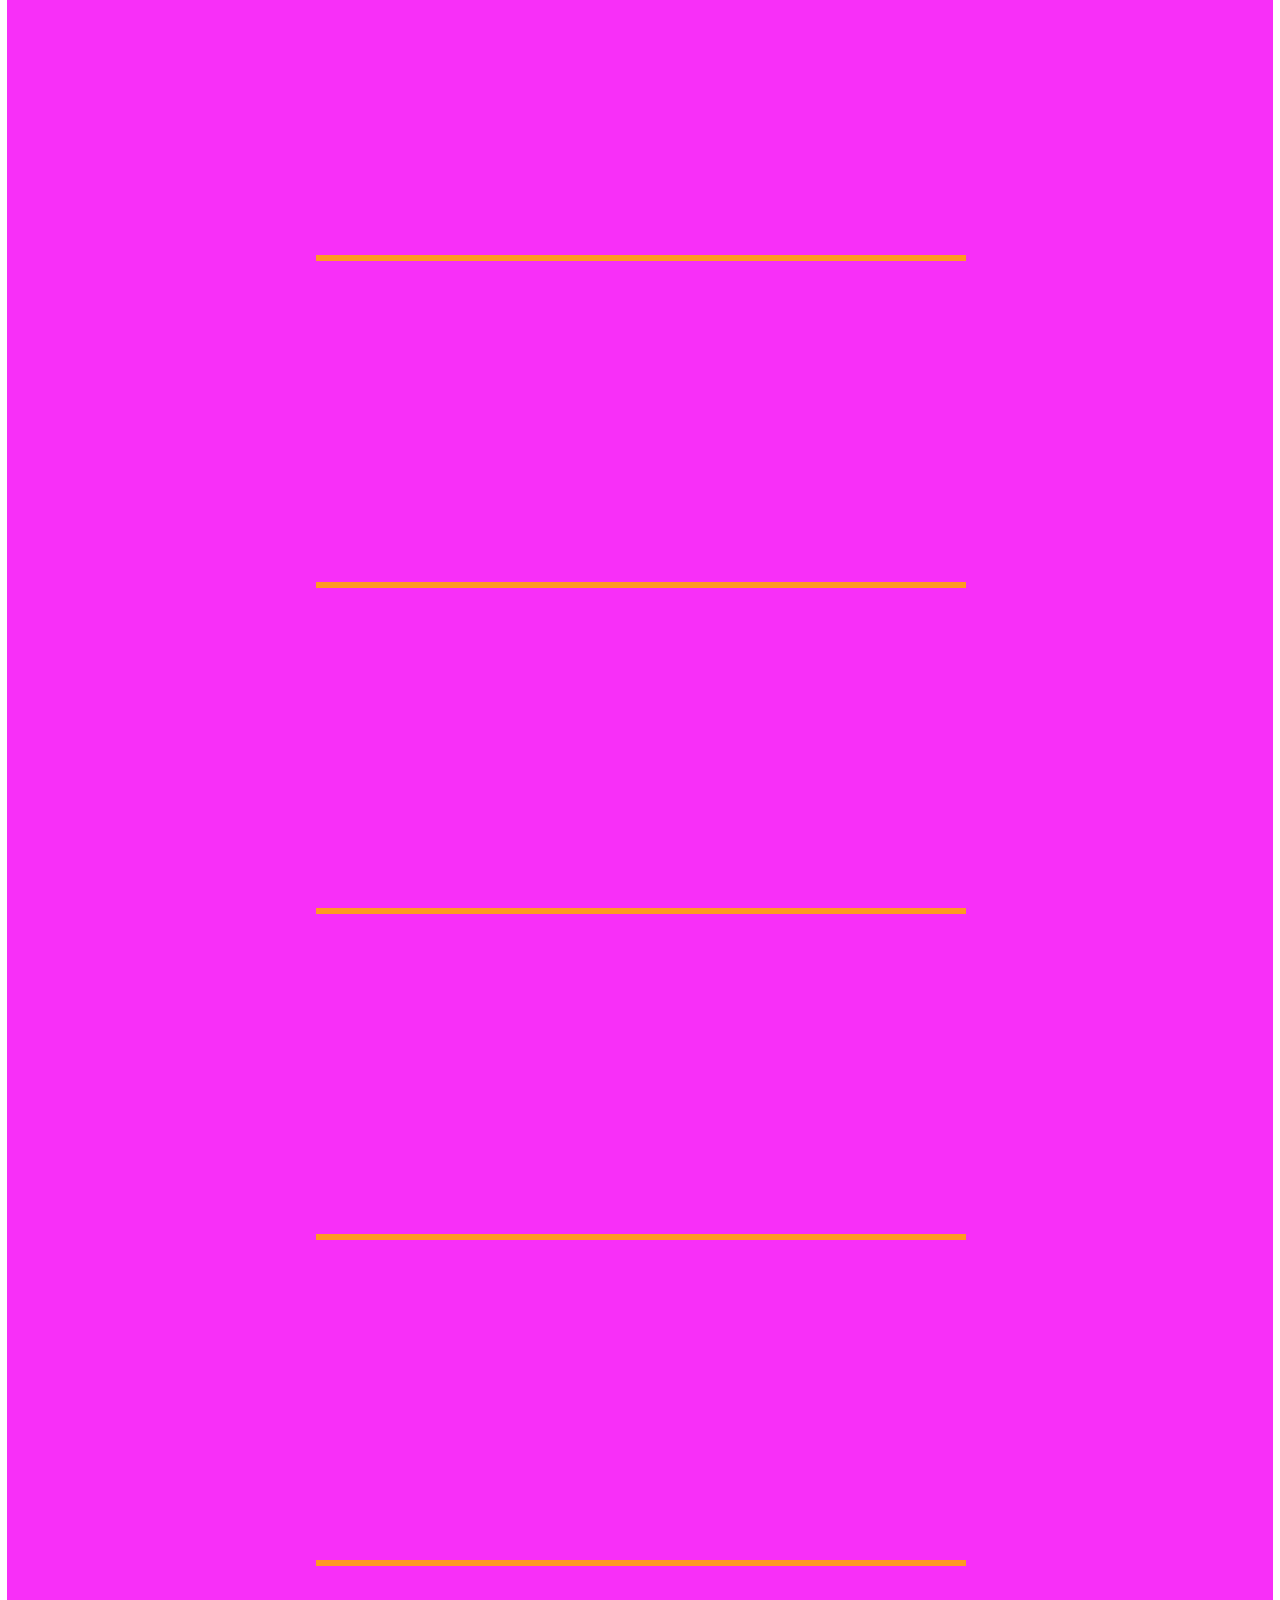
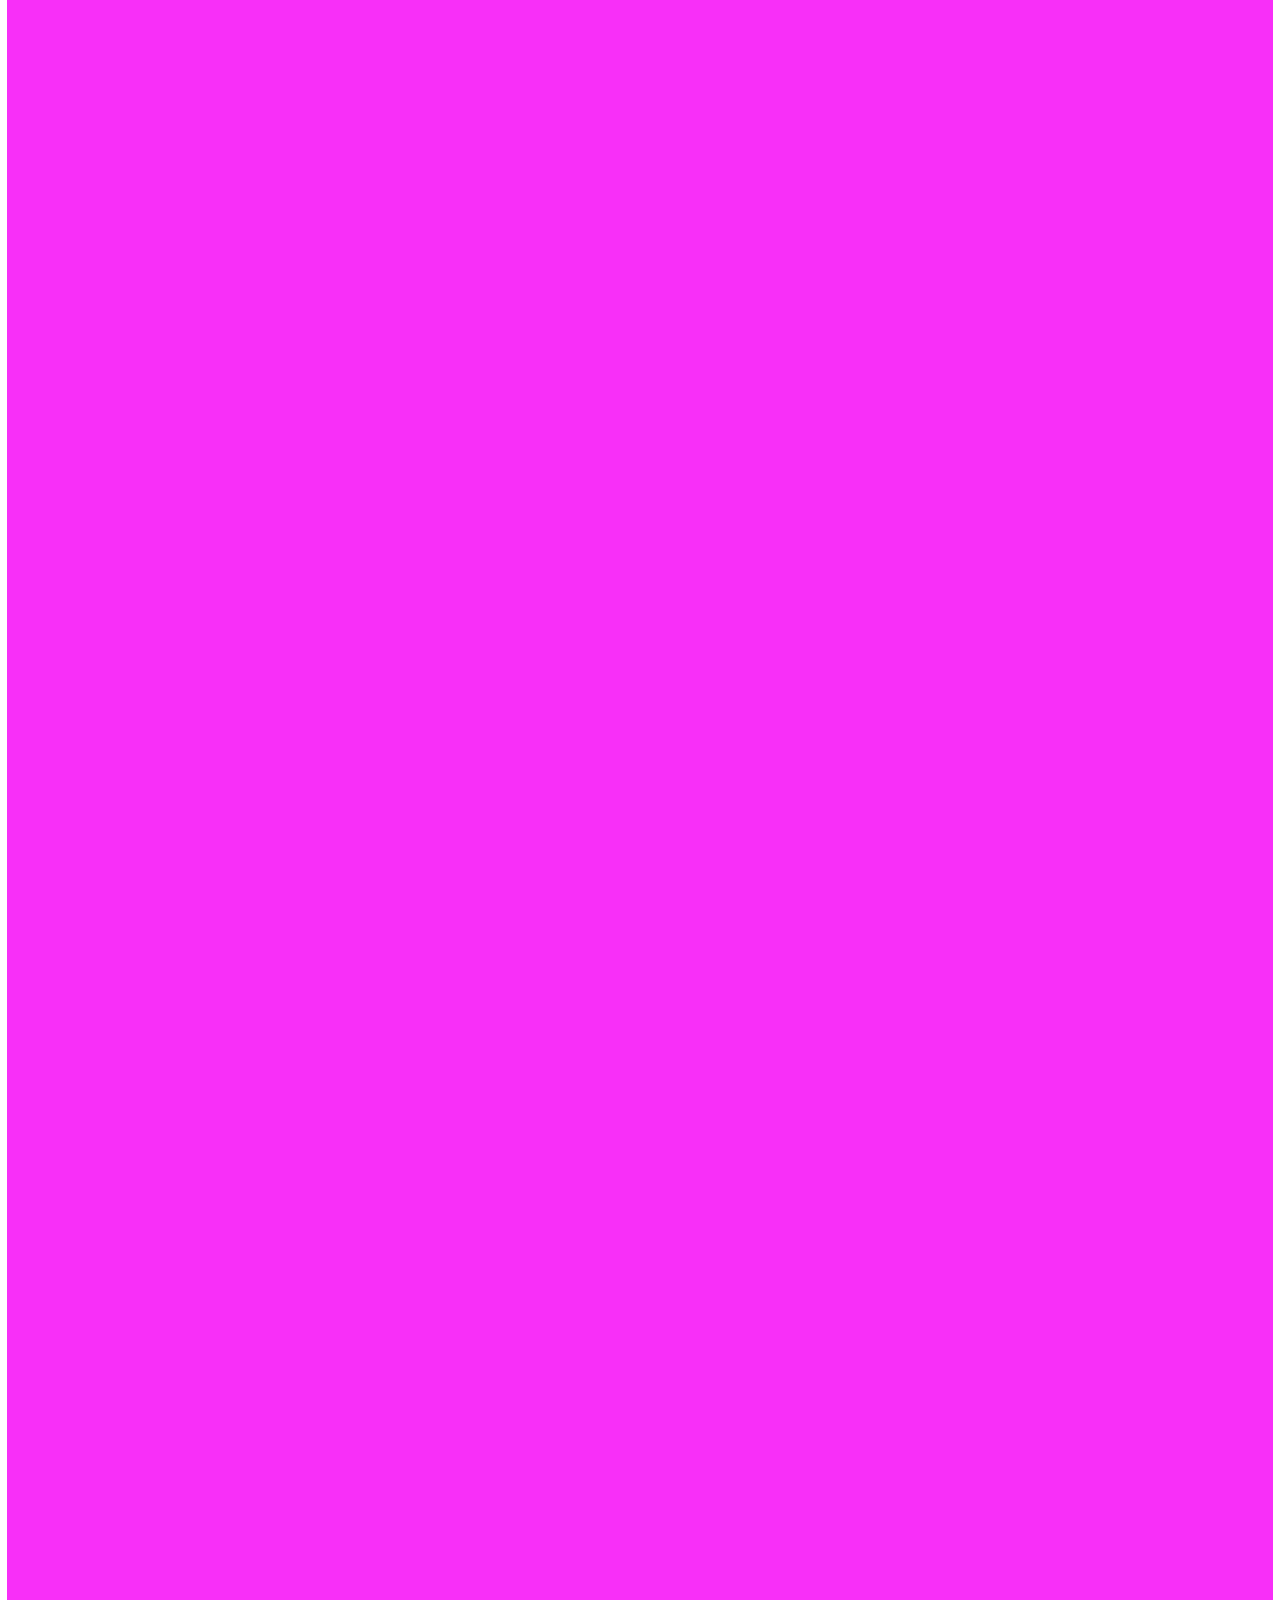
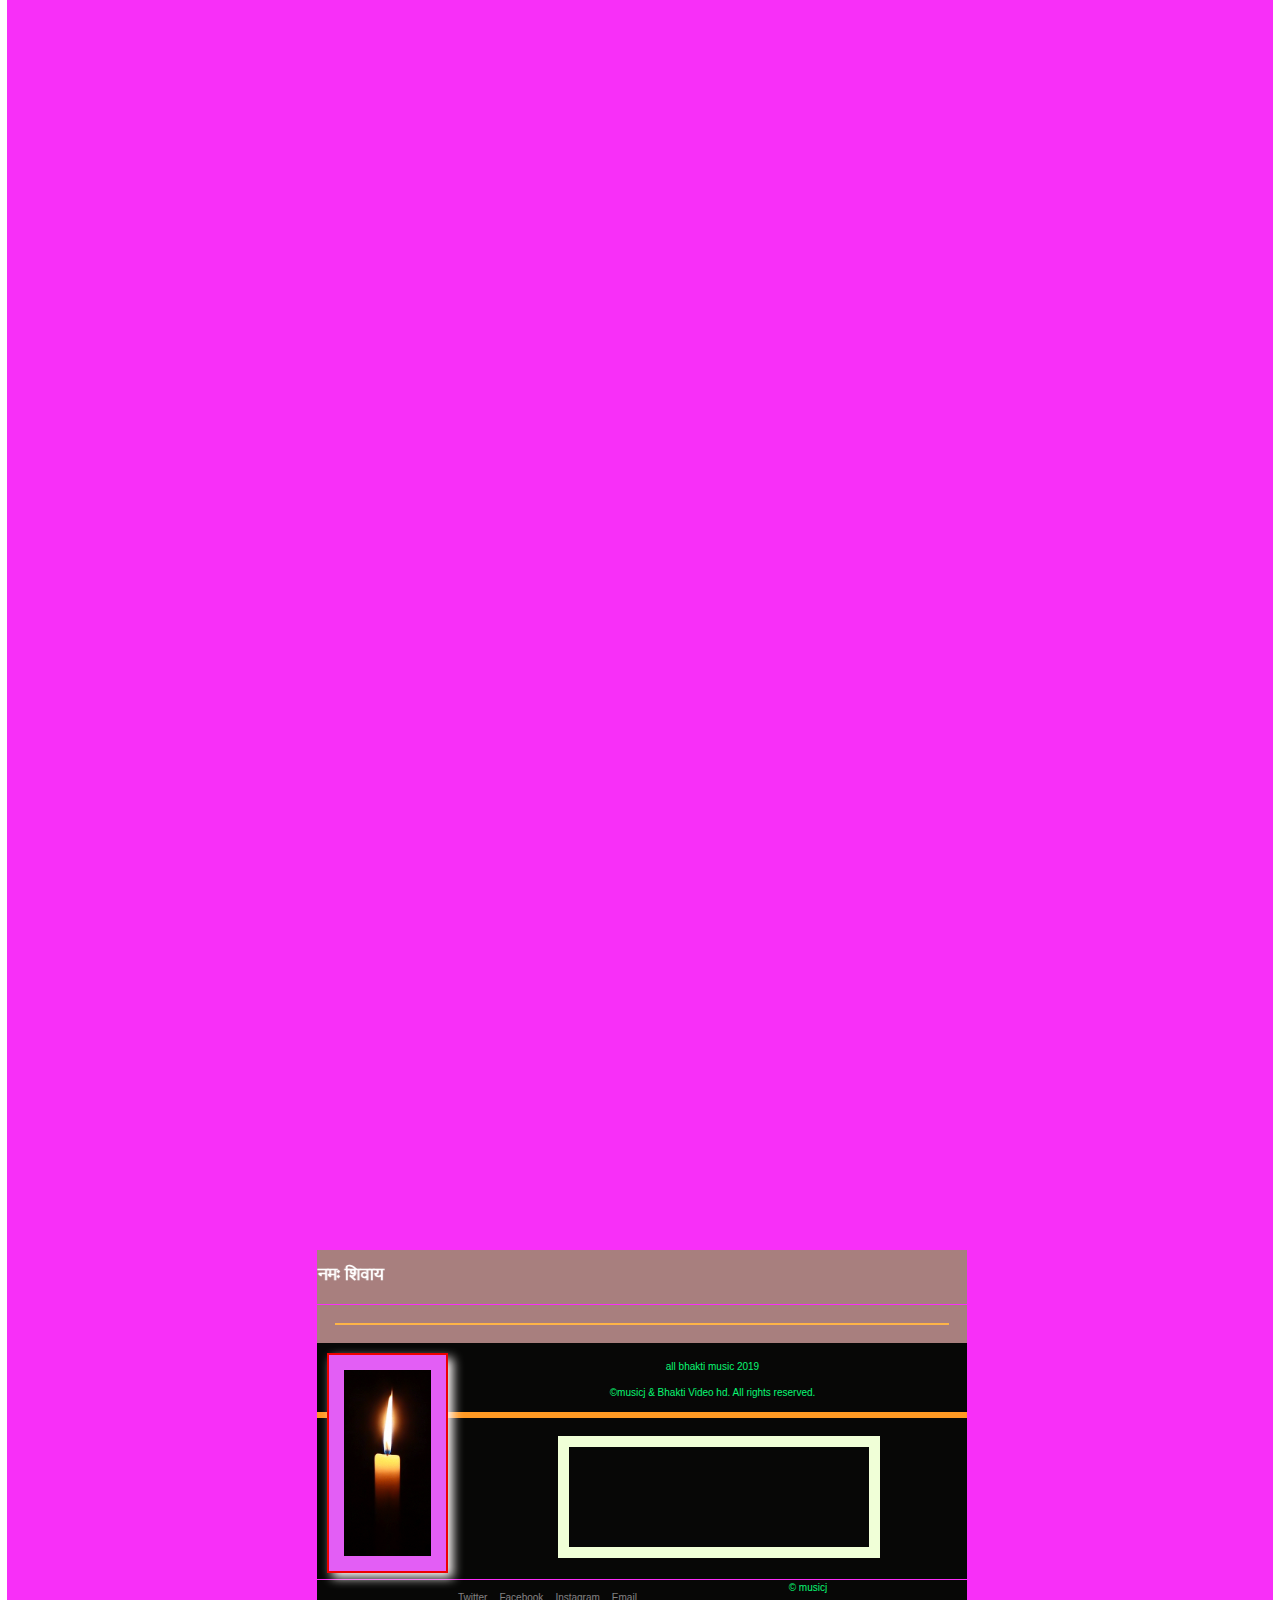
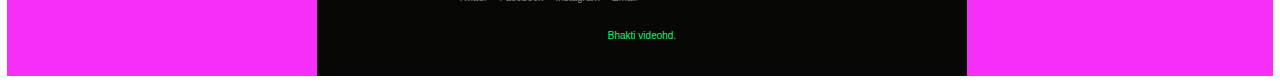
==== commit bcddc1f3: "jk hgf" ====
--- a/docs/index.html
+++ b/docs/index.html
@@ -862,7 +862,7 @@
             <li><a href="#" class="icon fa-envelope-o"><span class="label">Email</span></a></li>
         </ul>
     </div>
-    <div class="copyright7">
+    <div class="copyright8">
         &copy; musicj
     </div>
 </footer>
